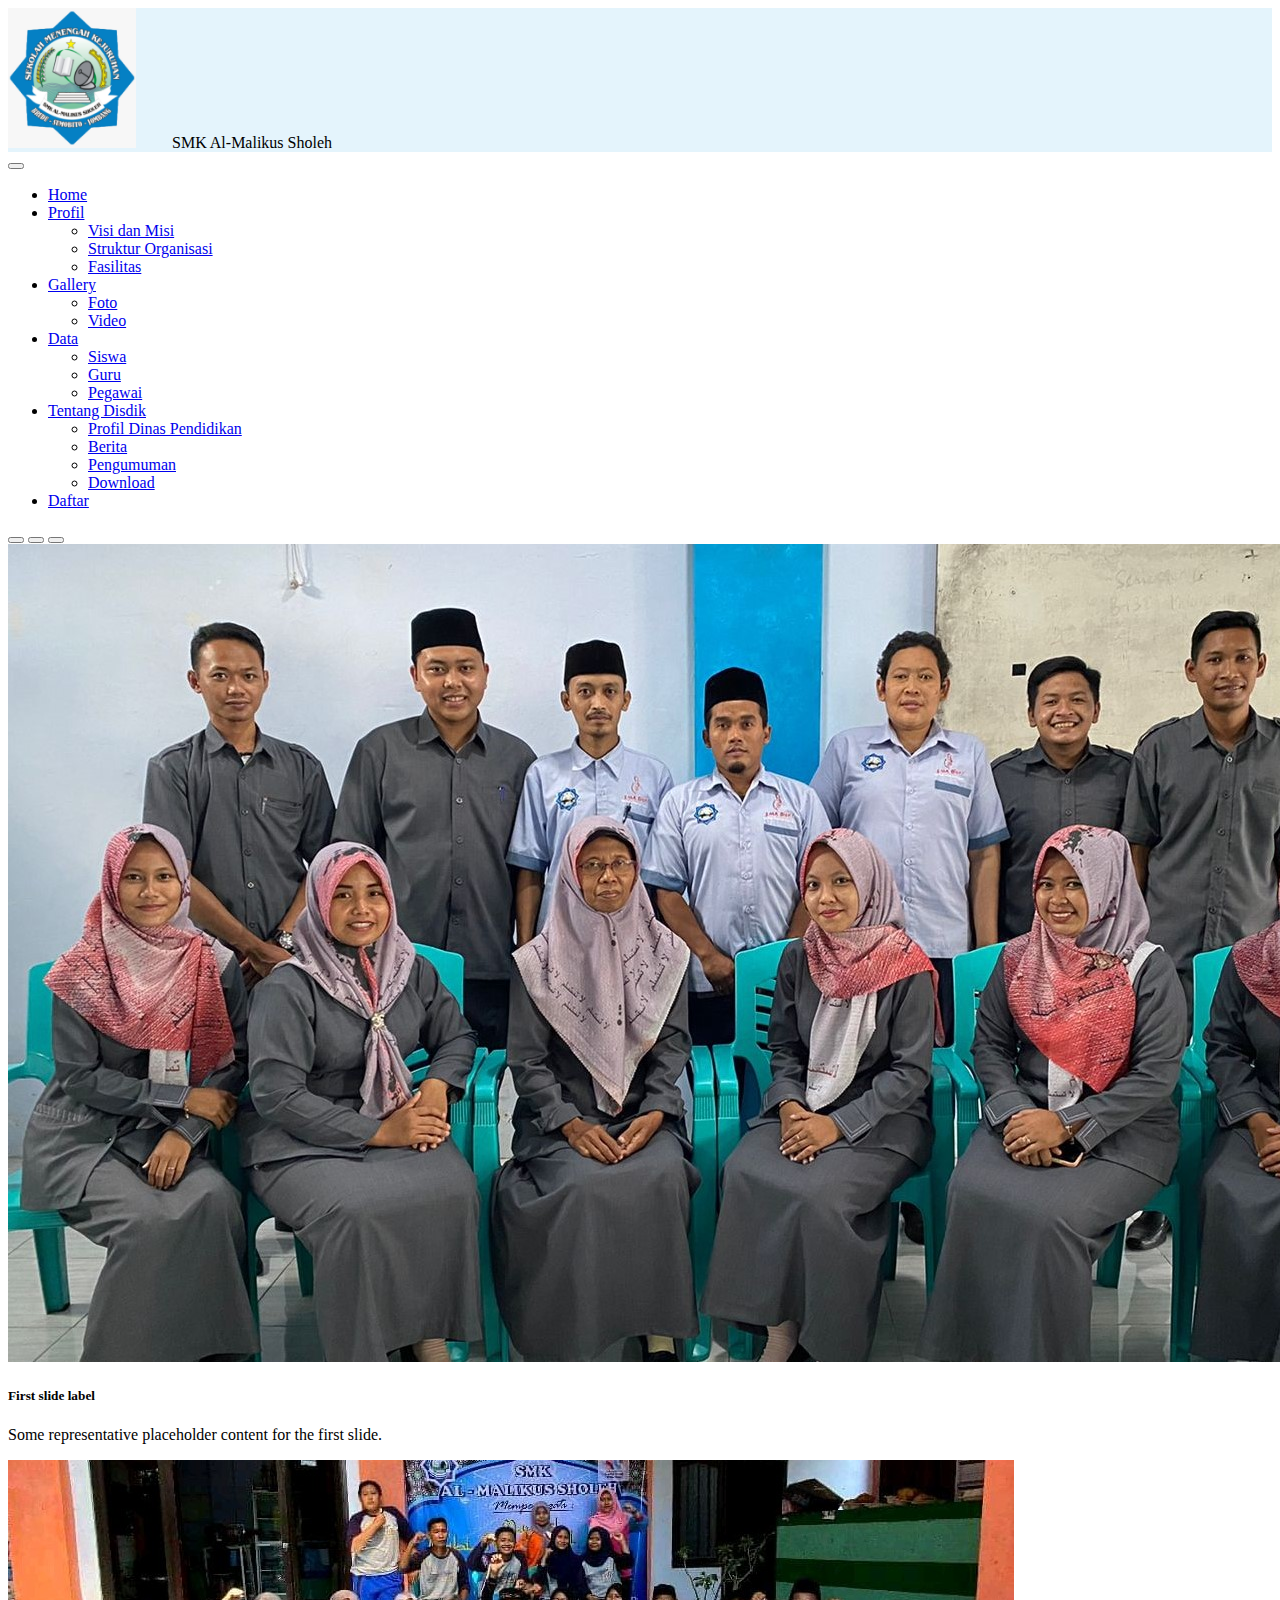
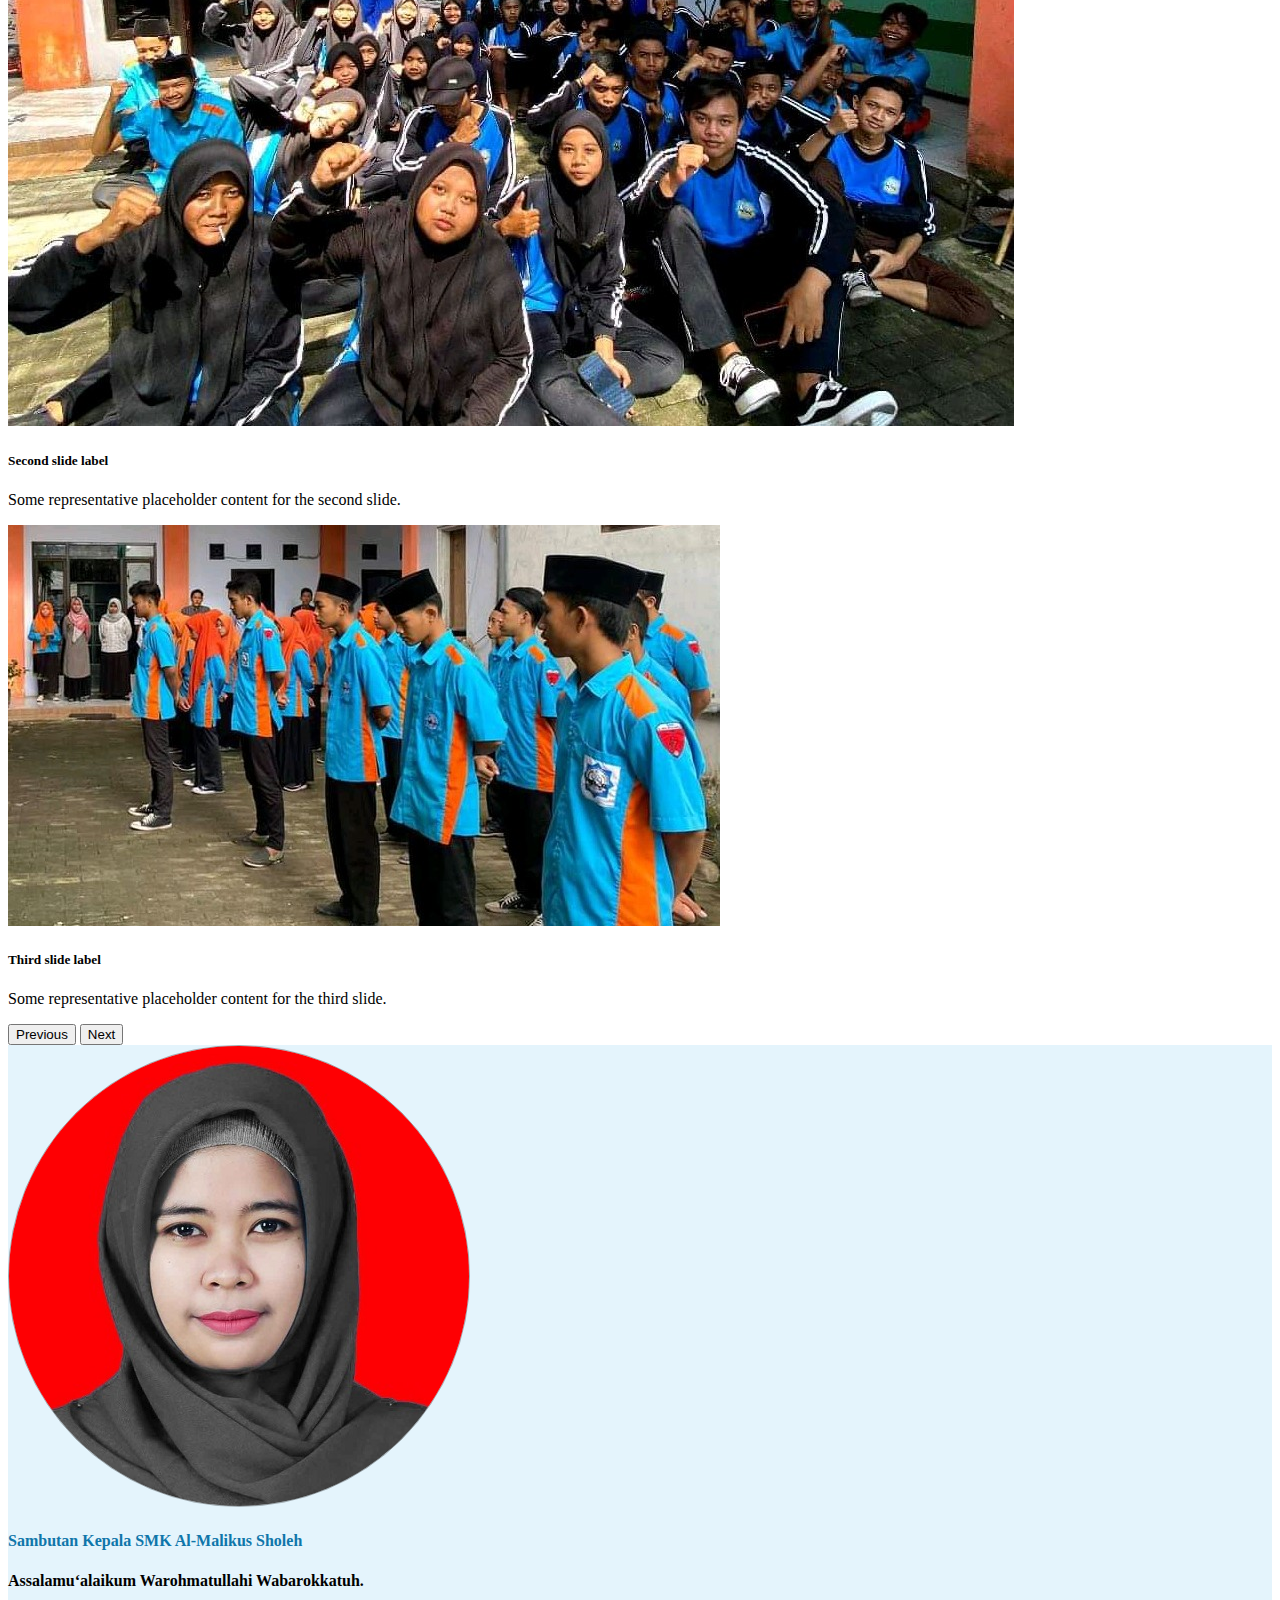
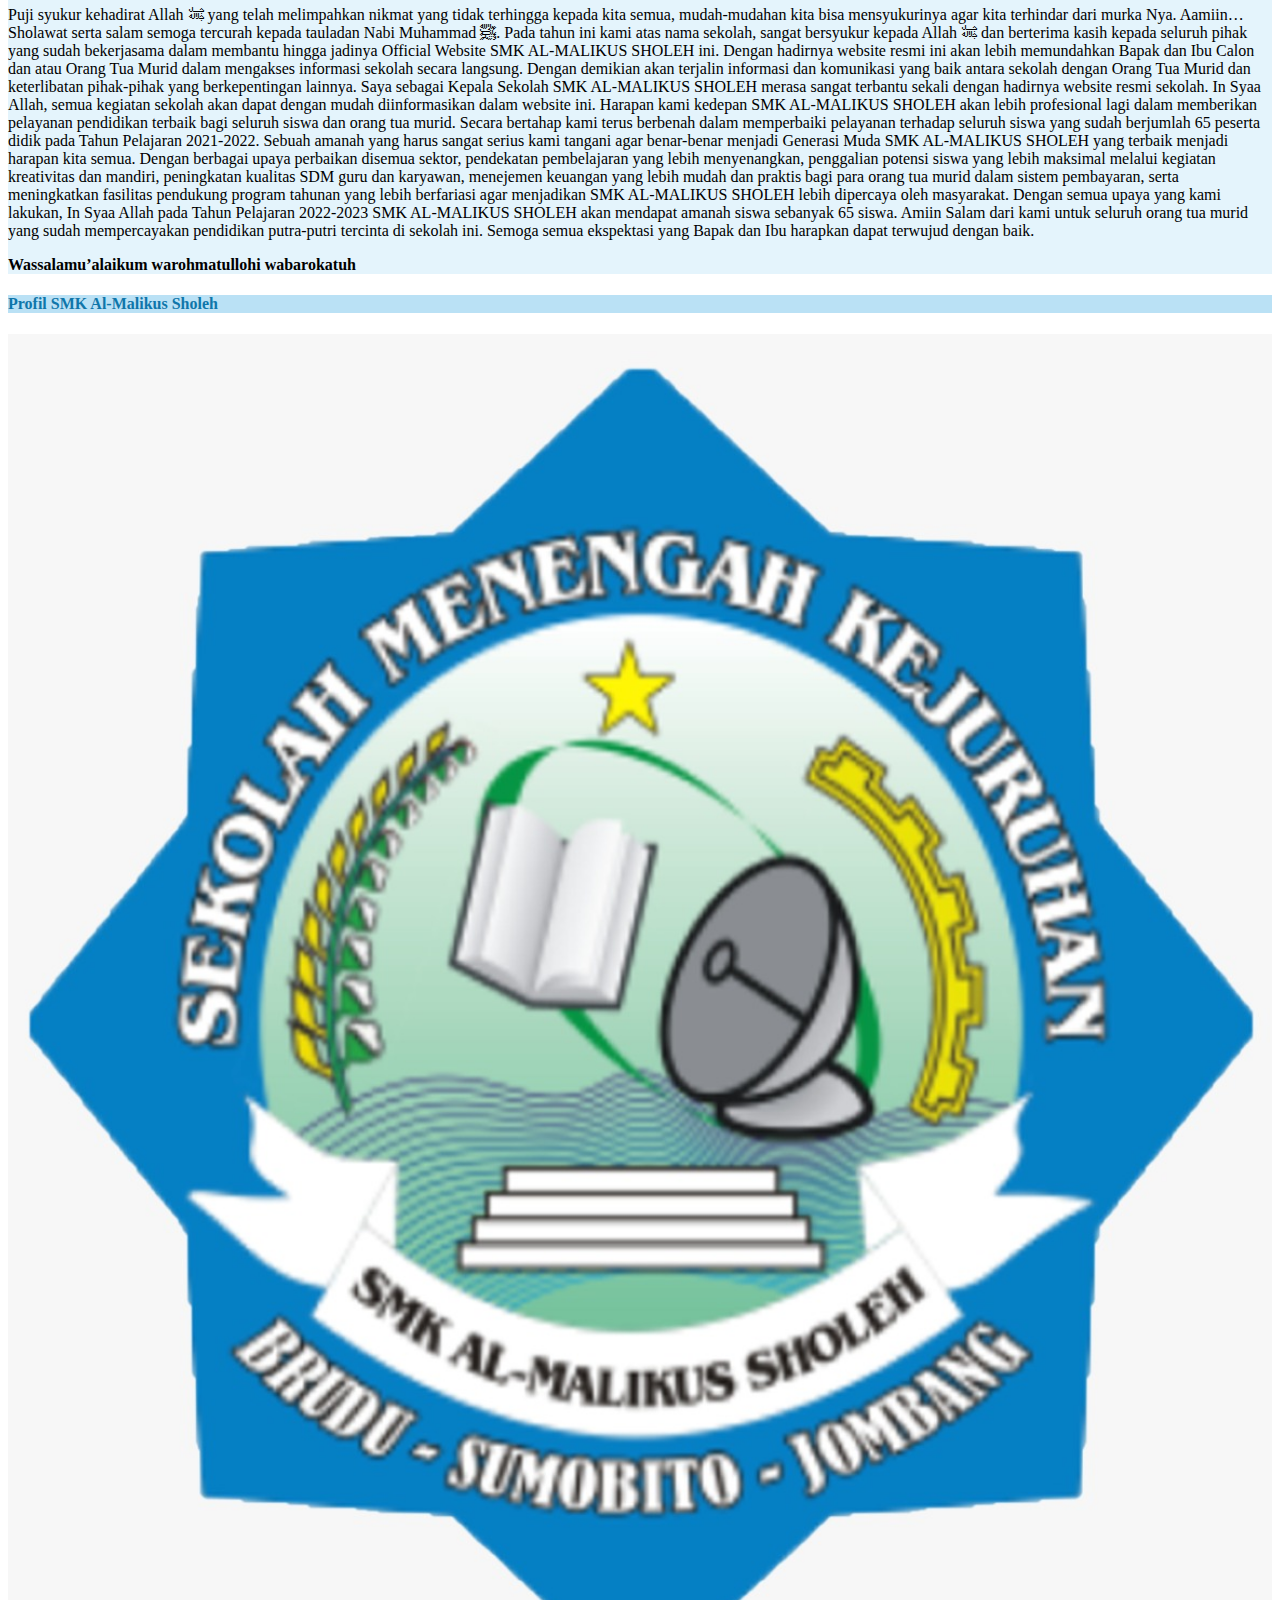
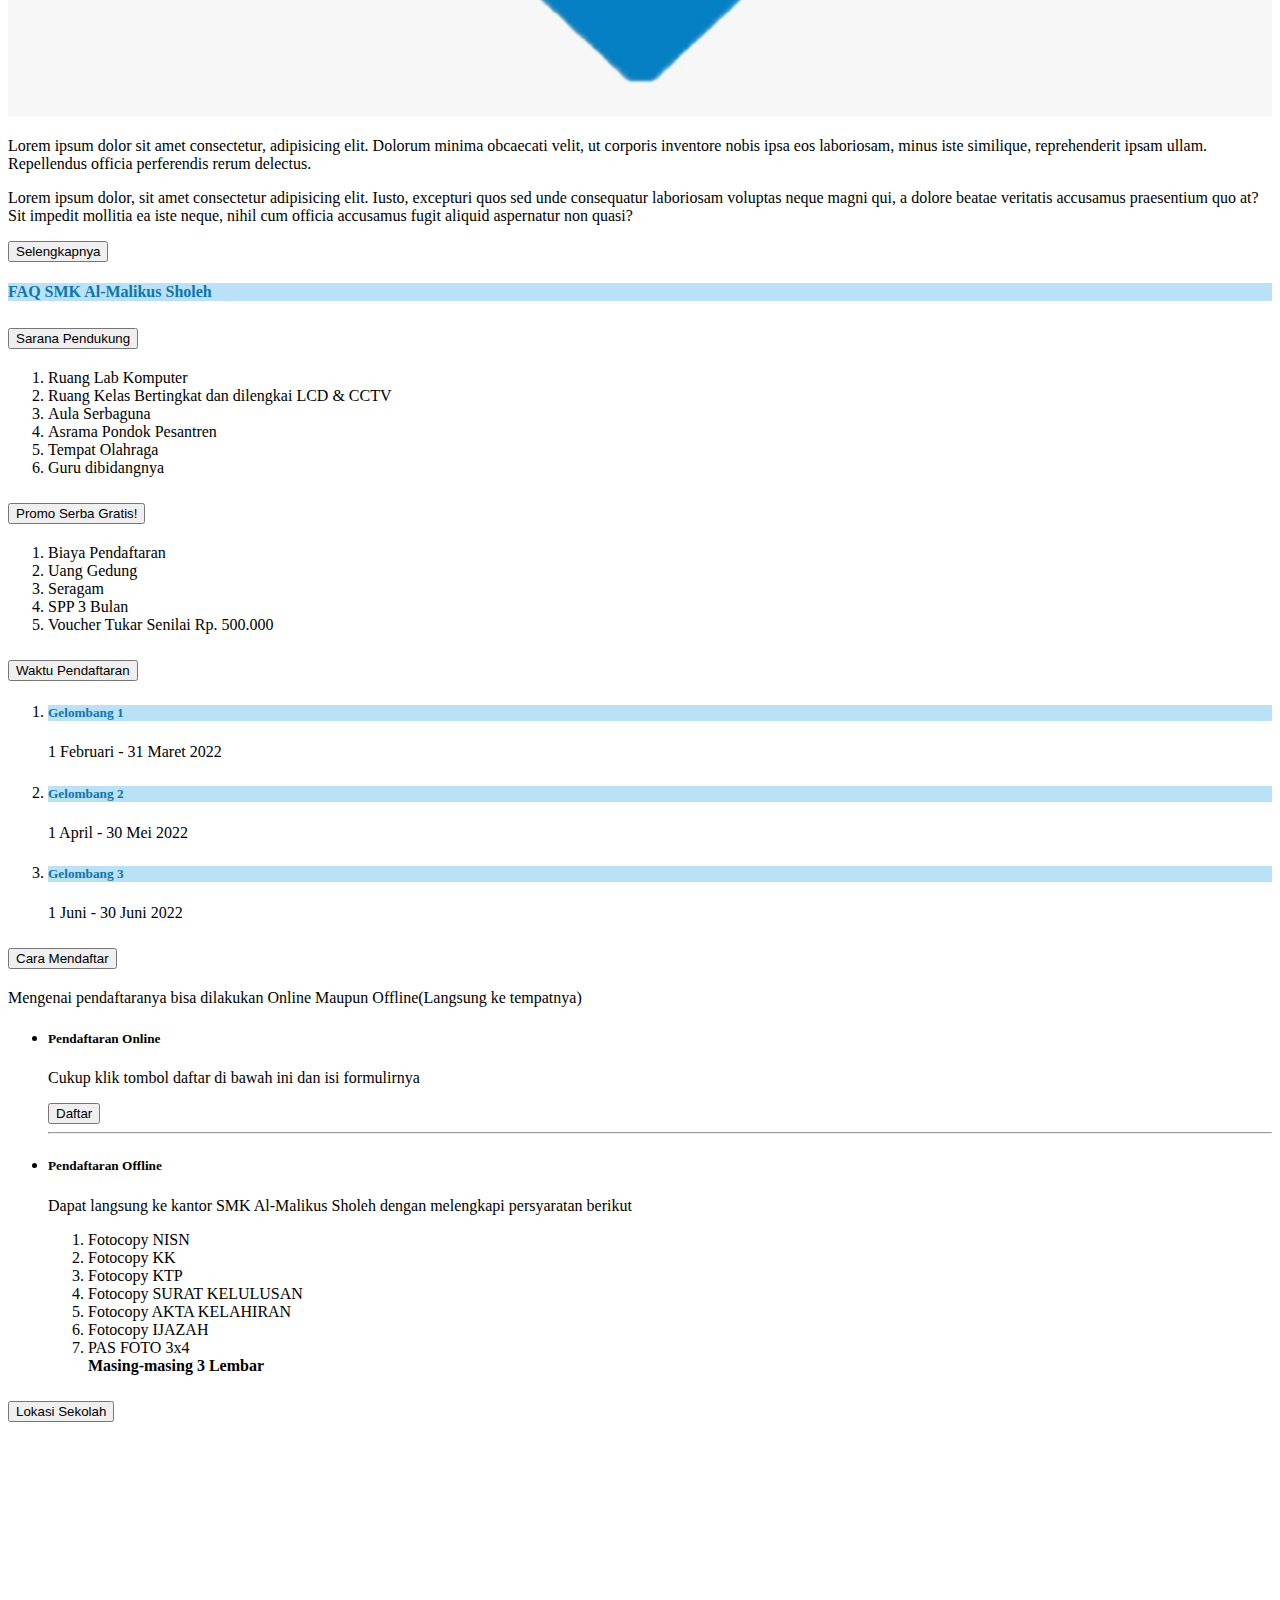
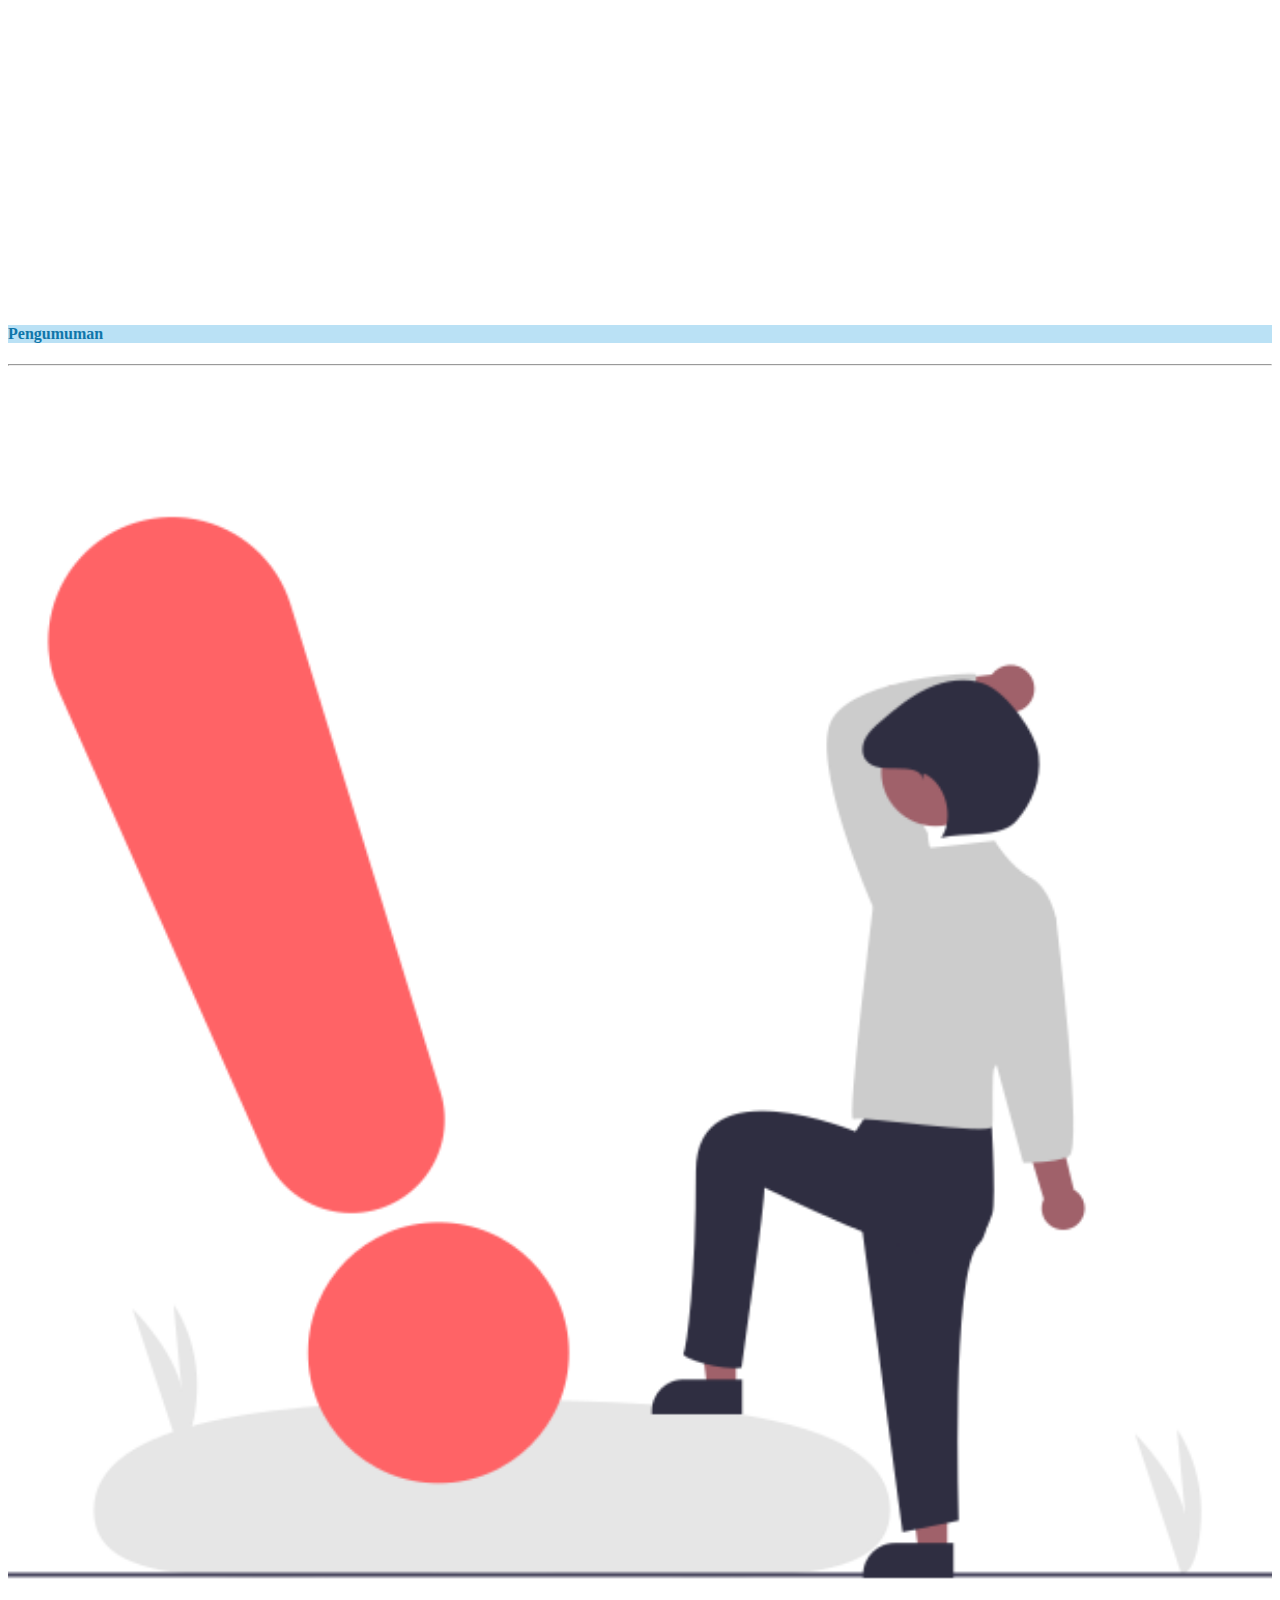
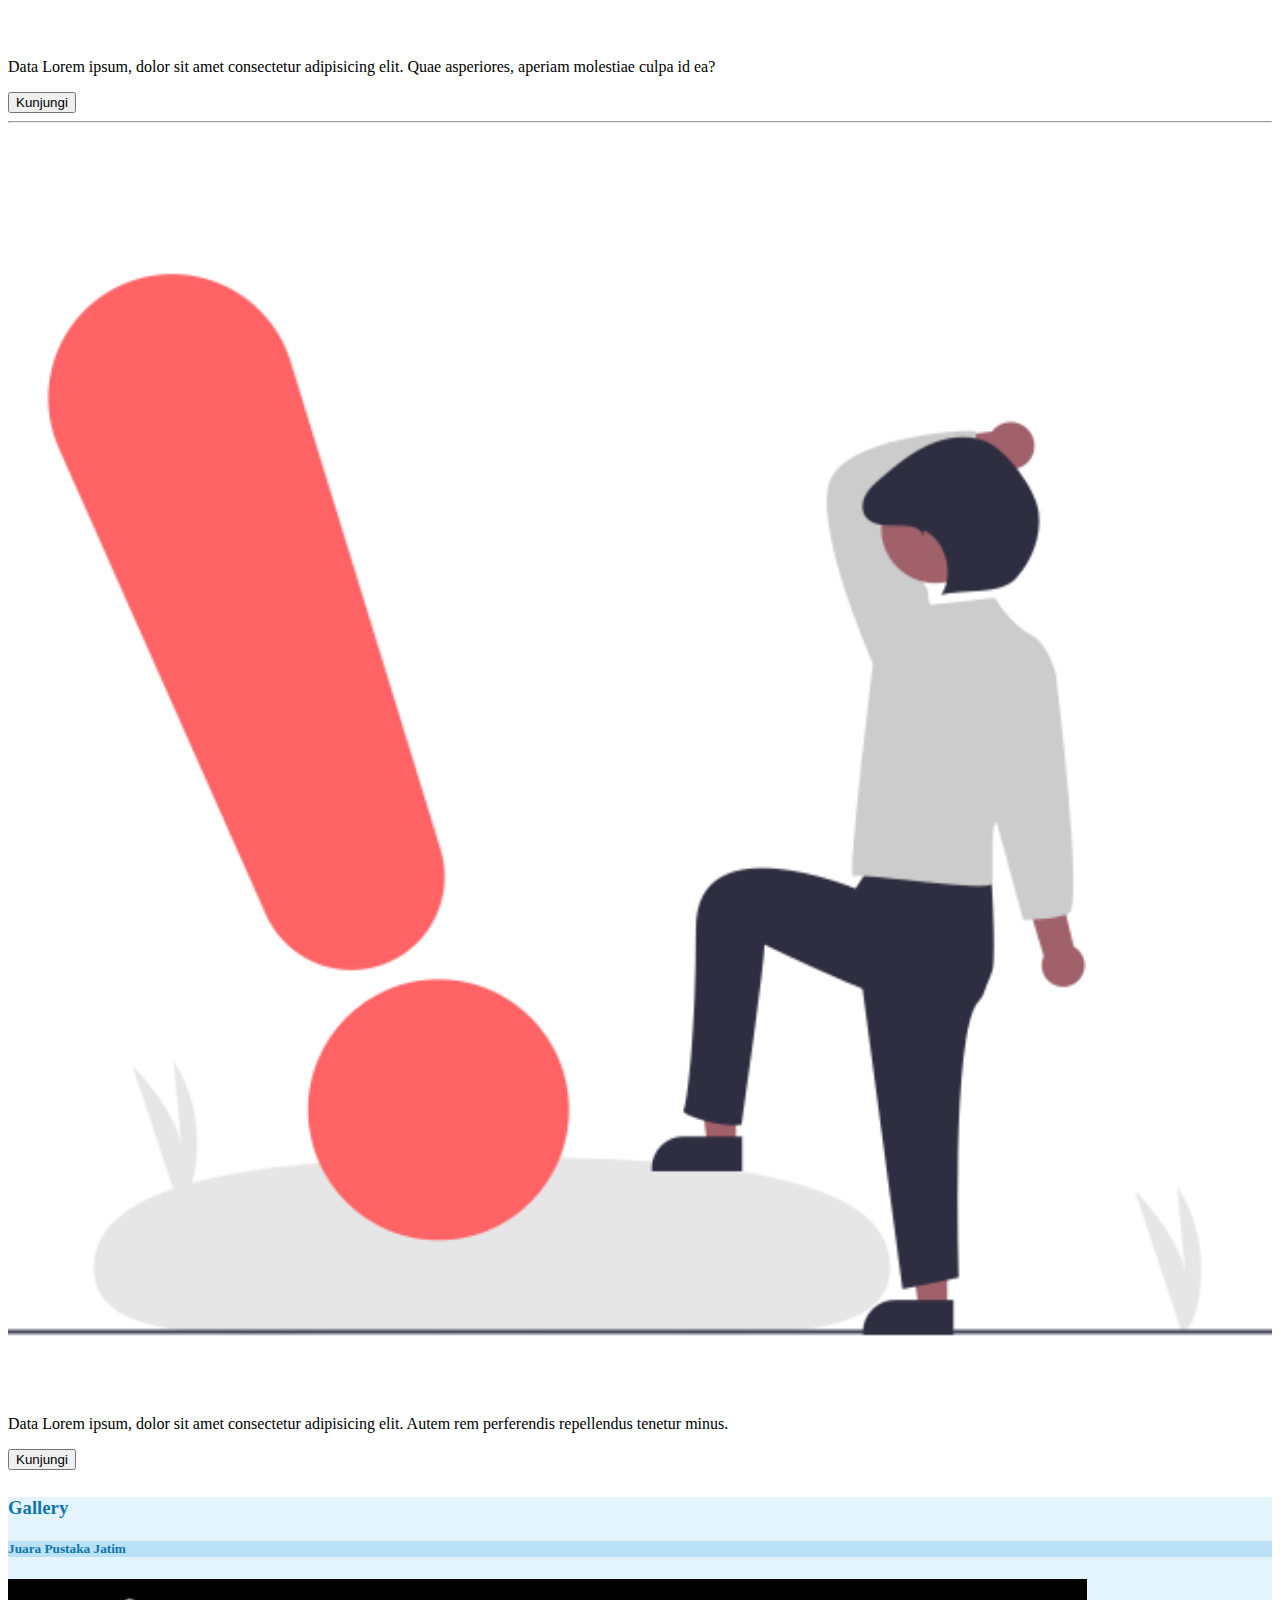
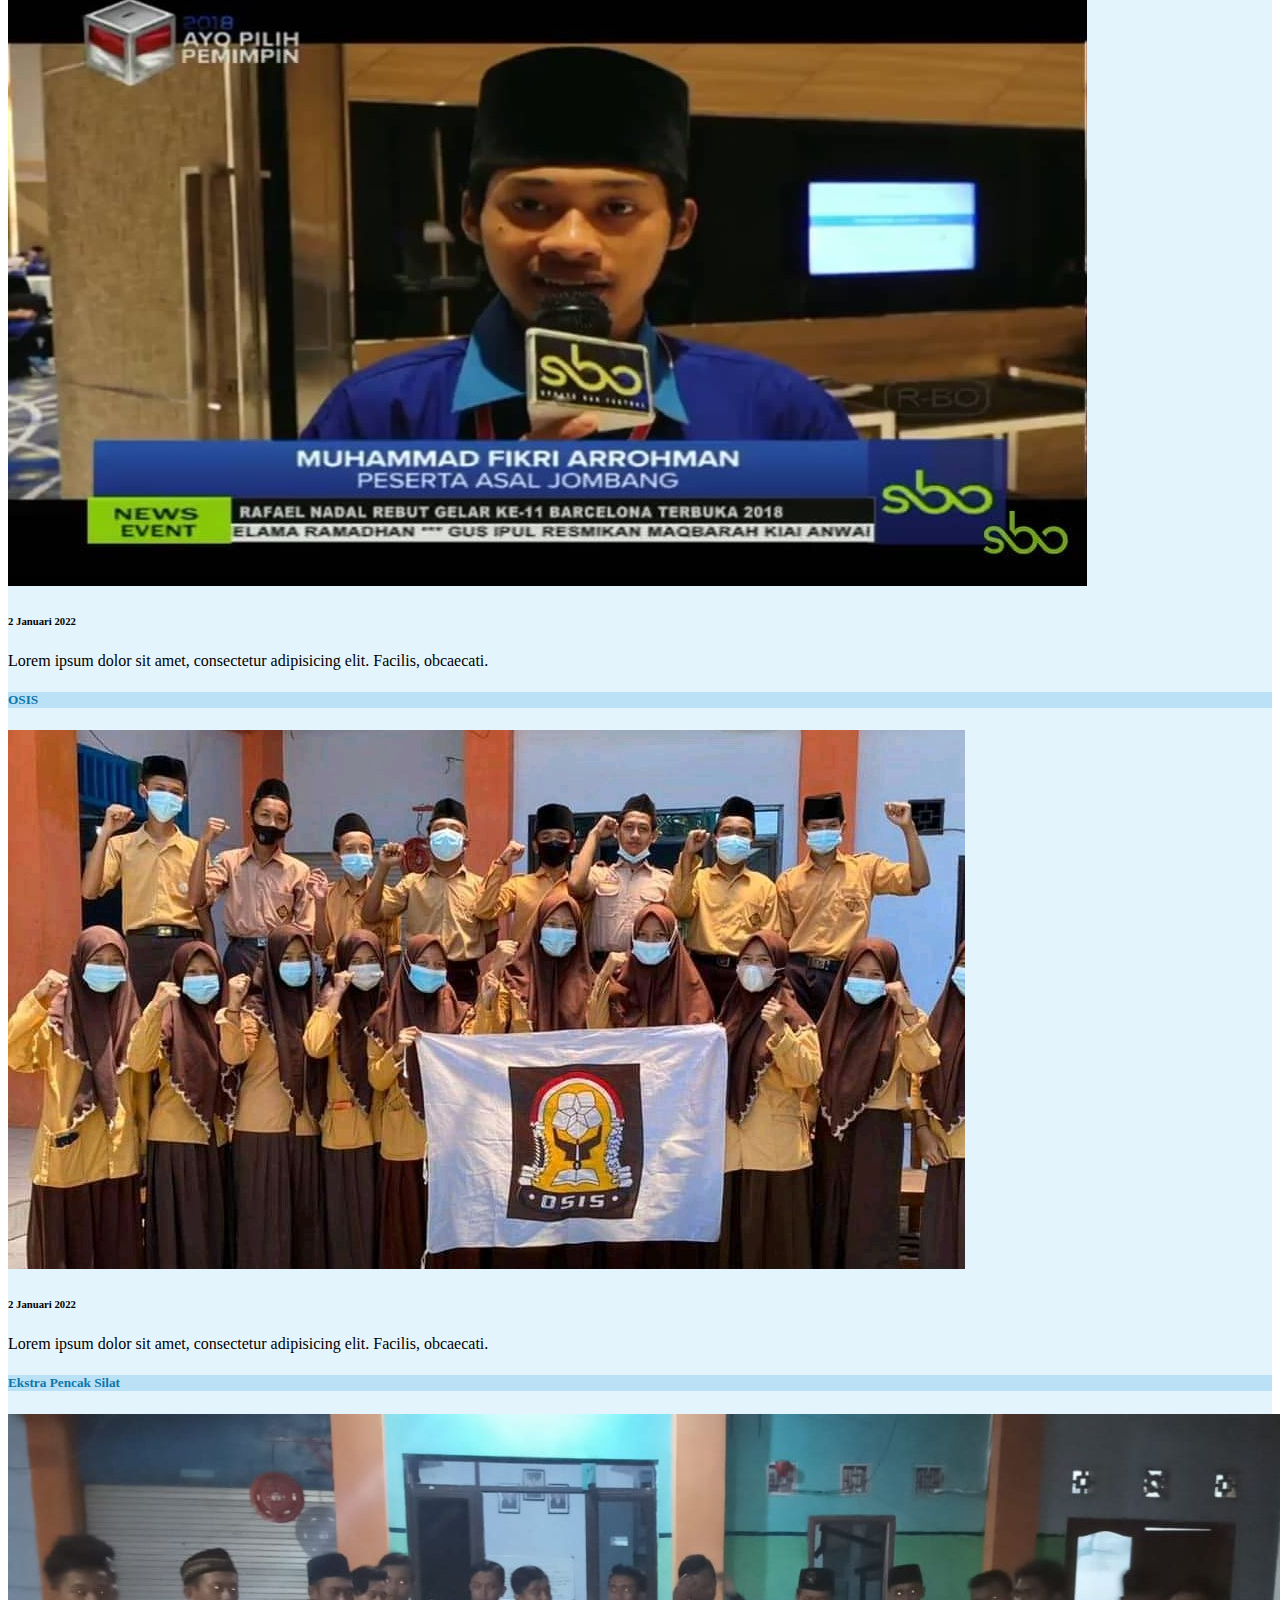
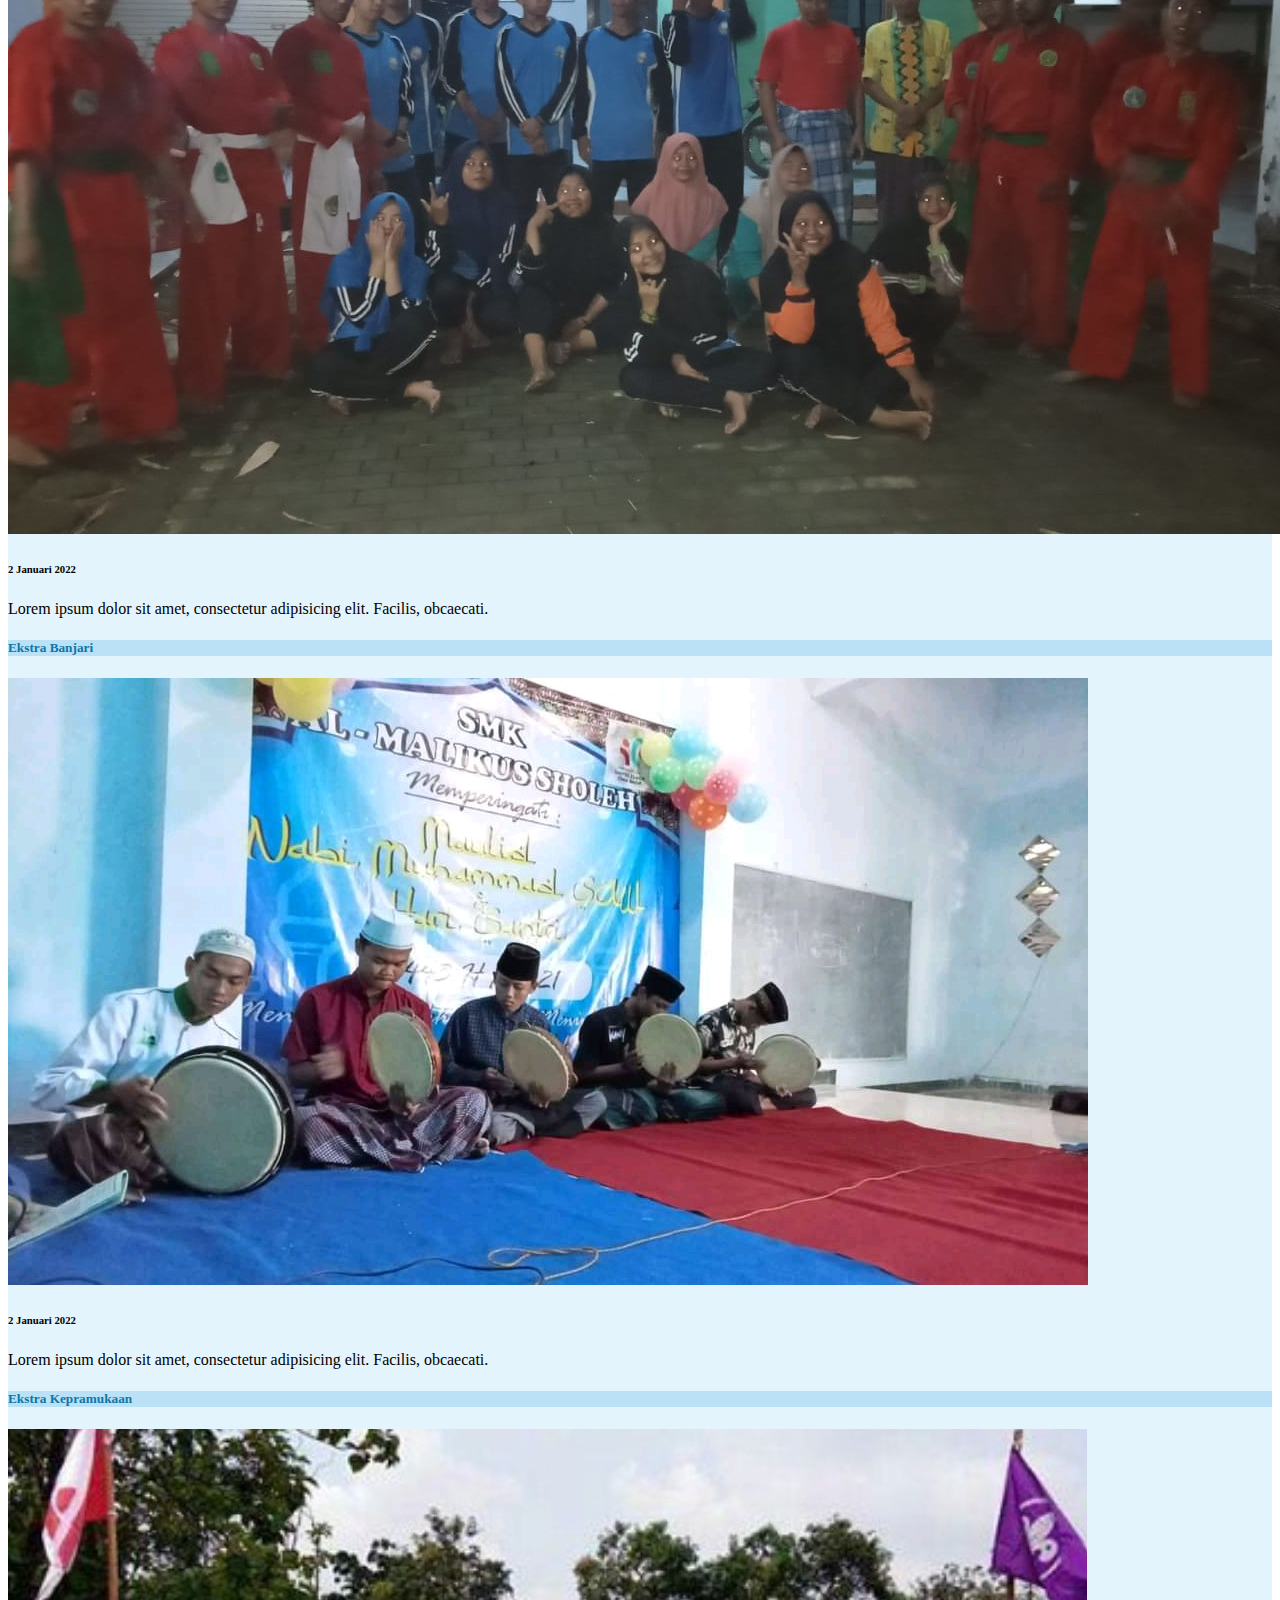
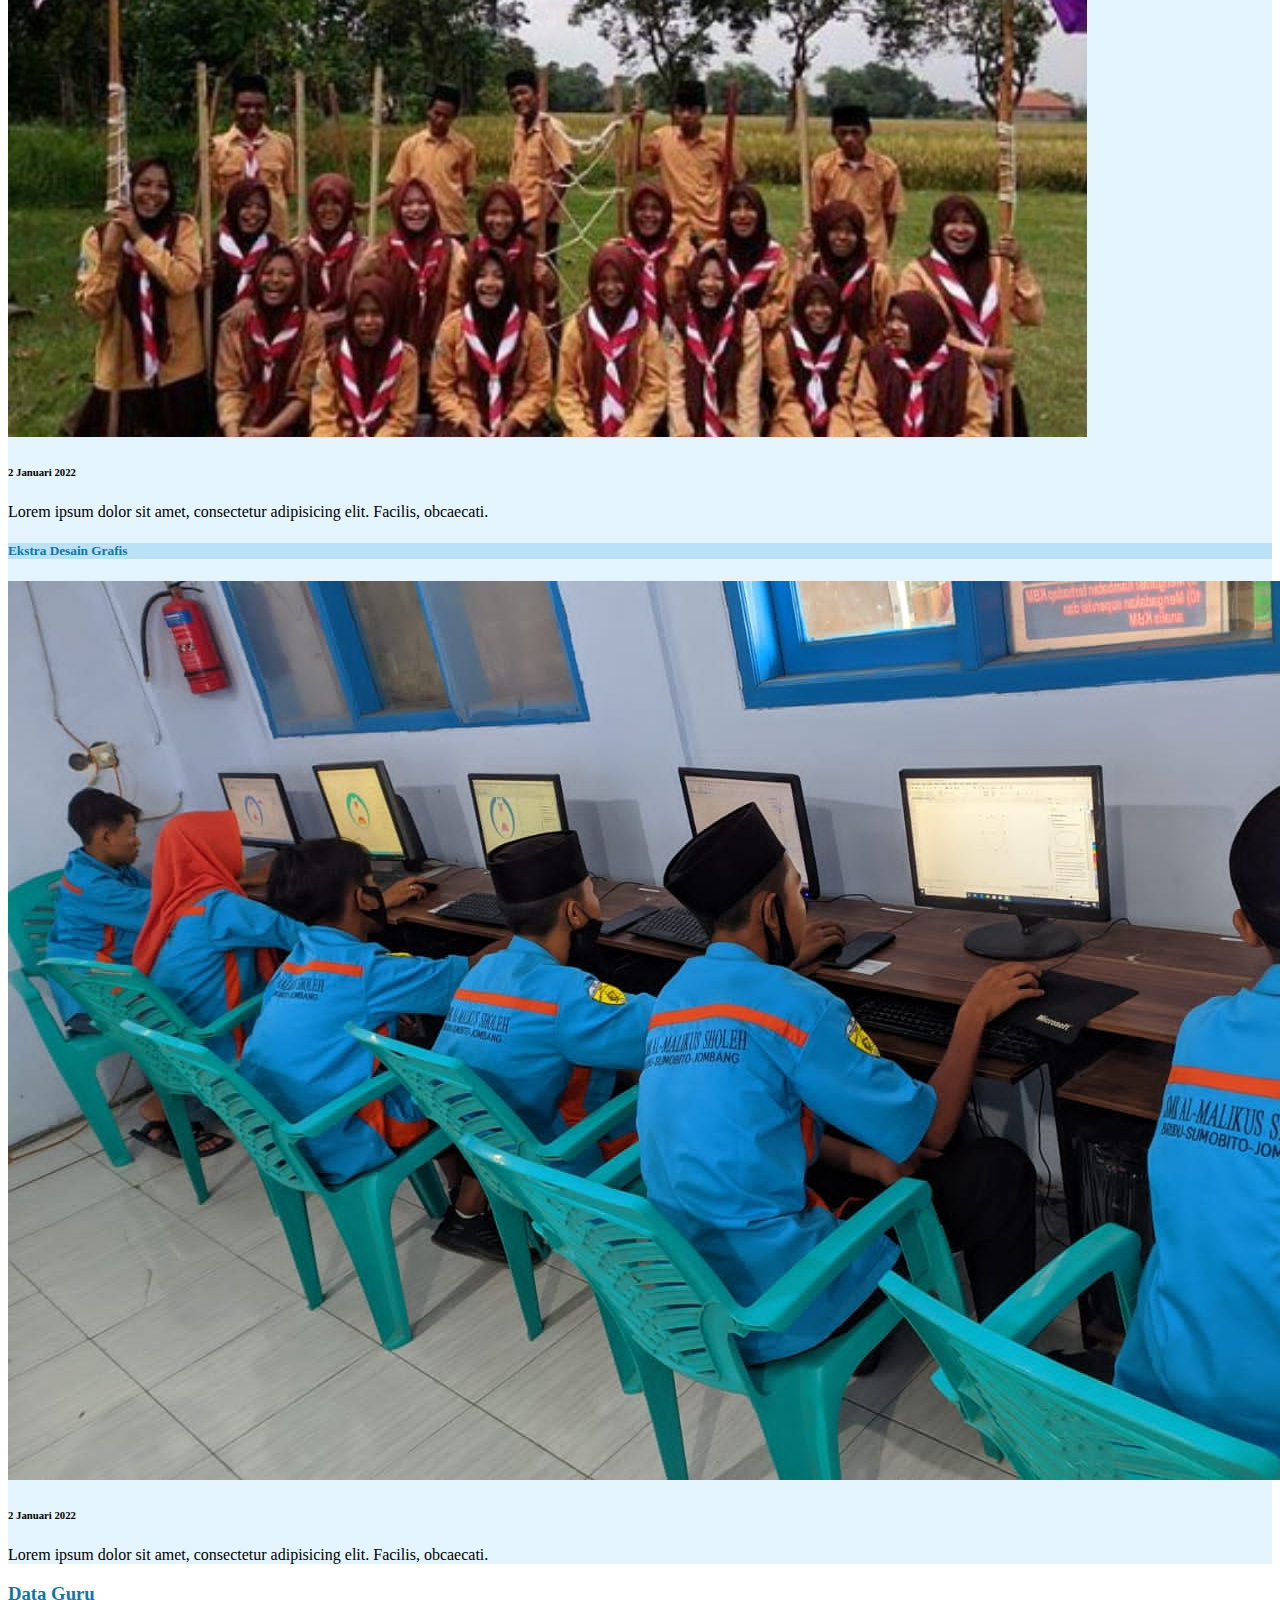
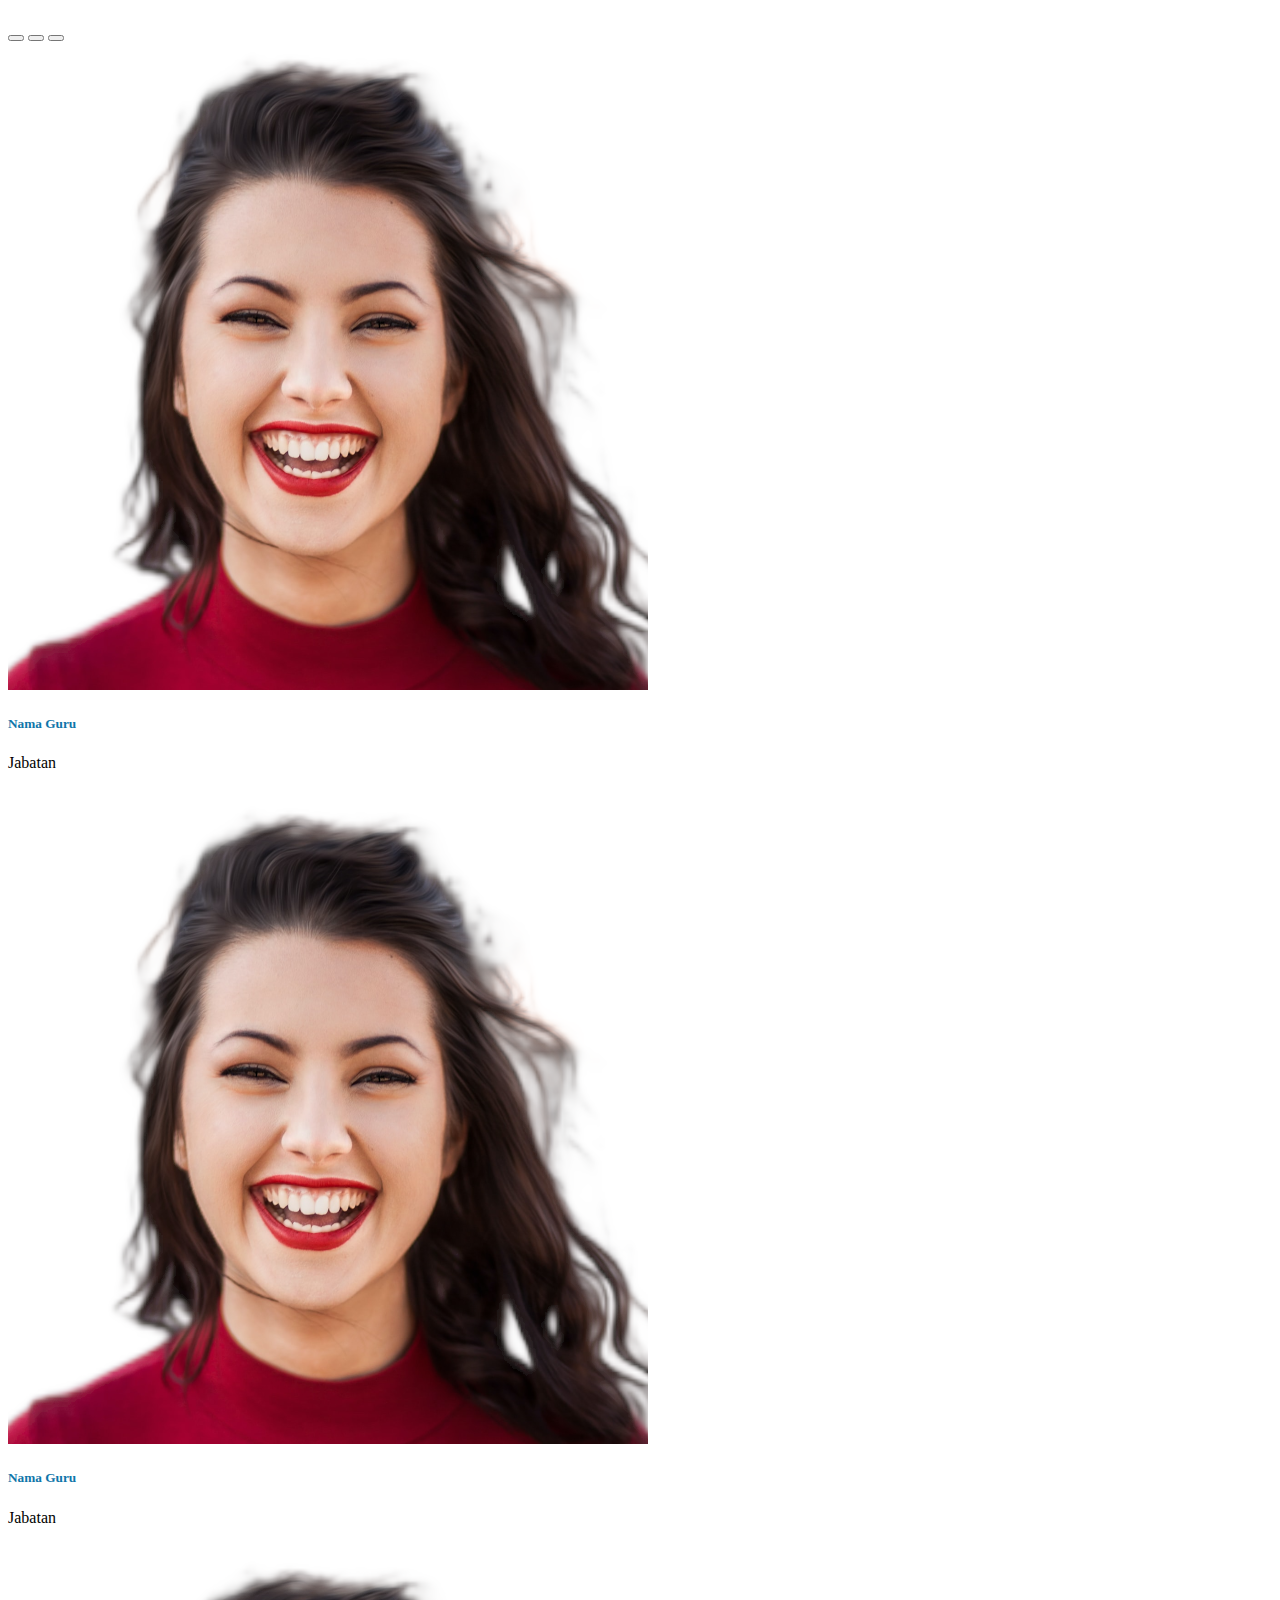
==== index.html @ 807704c4 "Prepare upload semua file web statis" ====
<!DOCTYPE html>
<html lang="en">

<head>
  <!-- Required meta tags -->
  <meta charset="utf-8" />
  <meta name="viewport" content="width=device-width, initial-scale=1" />
  <link rel="stylesheet" href="css/style.css">
  <!-- Bootstrap CSS -->
  <link href="https://cdn.jsdelivr.net/npm/bootstrap@5.1.3/dist/css/bootstrap.min.css" rel="stylesheet" integrity="sha384-1BmE4kWBq78iYhFldvKuhfTAU6auU8tT94WrHftjDbrCEXSU1oBoqyl2QvZ6jIW3" crossorigin="anonymous" />
  <link rel="stylesheet" href="https://cdnjs.cloudflare.com/ajax/libs/font-awesome/4.7.0/css/font-awesome.min.css">
  <title>SMK Al-Malikus Sholeh</title>
</head>

<body>

  <section id="profil">
    <div class="row">
      <span>
        <img src="images/logo.jpeg" alt="" style="width: 8rem;">
            <span class="fw-bold fs-3" style="margin-left:2rem">
              SMK Al-Malikus Sholeh
               
            </span>
            
      </span>    
    </div>
  </section>
  
  <div class="container-fluid">
    <nav class="navbar navbar-expand-lg navbar-light alert-info absolute-top">
      <div class="container">
        <!-- <a class="navbar-brand" href="#"><img src="images/logo.jpeg" alt="logo-smk" style="width: 2.2rem;"></a> -->
        <button class="navbar-toggler" type="button" data-bs-toggle="collapse" data-bs-target="#navbarNav" aria-controls="navbarNav" aria-expanded="false" aria-label="Toggle navigation">
          <span class="navbar-toggler-icon"></span>
        </button>
        <div class="collapse navbar-collapse" id="navbarNav">
          <ul class="navbar-nav ms-auto">
            <!-- <li class="nav-item">
                <a class="nav-link active" aria-current="page" href="#">Home</a>
              </li> -->
            <li class="nav-item">
              <a class="nav-link" href="#">Home</a>
            </li>
           
            <li class="nav-item dropdown">
              <a class="nav-link dropdown-toggle" href="#" id="navbarDropdown" role="button" data-bs-toggle="dropdown" aria-expanded="false">
                Profil
              </a>
              <ul class="dropdown-menu" aria-labelledby="navbarDropdown">
                <li><a class="dropdown-item" href="#">Visi dan Misi</a></li>
                <li><a class="dropdown-item" href="#">Struktur Organisasi</a></li>
                <li><a class="dropdown-item" href="#">Fasilitas</a></li>
                </ul>
            </li>
            <li class="nav-item dropdown">
              <a class="nav-link dropdown-toggle" href="#gallery" id="navbarDropdown" role="button" data-bs-toggle="dropdown" aria-expanded="false">
                Gallery
              </a>
              <ul class="dropdown-menu" aria-labelledby="navbarDropdown">
                <li><a class="dropdown-item" href="#">Foto</a></li>
                <li><a class="dropdown-item" href="#">Video</a></li>
              </ul>
            </li>
            <li class="nav-item dropdown">
              <a class="nav-link dropdown-toggle" href="#" id="navbarDropdown" role="button" data-bs-toggle="dropdown" aria-expanded="false">
                Data
              </a>
              <ul class="dropdown-menu" aria-labelledby="navbarDropdown">
                <li><a class="dropdown-item" href="#">Siswa</a></li>
                <li><a class="dropdown-item" href="#">Guru</a></li>
                <li><a class="dropdown-item" href="#">Pegawai</a></li>
              </ul>
            </li>
            <li class="nav-item dropdown">
              <a class="nav-link dropdown-toggle" href="#" id="navbarDropdown" role="button" data-bs-toggle="dropdown" aria-expanded="false">
                Tentang Disdik
              </a>
              <ul class="dropdown-menu" aria-labelledby="navbarDropdown">
                <li><a class="dropdown-item" href="#">Profil Dinas Pendidikan</a></li>
                <li><a class="dropdown-item" href="#">Berita</a></li>
                <li><a class="dropdown-item" href="#">Pengumuman</a></li>
                <li><a class="dropdown-item" href="#">Download</a></li>
                </ul>
            </li>
            

            <!-- <li class="nav-item">
              <a class="nav-link" href="#contact">Contact</a>
            </li> -->
            <li class="nav-item">
              <a class="nav-link" href="daftar.html">Daftar</a>
            </li>
          </ul>
        </div>
      </div>
    </nav>

    <section id="img-slider">
      <div id="carouselExampleCaptions" class="carousel slide" data-bs-ride="carousel">
        <div class="carousel-indicators">
          <button type="button" data-bs-target="#carouselExampleCaptions" data-bs-slide-to="0" class="active" aria-current="true" aria-label="Slide 1"></button>
          <button type="button" data-bs-target="#carouselExampleCaptions" data-bs-slide-to="1" aria-label="Slide 2"></button>
          <button type="button" data-bs-target="#carouselExampleCaptions" data-bs-slide-to="2" aria-label="Slide 3"></button>
          
        </div>
        <div class="carousel-inner">
          <div class="carousel-item active">
            <img src="images/pose-pkks.jpg" class="d-block w-100" alt="...">
            <div class="carousel-caption d-none d-md-block">
              <h5>First slide label</h5>
              <p>Some representative placeholder content for the first slide.</p>
            </div>
          </div>
          <div class="carousel-item">
            <img src="images/head-2.jpg" class="d-block w-100" alt="...">
            <div class="carousel-caption d-none d-md-block">
              <h5>Second slide label</h5>
              <p>Some representative placeholder content for the second slide.</p>
            </div>
          </div>
          <div class="carousel-item">
            <img src="images/head-3.jpg" class="d-block w-100" alt="...">
            <div class="carousel-caption d-none d-md-block">
              <h5>Third slide label</h5>
              <p>Some representative placeholder content for the third slide.</p>
            </div>
          </div>
          
        </div>
        <button class="carousel-control-prev" type="button" data-bs-target="#carouselExampleCaptions" data-bs-slide="prev">
          <span class="carousel-control-prev-icon" aria-hidden="true"></span>
          <span class="visually-hidden">Previous</span>
        </button>
        <button class="carousel-control-next" type="button" data-bs-target="#carouselExampleCaptions" data-bs-slide="next">
          <span class="carousel-control-next-icon" aria-hidden="true"></span>
          <span class="visually-hidden">Next</span>
        </button>
      </div>
    </section>

    <section id="about">
      <div class="row">
        <div class="col-md-2"></div>
        <div class="col-md-8 pt-3">

          <div class="row p-3">
            <!-- Foto Kepala Sekolah -->
            <div class="col-md-4">
              <img src="images/kepala-sekolah.jpg" class="card-img-top" alt="..." style="border-radius: 50%; border:1px solid rgba(0, 0, 0, 0.3);">
            </div>
            <!-- Sambutan Kepala Sekolah -->
            <div class="col-md-8">
              <h4 class="heading">Sambutan Kepala SMK Al-Malikus Sholeh</h4>
              <p><strong>Assalamu‘alaikum Warohmatullahi Wabarokkatuh.</strong></p>
              <p> Puji syukur kehadirat Allah ﷻ yang telah melimpahkan nikmat yang tidak terhingga kepada kita semua, mudah-mudahan kita bisa mensyukurinya agar kita terhindar dari murka Nya. Aamiin…
              Sholawat serta salam semoga tercurah kepada tauladan Nabi Muhammad ﷺ.
              Pada tahun ini kami atas nama sekolah, sangat bersyukur kepada Allah ﷻ dan berterima kasih kepada seluruh pihak yang sudah bekerjasama dalam membantu hingga jadinya Official Website SMK AL-MALIKUS SHOLEH ini. Dengan hadirnya website resmi ini akan lebih memundahkan Bapak dan Ibu Calon dan atau Orang Tua Murid dalam mengakses informasi sekolah secara langsung. Dengan demikian akan terjalin informasi dan komunikasi yang baik antara sekolah dengan Orang Tua Murid dan keterlibatan pihak-pihak yang berkepentingan lainnya.
              Saya sebagai Kepala Sekolah SMK AL-MALIKUS SHOLEH merasa sangat terbantu sekali dengan hadirnya website resmi sekolah. In Syaa Allah, semua kegiatan sekolah akan dapat dengan mudah diinformasikan dalam website ini. Harapan kami kedepan SMK AL-MALIKUS SHOLEH akan lebih profesional lagi dalam memberikan pelayanan pendidikan terbaik bagi seluruh siswa dan orang tua murid.
              Secara bertahap kami terus berbenah dalam memperbaiki pelayanan terhadap seluruh siswa yang sudah berjumlah 65 peserta didik pada Tahun Pelajaran 2021-2022. Sebuah amanah yang harus sangat serius kami tangani agar benar-benar menjadi Generasi Muda SMK AL-MALIKUS SHOLEH yang terbaik menjadi harapan kita semua.
              Dengan berbagai upaya perbaikan disemua sektor, pendekatan pembelajaran yang lebih menyenangkan, penggalian potensi siswa yang lebih maksimal melalui kegiatan kreativitas dan mandiri, peningkatan kualitas SDM guru dan karyawan, menejemen keuangan yang lebih mudah dan praktis bagi para orang tua murid dalam sistem pembayaran, serta meningkatkan fasilitas pendukung program tahunan yang lebih berfariasi agar menjadikan SMK AL-MALIKUS SHOLEH lebih dipercaya oleh masyarakat.
              Dengan semua upaya yang kami lakukan, In Syaa Allah pada Tahun Pelajaran 2022-2023 SMK AL-MALIKUS SHOLEH akan mendapat amanah siswa sebanyak 65 siswa. Amiin
              Salam dari kami untuk seluruh orang tua murid yang sudah mempercayakan pendidikan putra-putri tercinta di sekolah ini. Semoga semua ekspektasi yang Bapak dan Ibu harapkan dapat terwujud dengan baik.
              </p>
              <p><strong>Wassalamu’alaikum warohmatullohi wabarokatuh</strong></p>

            </div>
          </div>
          <div class="col-md-2"></div>
        
        </div>    
      </div>
    </section>

    <section id="content">
      <div class="row">
        <div class="col-md-2"></div>
        <div class="col-md-8">
          <div class="row my-2">
            <!-- Profil -->
            <div class="col-md-9 mt-2">
              <div class="card">
                <div class="card-header">
                  <h4 class="heading">Profil SMK Al-Malikus Sholeh</h4>
                </div>
                <div class="card-body">
                  <div class="row">
                    <div class="col-md-7">
                      <img src="images/logo.jpeg" alt="logo-smk" style="width: 100%;">

                    </div>
                    <div class="col-md-5">
                      <p>Lorem ipsum dolor sit amet consectetur, adipisicing elit. Dolorum minima obcaecati velit, ut corporis inventore nobis ipsa eos laboriosam, minus iste similique, reprehenderit ipsam ullam. Repellendus officia perferendis rerum delectus.</p>
                      <p>Lorem ipsum dolor, sit amet consectetur adipisicing elit. Iusto, excepturi quos sed unde consequatur laboriosam voluptas neque magni qui, a dolore beatae veritatis accusamus praesentium quo at? Sit impedit mollitia ea iste neque, nihil cum officia accusamus fugit aliquid aspernatur non quasi?</p>
                      <button class="btn btn-primary">Selengkapnya</button>
                    </div>
                  </div>
                 
                  <!-- <iframe width="560" height="315" src="https://www.youtube.com/embed/RX8FNnahs90" title="YouTube video player" frameborder="0" allow="accelerometer; autoplay; clipboard-write; encrypted-media; gyroscope; picture-in-picture" allowfullscreen></iframe> -->
                </div>

                <div class="card-header">
                  <h4 class="heading">FAQ SMK Al-Malikus Sholeh</h4>
                </div>

                <div class="card-body">
                  <div class="accordion accordion-flush" id="accordionFlushExample">
                    <div class="accordion-item">
                      <h2 class="accordion-header" id="flush-headingOne">
                        <button class="accordion-button collapsed" type="button" data-bs-toggle="collapse" data-bs-target="#flush-collapseOne" aria-expanded="false" aria-controls="flush-collapseOne">
                          Sarana Pendukung
                        </button>
                      </h2>
                      <div id="flush-collapseOne" class="accordion-collapse collapse" aria-labelledby="flush-headingOne" data-bs-parent="#accordionFlushExample">
                        <div class="accordion-body">
                          <ol>
                            <li>Ruang Lab Komputer</li>
                            <li>Ruang Kelas Bertingkat dan dilengkai LCD & CCTV</li>
                            <li>Aula Serbaguna</li>
                            <li>Asrama Pondok Pesantren</li>
                            <li>Tempat Olahraga</li>
                            <li>Guru dibidangnya</li>
                          </ol>
                        </div>
                      </div>
                    </div>

                    <div class="accordion-item">
                      <h2 class="accordion-header" id="flush-headingTwo">
                        <button class="accordion-button collapsed alert-danger" type="button" data-bs-toggle="collapse" data-bs-target="#flush-collapseTwo" aria-expanded="false" aria-controls="flush-collapseTwo">
                          Promo Serba Gratis!
                        </button>
                      </h2>
                      <div id="flush-collapseTwo" class="accordion-collapse collapse" aria-labelledby="flush-headingTwo" data-bs-parent="#accordionFlushExample">
                        <div class="accordion-body"><ol>
                          <li>Biaya Pendaftaran</li>
                          <li>Uang Gedung</li>
                          <li>Seragam</li>
                          <li>SPP 3 Bulan</li>
                          <li>Voucher Tukar Senilai Rp. 500.000</li>
                        </ol></div>
                      </div>
                    </div>
                    
                    <div class="accordion-item">
                      <h2 class="accordion-header" id="flush-headingThree">
                        <button class="accordion-button collapsed" type="button" data-bs-toggle="collapse" data-bs-target="#flush-collapseThree" aria-expanded="false" aria-controls="flush-collapseThree">
                          Waktu Pendaftaran
                        </button>
                      </h2>
                      <div id="flush-collapseThree" class="accordion-collapse collapse" aria-labelledby="flush-headingThree" data-bs-parent="#accordionFlushExample">
                        <div class="accordion-body">
                          <ol>
                            <li>
                              <div class="card">
                                <div class="card-header">
                                  <h5 class="heading">
                                    Gelombang 1
                                  </h5>
                                </div>
                                <div class="card-body">
                                  <p>1 Februari - 31 Maret 2022</p>
                                </div>
                              </div>
                            </li>
                            <li>
                              <div class="card">
                                <div class="card-header">
                                  <h5 class="heading">
                                    Gelombang 2
                                  </h5>
                                </div>
                                <div class="card-body">
                                  <p>1 April - 30 Mei 2022</p>
                                </div>
                              </div>
                            </li>
                            <li>
                              <div class="card">
                                <div class="card-header">
                                  <h5 class="heading">
                                    Gelombang 3
                                  </h5>
                                </div>
                                <div class="card-body">
                                  <p>1 Juni - 30 Juni 2022</p>
                                </div>
                              </div>
                            </li>     
                          </ol>
                        </div>
                      </div>
                    </div>

                    <div class="accordion-item">
                      <h2 class="accordion-header" id="flush-headingFour">
                        <button class="accordion-button collapsed alert-danger" type="button" data-bs-toggle="collapse" data-bs-target="#flush-collapseFour" aria-expanded="false" aria-controls="flush-collapseFour">
                          Cara Mendaftar
                        </button>
                      </h2>
                      <div id="flush-collapseFour" class="accordion-collapse collapse" aria-labelledby="flush-headingFour" data-bs-parent="#accordionFlushExample">
                        <div class="accordion-body">
                          Mengenai pendaftaranya bisa dilakukan Online Maupun Offline(Langsung ke tempatnya)

                          <ul>
                            <li>
                              <h5>Pendaftaran Online</h5>
                              <p>Cukup klik tombol daftar di bawah ini dan isi formulirnya</p>
                              <a href="daftar.html">
                                <button class="btn alert-info">Daftar</button>
                              </a>
                            </li>
                            <hr>
                            <li>
                              <h5>Pendaftaran Offline</h5>
                              <p>Dapat langsung ke kantor SMK Al-Malikus Sholeh dengan melengkapi persyaratan berikut</p>
                              <ol>
                                <li>Fotocopy NISN </li>
                                <li>Fotocopy KK </li>
                                <li>Fotocopy KTP </li>
                                <li>Fotocopy SURAT KELULUSAN </li>
                                <li>Fotocopy AKTA KELAHIRAN </li>
                                <li>Fotocopy IJAZAH </li>
                                <li>PAS FOTO 3x4</li>
                                <strong class="alert-danger">Masing-masing 3 Lembar</strong>
                                
                              </ol>
                            </li>
                          </ul>

                        </div>
                      </div>
                      <!-- Akhir accordion item -->
                    </div>
                    <div class="accordion-item">
                      <h2 class="accordion-header" id="flush-headingFive">
                        <button class="accordion-button collapsed" type="button" data-bs-toggle="collapse" data-bs-target="#flush-collapseFive" aria-expanded="false" aria-controls="flush-collapseFive">
                          Lokasi Sekolah
                        </button>
                      </h2>
                      <div id="flush-collapseFive" class="accordion-collapse collapse" aria-labelledby="flush-headingFive" data-bs-parent="#accordionFlushExample">
                        <div class="accordion-body">
                          <iframe src="https://www.google.com/maps/embed?pb=!1m18!1m12!1m3!1d3955.2857107464197!2d112.31566461477651!3d-7.543788594559347!2m3!1f0!2f0!3f0!3m2!1i1024!2i768!4f13.1!3m3!1m2!1s0x2e786b45ba4004ad%3A0x15b75803fac5ee2b!2sSMK%20AL-MALIKUS%20SHOLEH!5e0!3m2!1sid!2sid!4v1642433279665!5m2!1sid!2sid" width="600" height="450" style="border:0;" allowfullscreen="" loading="lazy"></iframe>
                        </div>
                      </div>
                      <!-- Akhir accordion item -->
                    </div>
                    <!-- Akhir accordion induk -->
                  </div>

                </div>
                <!-- Penmbungkus Card -->
              </div>
              <!-- Pembungkus COl Card -->
            </div>
            <!-- Pengumuman -->
            <div class="col-md-3">
              <div class="card">
                <div class="card-header">
                  <h4 class="heading">Pengumuman</h4>
                </div>
                <div class="card-body">
                  <div class="row">
                    <div class="col-md-12">
                      <div class="row mb-2">
                        <hr>
                        <div class="col-md-4">
                          <img src="images/notify-red.png" alt="alert" style="width: 100%;">
                        </div>

                        <div class="col-md-8">
                          <p>Data Lorem ipsum, dolor sit amet consectetur adipisicing elit. Quae asperiores, aperiam molestiae culpa id ea?</p>
                          <a href="pengumuman.html">
                          <button class="btn alert-danger">Kunjungi</button>
                          </a>
                        </div>
                        
                      </div>
                      <div class="row mb-2">
                        <hr>
                        <div class="col-md-4">
                          <img src="images/notify-red.png" alt="alert" style="width: 100%;">
                        </div>

                        <div class="col-md-8">
                          <p>Data Lorem ipsum, dolor sit amet consectetur adipisicing elit. Autem rem perferendis repellendus tenetur minus.</p>
                          <a href="pengumuman.html">
                            <button class="btn alert-danger">Kunjungi</button>
                            </a>
                        </div>
                        
                      </div>
                      
                      
                    </div>
                  </div>
                </div>
              </div>
            </div>
          </div>
        </div>
        <div class="col-md-2"></div>
      </div>
    </section>


    <section id="gallery">
      <div class="row">
        <div class="col-md-2"></div>
        <div class="col-md-8">
          <h3 class="heading text-center p-3">Gallery</h3>
          <div class="row">
            <div class="col-md-4 mb-3">
              <div class="card">
                <div class="card-header">
                  <h5 class="heading text-center">Juara Pustaka Jatim</h5>
                </div>
    
                <img src="images/gallery.jpg" alt="">
    
                <div class="card-title p-2">
                  <h6 class="text-center">2 Januari 2022</h6>
                  <p class="text-muted">Lorem ipsum dolor sit amet, consectetur adipisicing elit. Facilis, obcaecati.</p>
                  
    
                </div>
              </div>
            </div>
            <div class="col-md-4 mb-3">
              <div class="card">
                <div class="card-header">
                  <h5 class="heading text-center">OSIS</h5>
                </div>
    
                <img src="images/gallery-1.jpg" alt="">
    
                <div class="card-title p-2">
                  <h6 class="text-center">2 Januari 2022</h6>
                  <p class="text-muted">Lorem ipsum dolor sit amet, consectetur adipisicing elit. Facilis, obcaecati.</p>
                  
    
                </div>
              </div>
            </div>
    
            <div class="col-md-4 mb-3">
              <div class="card">
                <div class="card-header">
                  <h5 class="heading text-center">Ekstra Pencak Silat</h5>
                </div>
    
                <img src="images/gallery-2.jpg" alt="">
    
                <div class="card-title p-2">
                  <h6 class="text-center">2 Januari 2022</h6>
                  <p class="text-muted">Lorem ipsum dolor sit amet, consectetur adipisicing elit. Facilis, obcaecati.</p>
                  
    
                </div>
              </div>
            </div>
            <div class="col-md-4 mb-3">
              <div class="card">
                <div class="card-header">
                  <h5 class="heading text-center">Ekstra Banjari</h5>
                </div>
    
                <img src="images/gallery-3.jpg" alt="">
    
                <div class="card-title p-2">
                  <h6 class="text-center">2 Januari 2022</h6>
                  <p class="text-muted">Lorem ipsum dolor sit amet, consectetur adipisicing elit. Facilis, obcaecati.</p>
                  
    
                </div>
              </div>
            </div>
            <div class="col-md-4 mb-3">
              <div class="card">
                <div class="card-header">
                  <h5 class="heading text-center">Ekstra Kepramukaan</h5>
                </div>
    
                <img src="images/gallery-4.jpg" alt="">
    
                <div class="card-title p-2">
                  <h6 class="text-center">2 Januari 2022</h6>
                  <p class="text-muted">Lorem ipsum dolor sit amet, consectetur adipisicing elit. Facilis, obcaecati.</p>
                  
    
                </div>
              </div>
            </div>
            <div class="col-md-4 mb-3">
              <div class="card">
                <div class="card-header">
                  <h5 class="heading text-center">Ekstra Desain Grafis</h5>
                </div>
    
                <img src="images/gallery-5.jpg" alt="">
    
                <div class="card-title p-2">
                  <h6 class="text-center">2 Januari 2022</h6>
                  <p class="text-muted">Lorem ipsum dolor sit amet, consectetur adipisicing elit. Facilis, obcaecati.</p>
                  
    
                </div>
              </div>
            </div>
            <!-- Akhir Col -->
        </div>
        <div class="col-md-2"></div>
      </div>

      </div>
    </section>

    <!-- <section id="data-siswa">
      <div class="card">
        <h3 class="heading text-center pt-3 parallax bg-light">Data Siswa</h3>
        <hr class="fw-bold">
        <div class="row mx-auto p-3">
          <div class="col-md-3 text-center">
            <i class="fa fa-users fa-3x" style="color:rgb(0, 0, 0);"></i>
            <h5 class="title">Total Siswa Semua Kelas</h5>
            <h5 class="text-muted">42</h5>
            <hr>
          </div>
          <div class="col-md-3 text-center">
            <i class="fa fa-users fa-3x" style="color:rgb(127, 195, 235)"></i>
            <h5 class="title">Jumlah Semua Siswa Kelas X</h5>
            <h5 class="text-muted">9</h5>
            <hr>
          </div>
          <div class="col-md-3 text-center">
            <i class="fa fa-users fa-3x" style="color:rgb(127, 129, 235)"></i>
            <h5 class="title">Jumlah Semua Siswa Kelas XI</h5>
            <h5 class="text-muted">20</h5>
            <hr>
          </div>
          <div class="col-md-3 text-center">
            <i class="fa fa-users fa-3x" style="color:rgb(235, 127, 150)"></i>
            <h5 class="title">Jumlah Semua Siswa Kelas XII</h5>
            <h5 class="text-muted">25</h5>
            <hr>
          </div>
          
        </div>
      </div>
    </section> -->

    <section id="data-guru bg-light">
      <h3 class="heading text-center p-3 ">Data Guru</h3>
      <div id="carouselExampleIndicators" class="carousel slide" data-bs-ride="carousel">
        <div class="carousel-indicators">
          <button type="button" data-bs-target="#carouselExampleIndicators" data-bs-slide-to="0" class="active" aria-current="true" aria-label="Slide 1"></button>
          <button type="button" data-bs-target="#carouselExampleIndicators" data-bs-slide-to="1" aria-label="Slide 2"></button>
          <button type="button" data-bs-target="#carouselExampleIndicators" data-bs-slide-to="2" aria-label="Slide 3"></button>
        </div>
        <div class="carousel-inner">
          <div class="carousel-item active">
            <div class="row">
              <div class="col-md-3">
                <div class="card">
                  <img src="images/kepsek.png" class="d-block w-100" alt="...">
                  <h5 class="heading text-center">Nama Guru</h5>
                  <p class="text-muted text-center">Jabatan</p>
                </div>
              </div>            
              <div class="col-md-3">
                <div class="card">
                  <img src="images/kepsek.png" class="d-block w-100" alt="...">
                  <h5 class="heading text-center">Nama Guru</h5>
                  <p class="text-muted text-center">Jabatan</p>
                </div>
              </div>            
              <div class="col-md-3">
                <div class="card">
                  <img src="images/kepsek.png" class="d-block w-100" alt="...">
                  <h5 class="heading text-center">Nama Guru</h5>
                  <p class="text-muted text-center">Jabatan</p>
                </div>
              </div>            
              <div class="col-md-3">
                <div class="card">
                  <img src="images/kepsek.png" class="d-block w-100" alt="...">
                  <h5 class="heading text-center">Nama Guru</h5>
                  <p class="text-muted text-center">Jabatan</p>
                </div>
              </div>            
                           
            </div>
            
          </div>
          <div class="carousel-item">
            <div class="row">
              <div class="col-md-3">
                <div class="card">
                  <img src="images/kepsek.png" class="d-block w-100" alt="...">
                  <h5 class="heading text-center">Nama Guru</h5>
                  <p class="text-muted text-center">Jabatan</p>
                </div>
              </div>            
              <div class="col-md-3">
                <div class="card">
                  <img src="images/kepsek.png" class="d-block w-100" alt="...">
                  <h5 class="heading text-center">Nama Guru</h5>
                  <p class="text-muted text-center">Jabatan</p>
                </div>
              </div>            
              <div class="col-md-3">
                <div class="card">
                  <img src="images/kepsek.png" class="d-block w-100" alt="...">
                  <h5 class="heading text-center">Nama Guru</h5>
                  <p class="text-muted text-center">Jabatan</p>
                </div>
              </div>            
              <div class="col-md-3">
                <div class="card">
                  <img src="images/kepsek.png" class="d-block w-100" alt="...">
                  <h5 class="heading text-center">Nama Guru</h5>
                  <p class="text-muted text-center">Jabatan</p>
                </div>
              </div>            
                           
            </div>
          </div>
          <div class="carousel-item">
            <div class="row">
              <div class="col-md-3">
                <div class="card">
                  <img src="images/kepsek.png" class="d-block w-100" alt="...">
                  <h5 class="heading text-center">Nama Guru</h5>
                  <p class="text-muted text-center">Jabatan</p>
                </div>
              </div>            
              <div class="col-md-3">
                <div class="card">
                  <img src="images/kepsek.png" class="d-block w-100" alt="...">
                  <h5 class="heading text-center">Nama Guru</h5>
                  <p class="text-muted text-center">Jabatan</p>
                </div>
              </div>            
              <div class="col-md-3">
                <div class="card">
                  <img src="images/kepsek.png" class="d-block w-100" alt="...">
                  <h5 class="heading text-center">Nama Guru</h5>
                  <p class="text-muted text-center">Jabatan</p>
                </div>
              </div>            
              <div class="col-md-3">
                <div class="card">
                  <img src="images/kepsek.png" class="d-block w-100" alt="...">
                  <h5 class="heading text-center">Nama Guru</h5>
                  <p class="text-muted text-center">Jabatan</p>
                </div>
              </div>            
                           
            </div>
          </div>
        </div>
        <button class="carousel-control-prev" type="button" data-bs-target="#carouselExampleIndicators" data-bs-slide="prev">
          <span class="carousel-control-prev-icon" aria-hidden="true"></span>
          <span class="visually-hidden">Previous</span>
        </button>
        <button class="carousel-control-next" type="button" data-bs-target="#carouselExampleIndicators" data-bs-slide="next">
          <span class="carousel-control-next-icon" aria-hidden="true"></span>
          <span class="visually-hidden">Next</span>
        </button>
      </div>
    </section>

    <!-- <section id="contact">
      <h3 class="heading text-center p-3">Contact</h3>
      <div class="row">

          <div class="col-md-6 mx-auto p-2">
            <iframe src="https://docs.google.com/forms/d/e/1FAIpQLSdFoHY418QeMPtPVT3mJiWdlRrsEsoz8GcIQYMlHPDss4P-Tw/viewform?embedded=true" style="width:100%; height:70vh;" frameborder="0" marginheight="0" marginwidth="0">Memuat…</iframe>
          </div>
        
      </div>
    </section> -->
    <div class="footer text-center">
      <p class="p-3 pb-0 fs-4">
        <a href="https://facebook.com/SMKALMALIKUSSHOLEH"><i class="fa fa-facebook-square text-black"></i></a> |
        <a href="https://instagram.com/smk.almalikussholeh"><i class="fa fa-instagram text-black"></i></a> |
        <a href="mailto:anggalevine9@gmail.com"><i class="fa fa-envelope text-black"></i></a>
      </p>
      <h3 class="heading fs-4 pb-3">
        &copy 2022 | SMK Al-Malikus Sholeh
      </h3>

    </div>
  </div>
</body>
<!-- Option 1: Bootstrap Bundle with Popper -->
<script src="https://cdn.jsdelivr.net/npm/bootstrap@5.1.3/dist/js/bootstrap.bundle.min.js" integrity="sha384-ka7Sk0Gln4gmtz2MlQnikT1wXgYsOg+OMhuP+IlRH9sENBO0LRn5q+8nbTov4+1p" crossorigin="anonymous"></script>

</html>
---- css/style.css ----
nav.navbar{
    background-color: #fff;
    /* background-color:rgba(255, 255, 255, 0.7); */
}
section#about,
section#gallery,
section#contact,
section#data-siswa,
section#data-guru,
section#profil{
    background-color:rgb(228, 244, 252);
}
section#about > h3,
section#gallery > h3,
section#contact > h3,
.footer
{
    color:rgb(82, 82, 82);
    background-color:rgb(154, 218, 250);
}

.card .card-header{
    background-color: rgb(186, 225, 245);
}

.fa{
    opacity: 0.5;
}

.fa:hover{
   
    opacity: 1;
}

h3.heading, h4.heading, h5.heading{
    color:rgb(15, 118, 170);
}

body.form-daftar{
    background-image: linear-gradient(#CDDEFF, #EEF2FF);
}

.col-md-3{
    padding-top: 0.5rem;
    padding-bottom: 0.5rem;
}
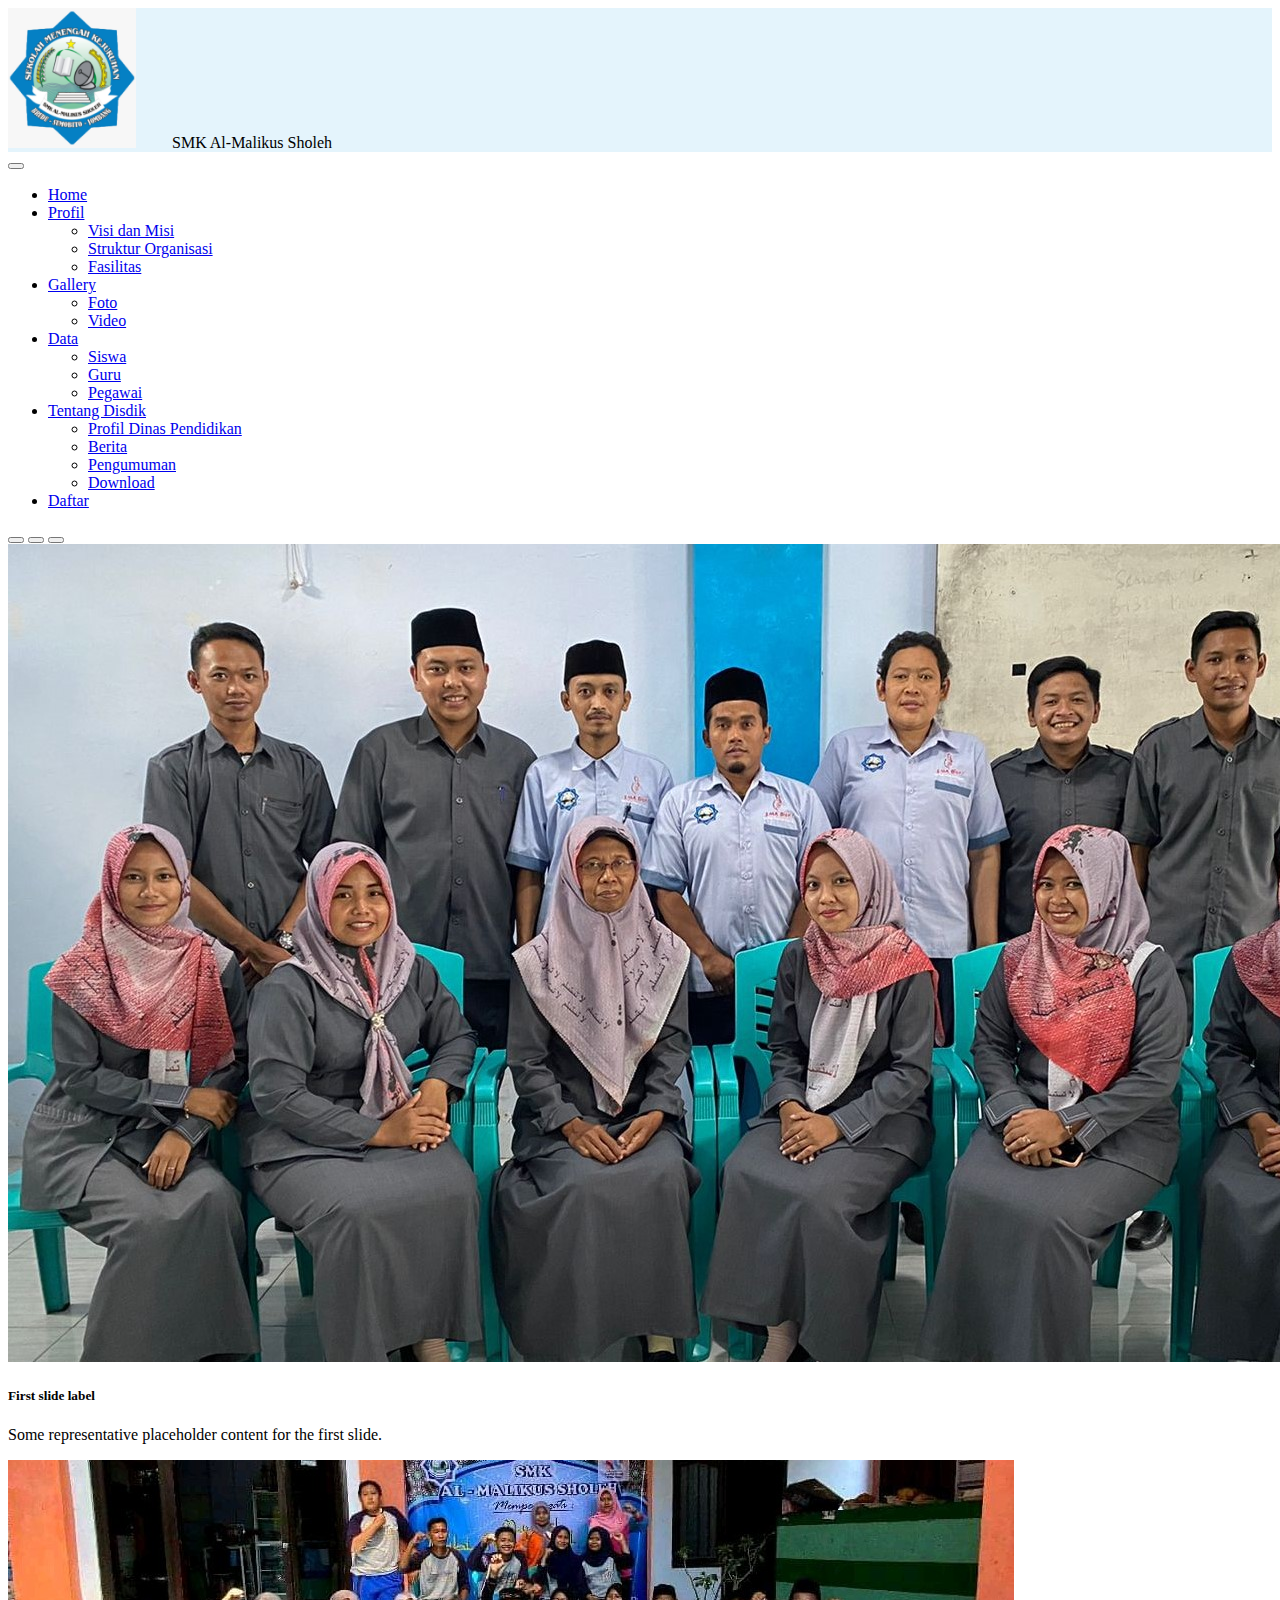
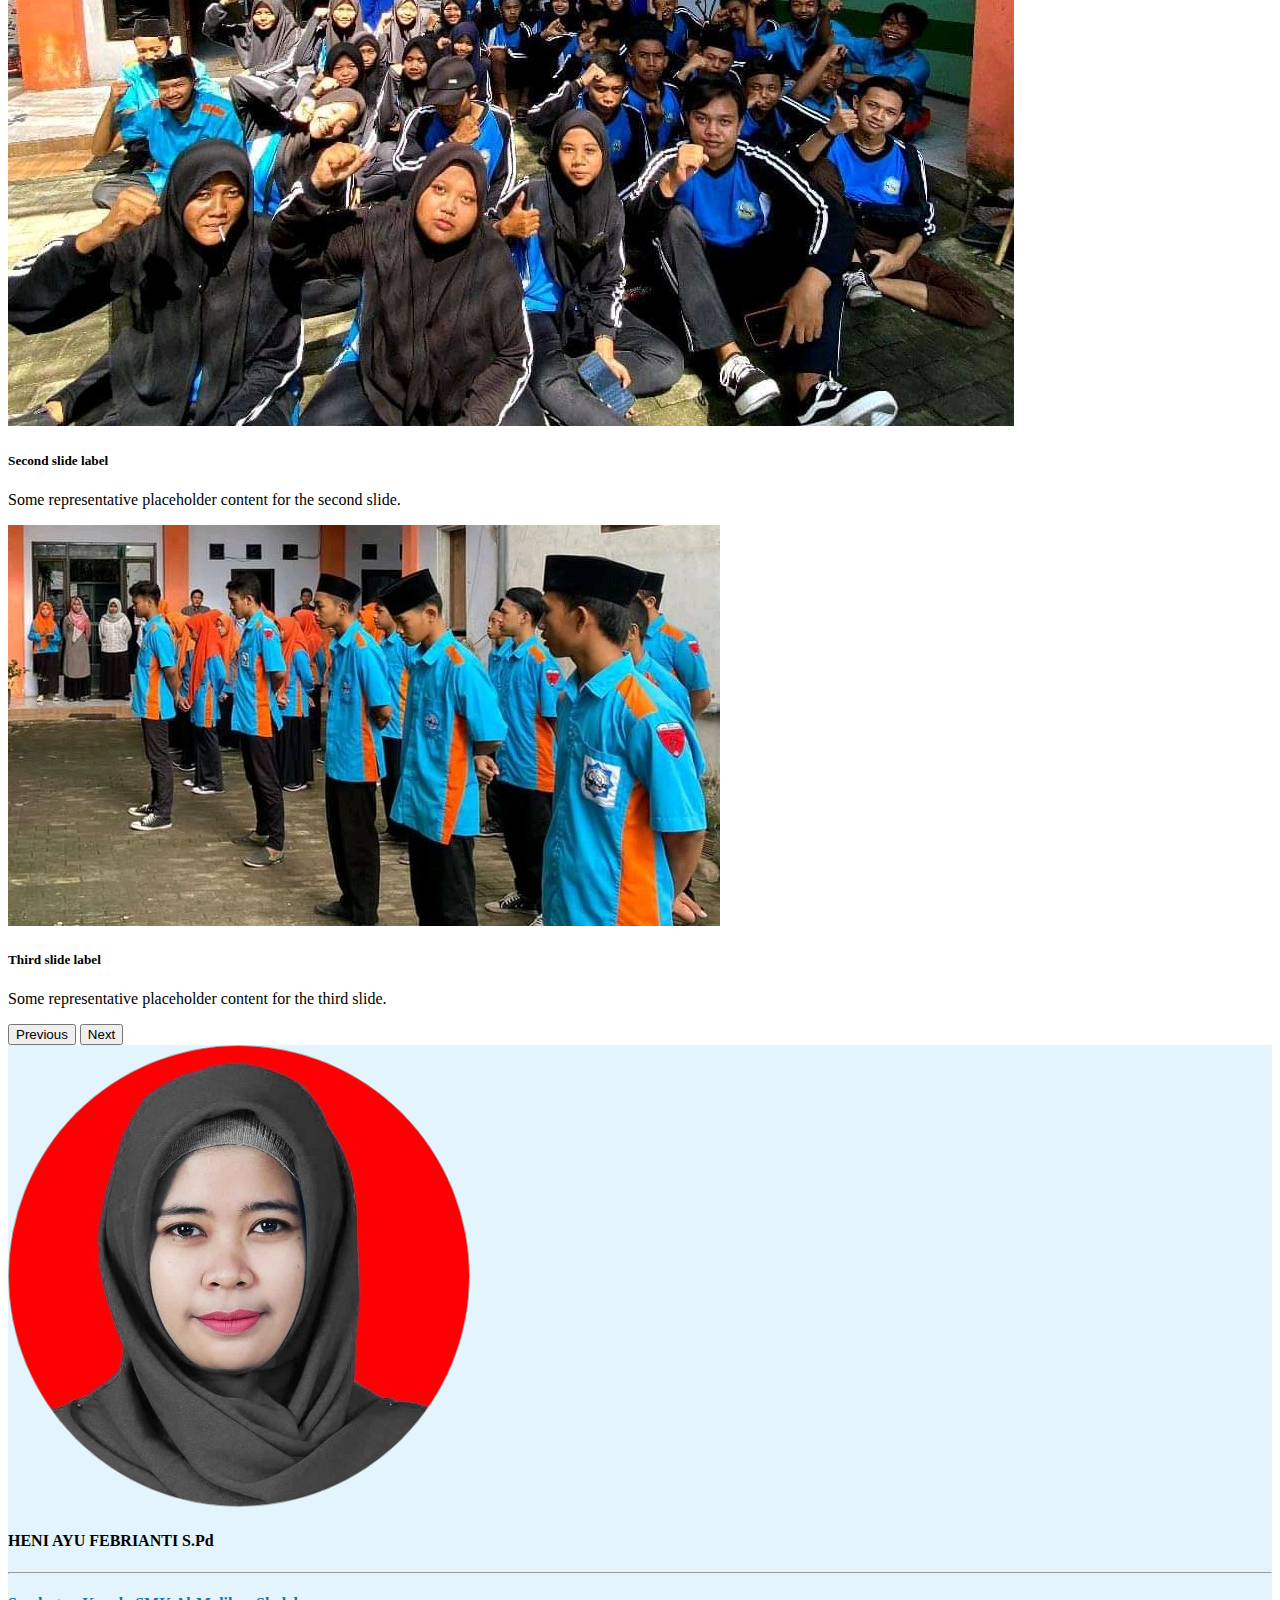
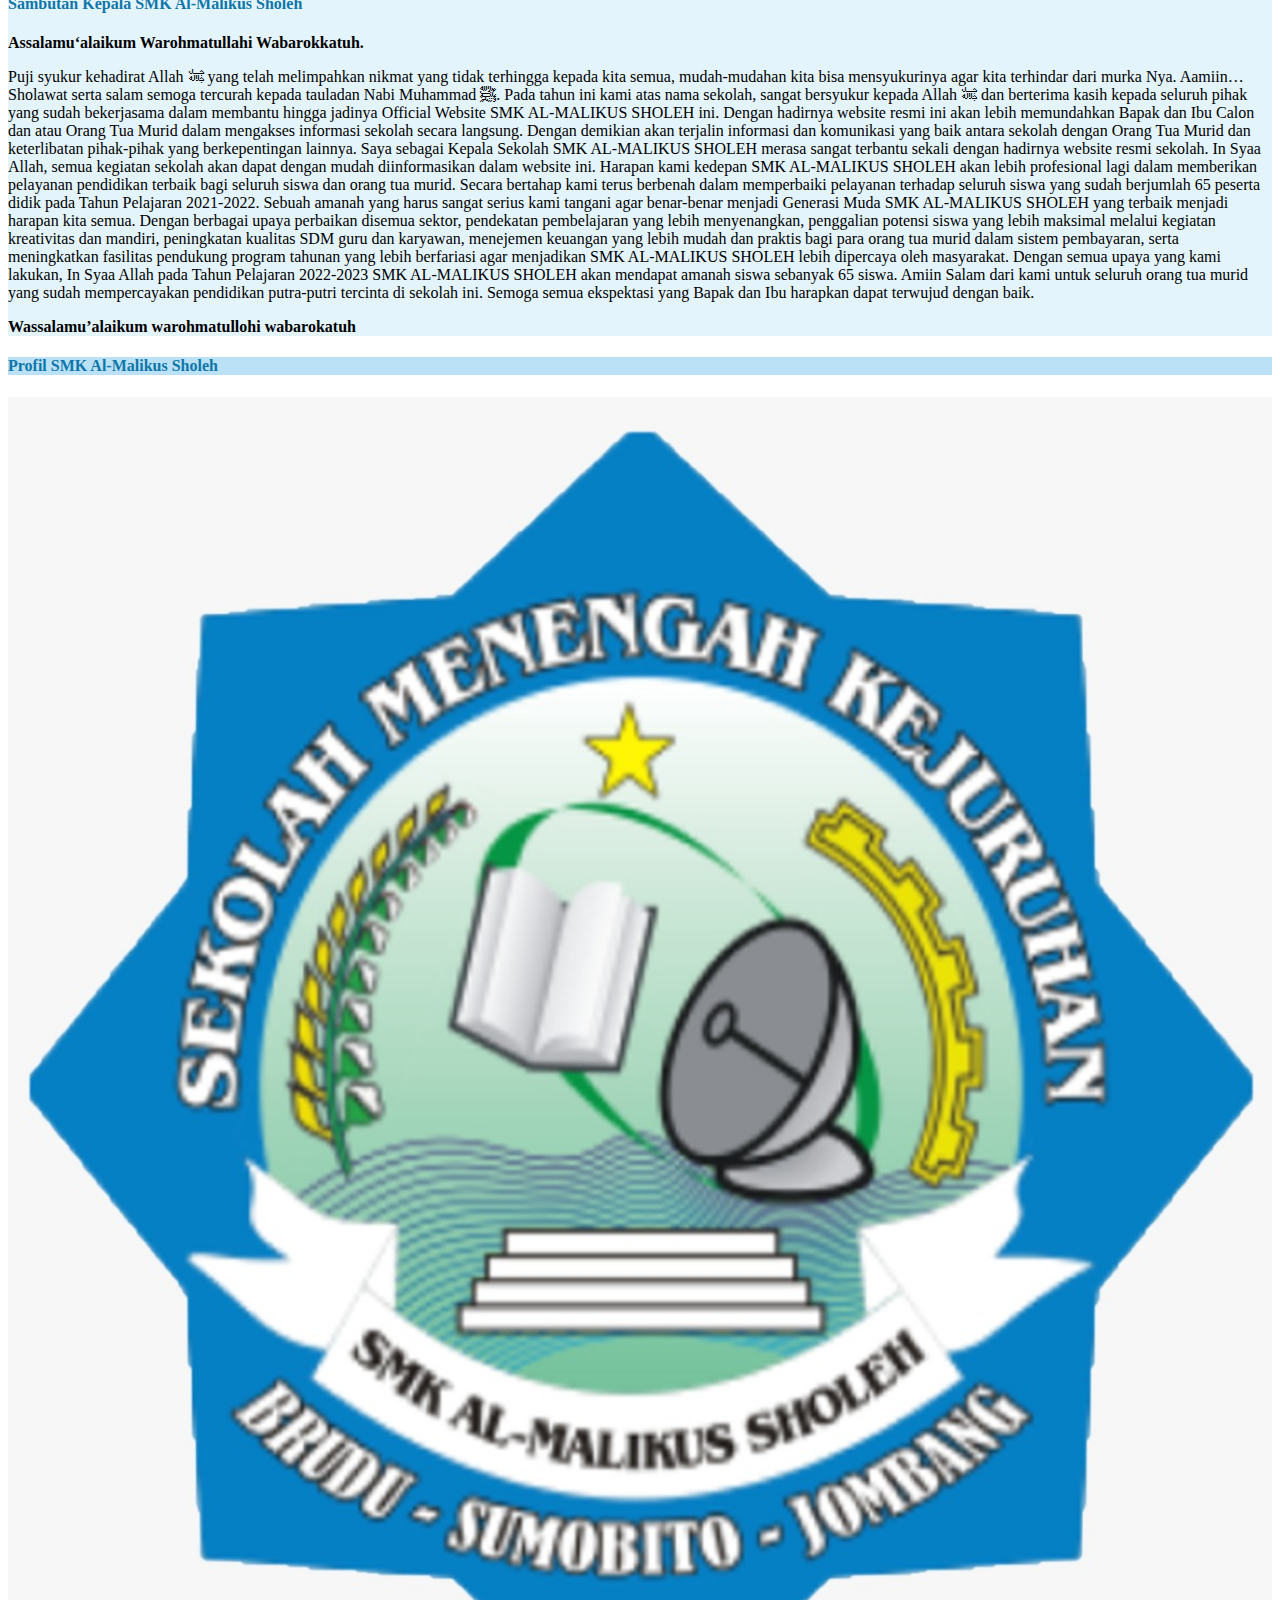
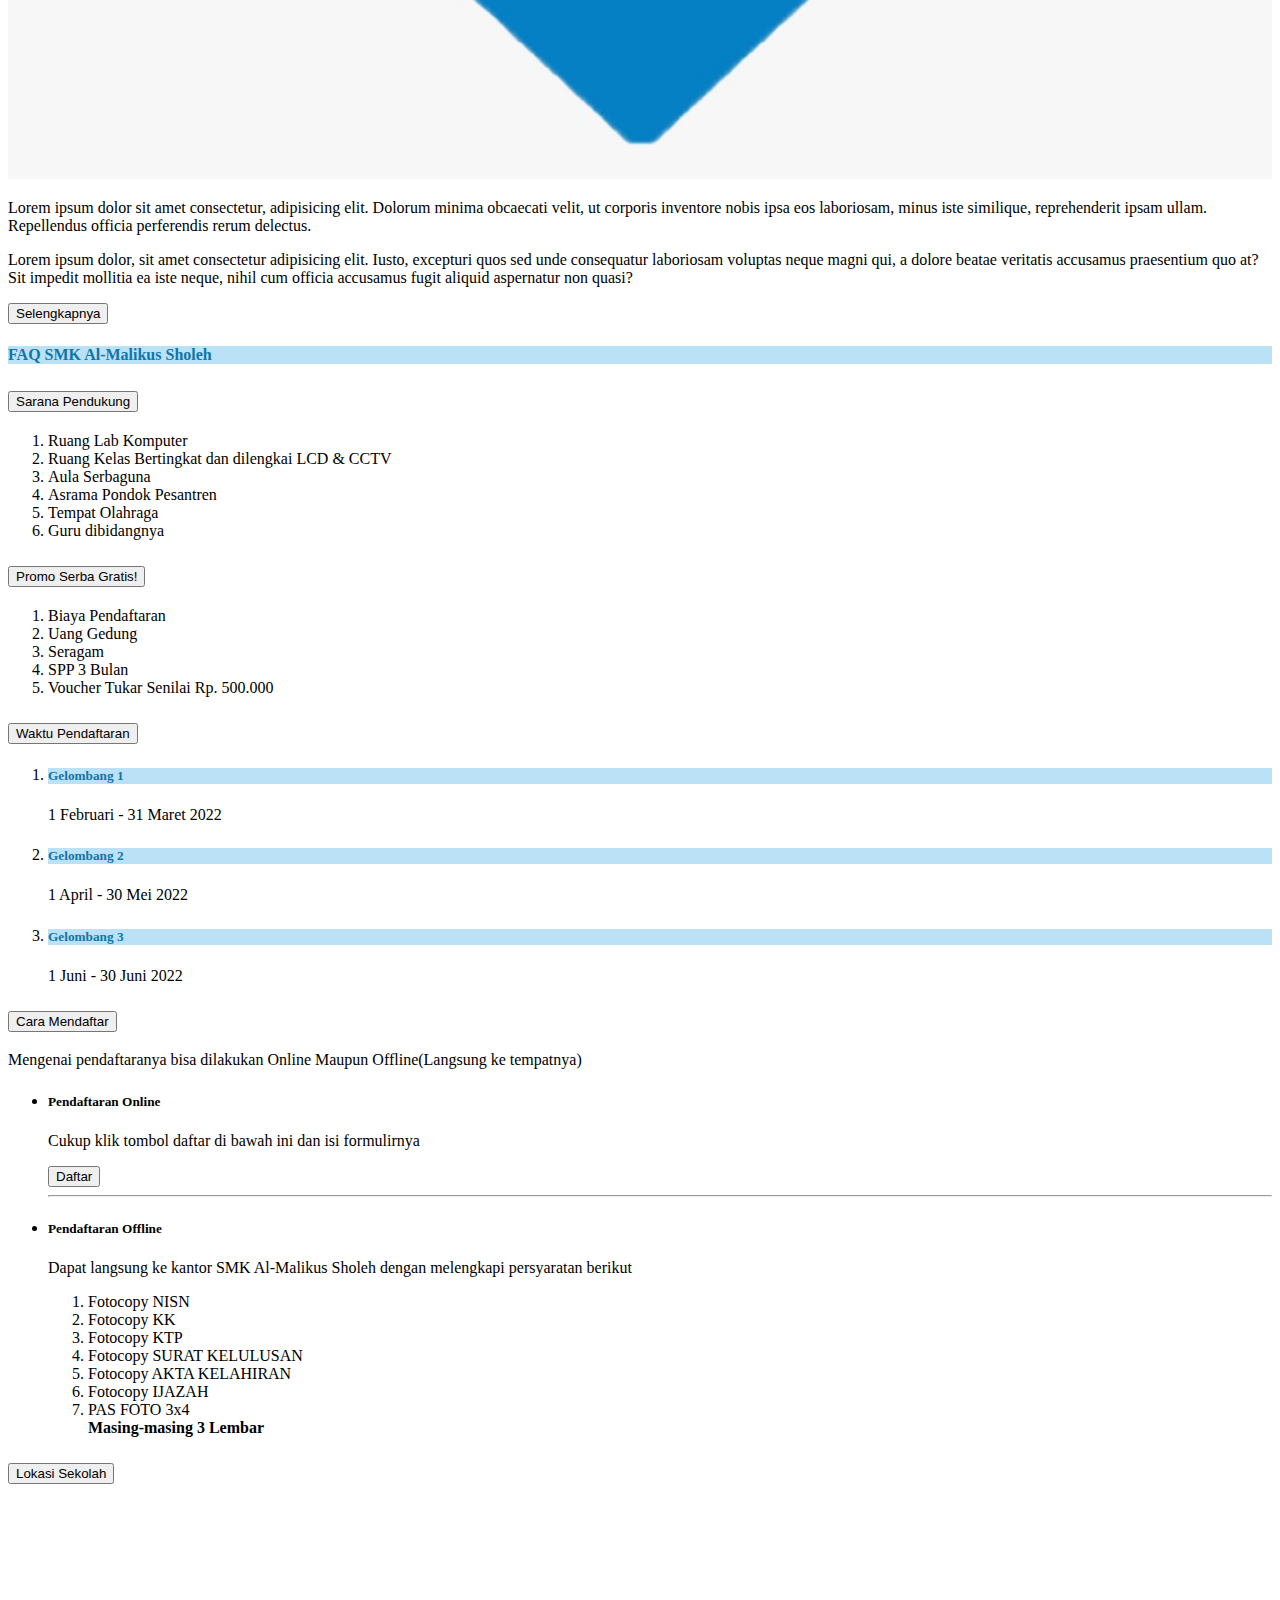
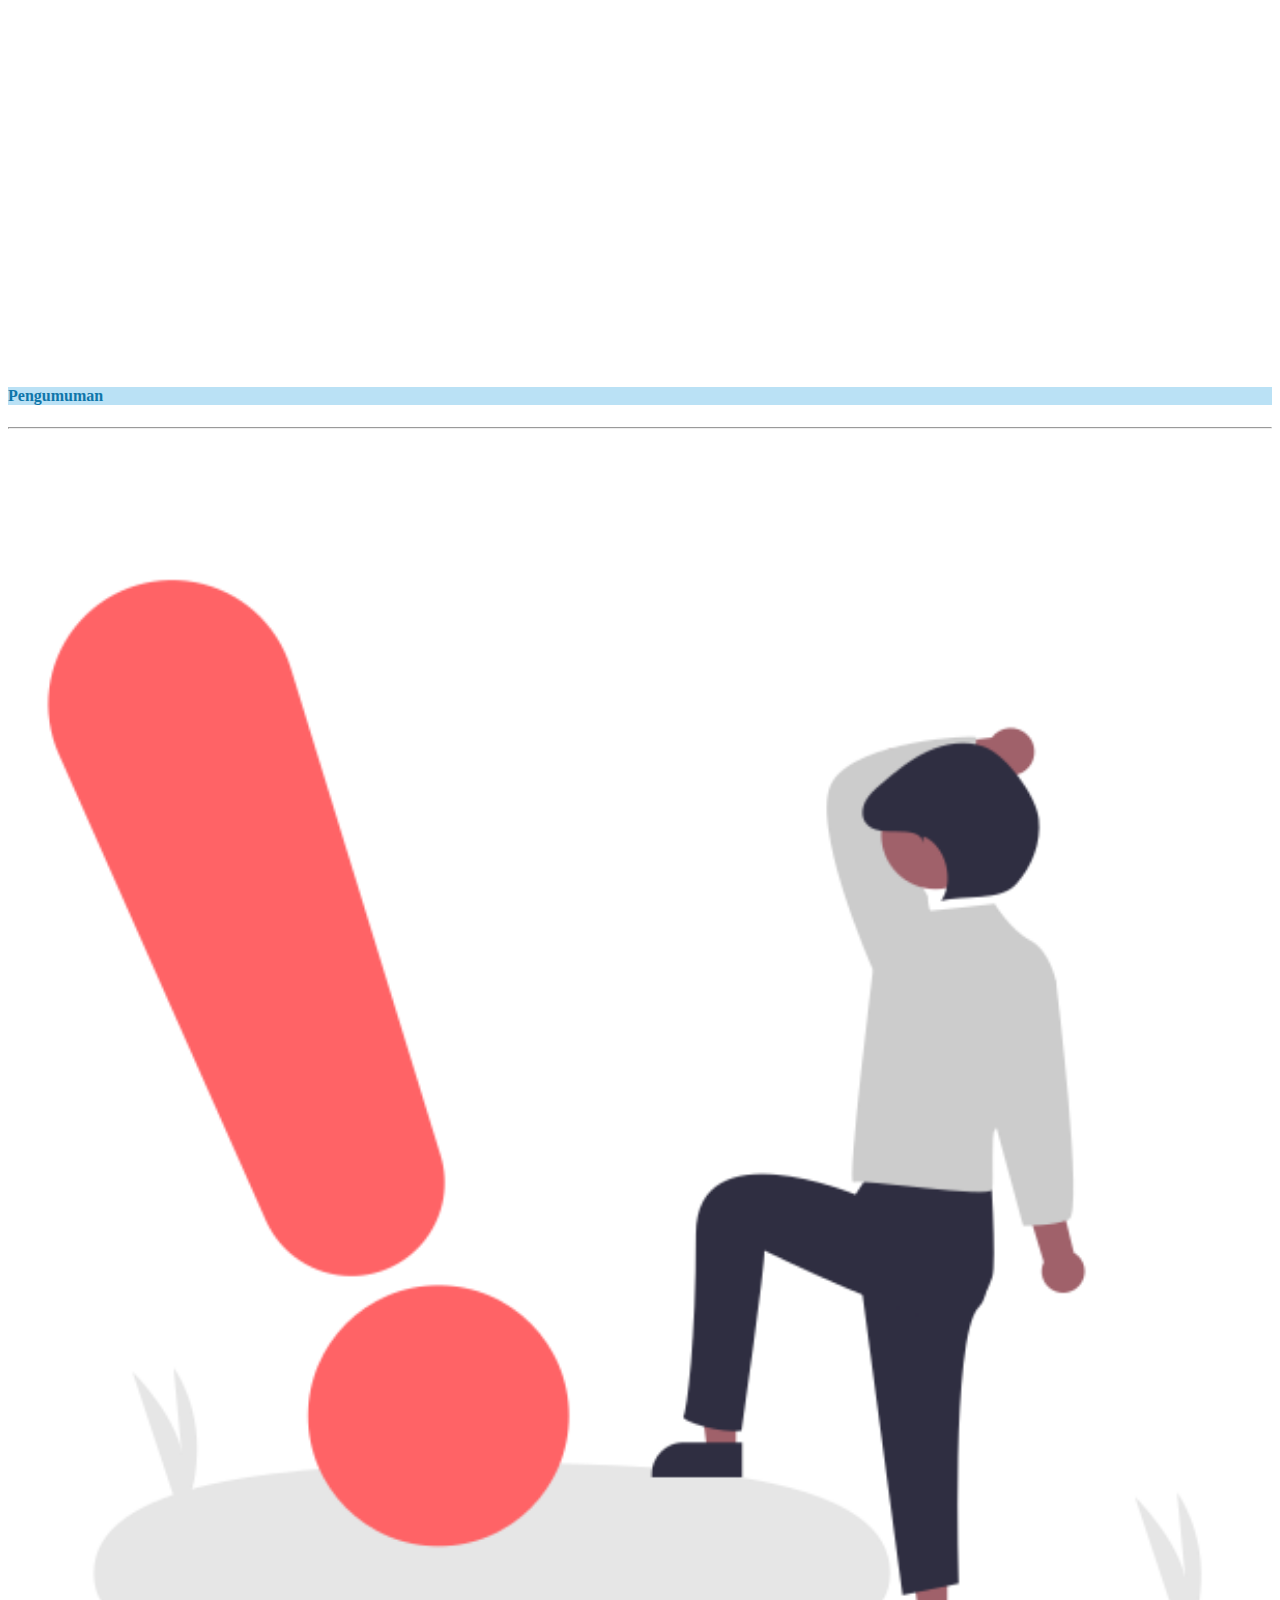
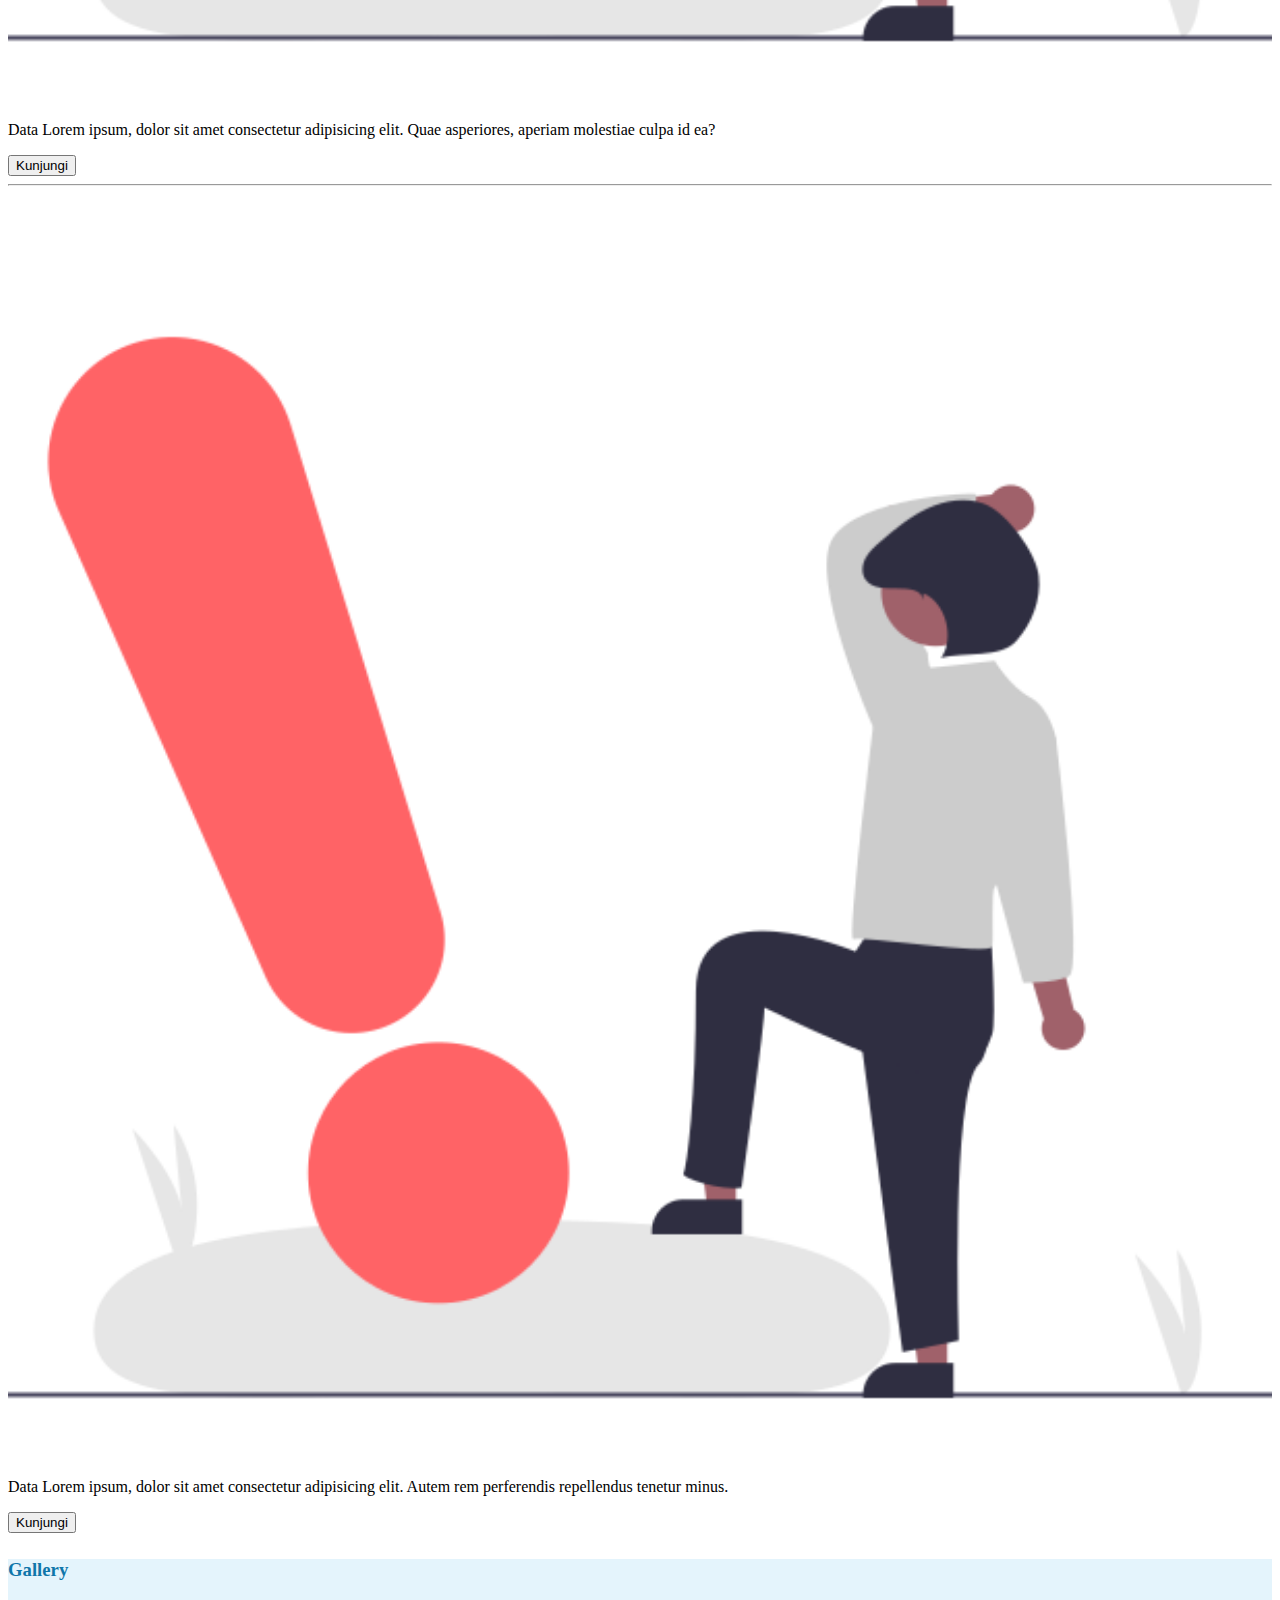
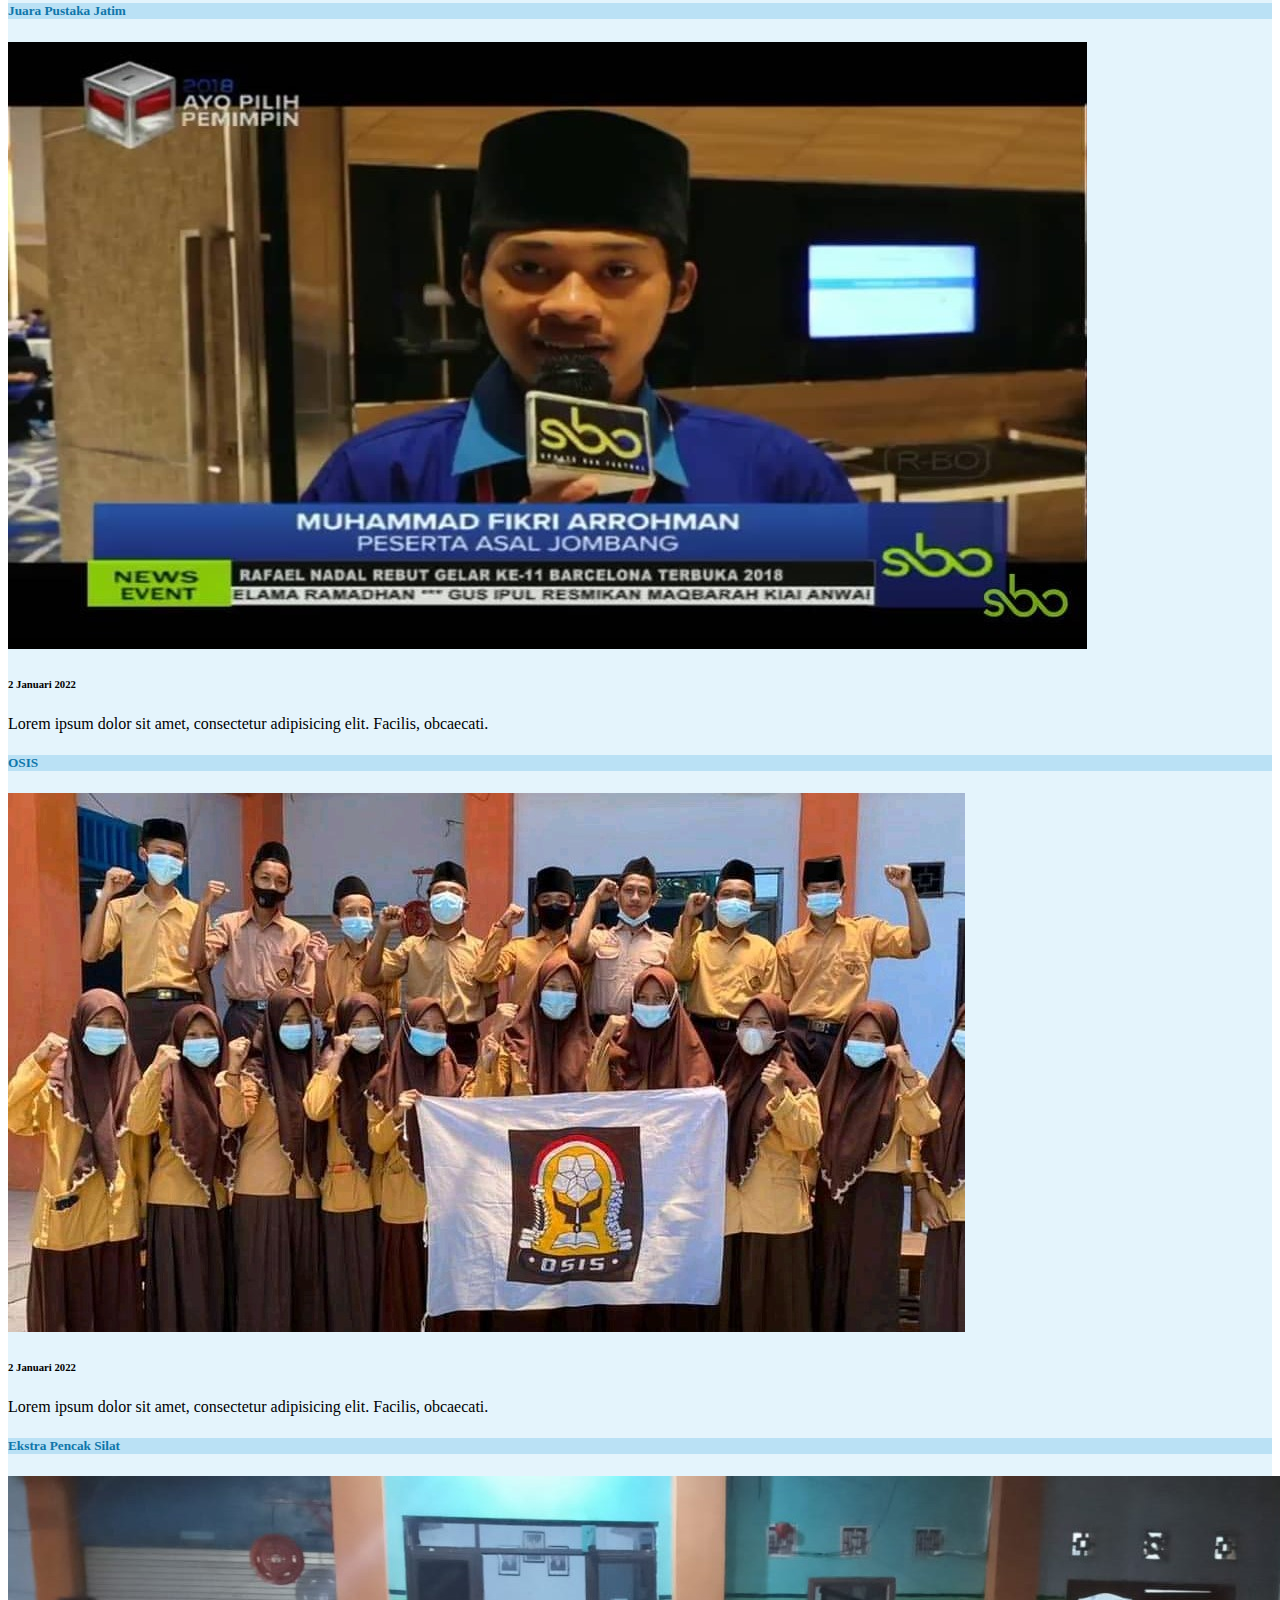
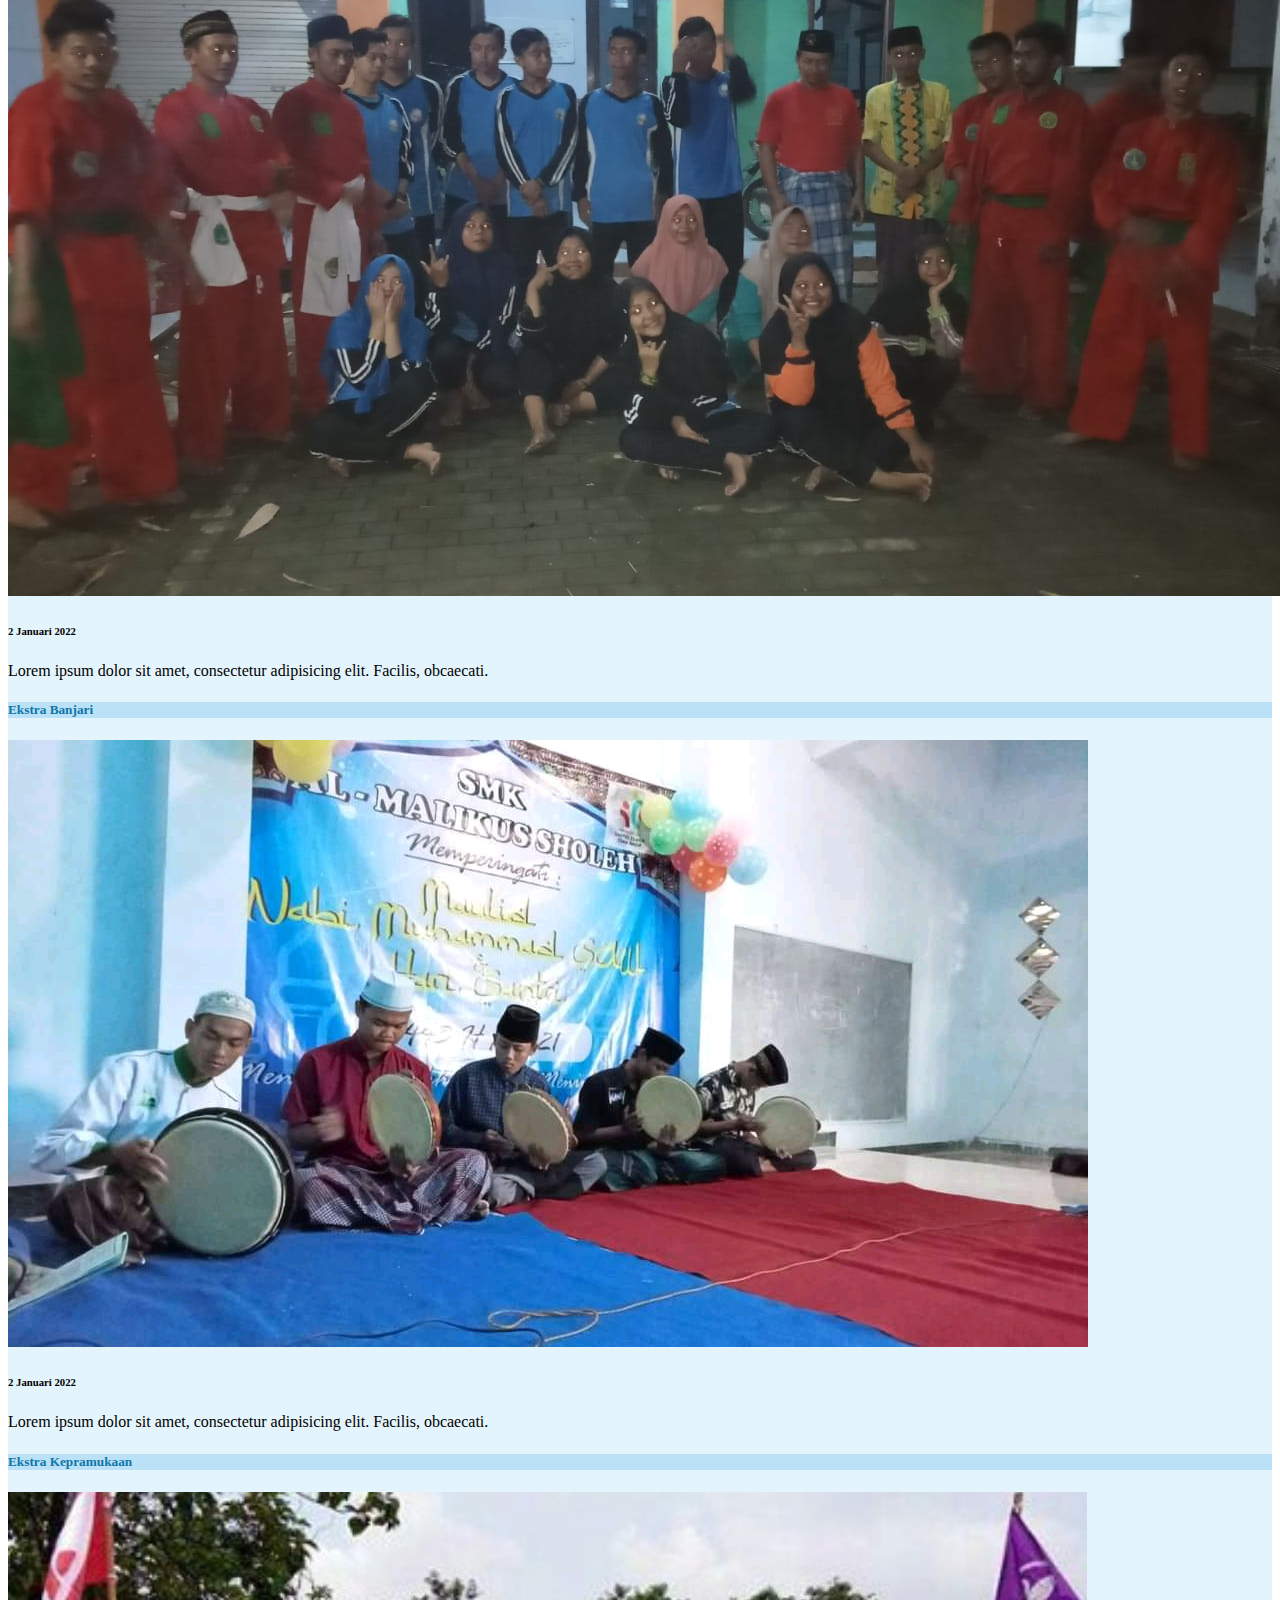
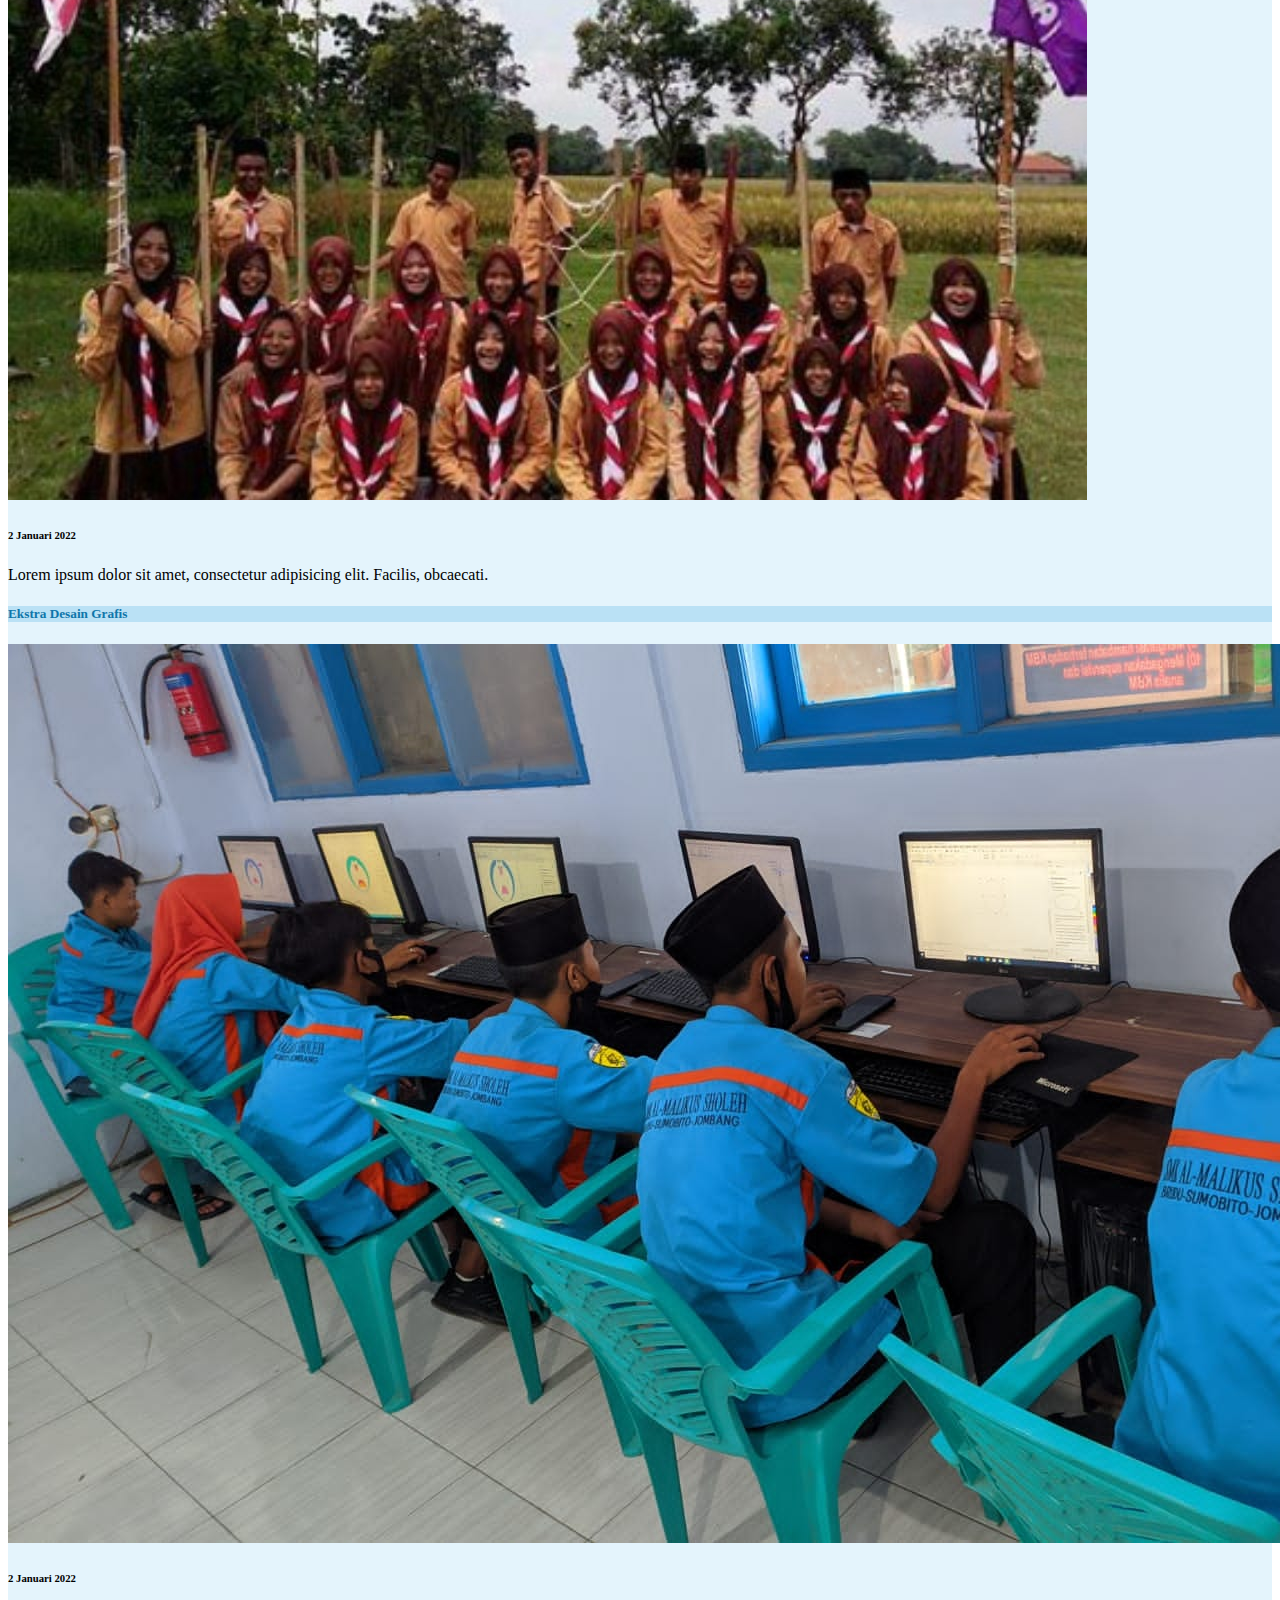
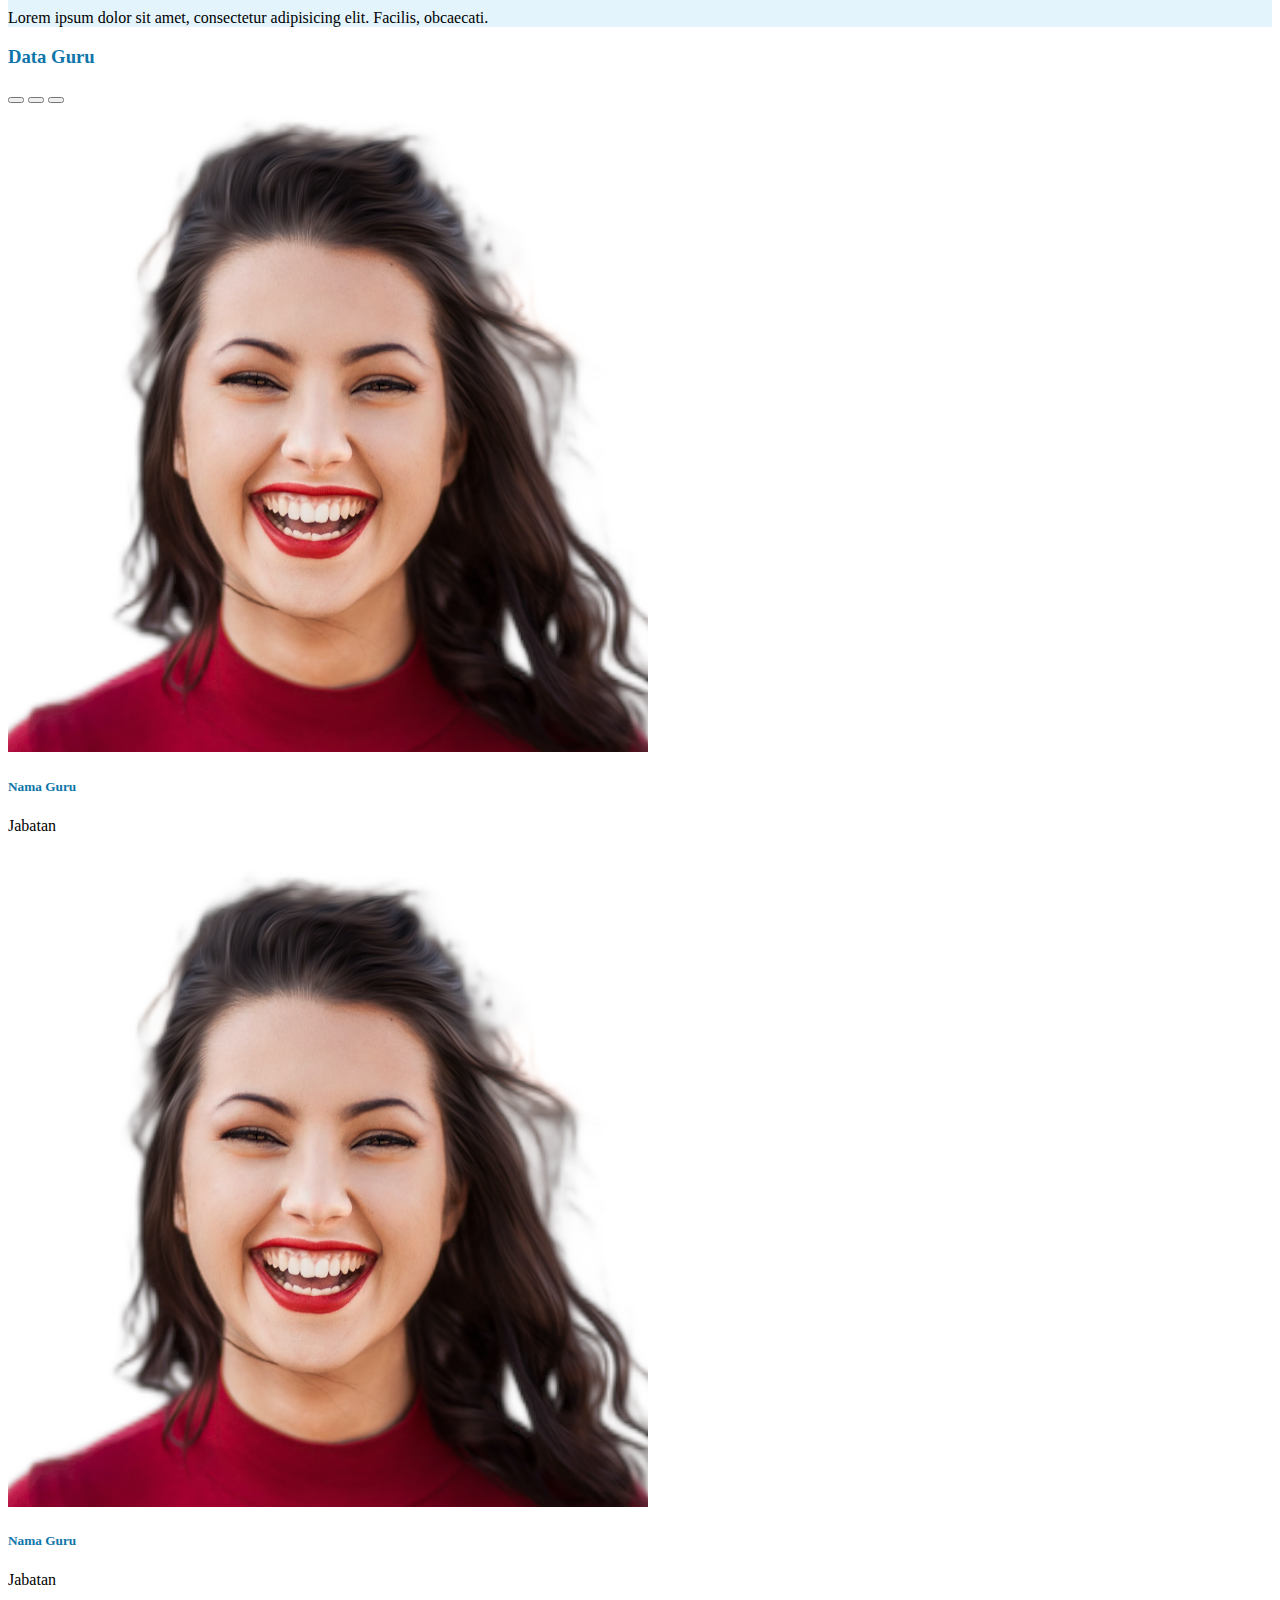
==== commit febee1a9: "menambah nama kepala sekolah dan mengatur jarak sambutan" ====
--- a/index.html
+++ b/index.html
@@ -148,10 +148,12 @@
             <!-- Foto Kepala Sekolah -->
             <div class="col-md-4">
               <img src="images/kepala-sekolah.jpg" class="card-img-top" alt="..." style="border-radius: 50%; border:1px solid rgba(0, 0, 0, 0.3);">
+              <h4 class="text-center my-3">HENI AYU FEBRIANTI S.Pd</h4>
+              <hr>
             </div>
             <!-- Sambutan Kepala Sekolah -->
             <div class="col-md-8">
-              <h4 class="heading">Sambutan Kepala SMK Al-Malikus Sholeh</h4>
+              <h4 class="heading mb-4">Sambutan Kepala SMK Al-Malikus Sholeh</h4>
               <p><strong>Assalamu‘alaikum Warohmatullahi Wabarokkatuh.</strong></p>
               <p> Puji syukur kehadirat Allah ﷻ yang telah melimpahkan nikmat yang tidak terhingga kepada kita semua, mudah-mudahan kita bisa mensyukurinya agar kita terhindar dari murka Nya. Aamiin…
               Sholawat serta salam semoga tercurah kepada tauladan Nabi Muhammad ﷺ.
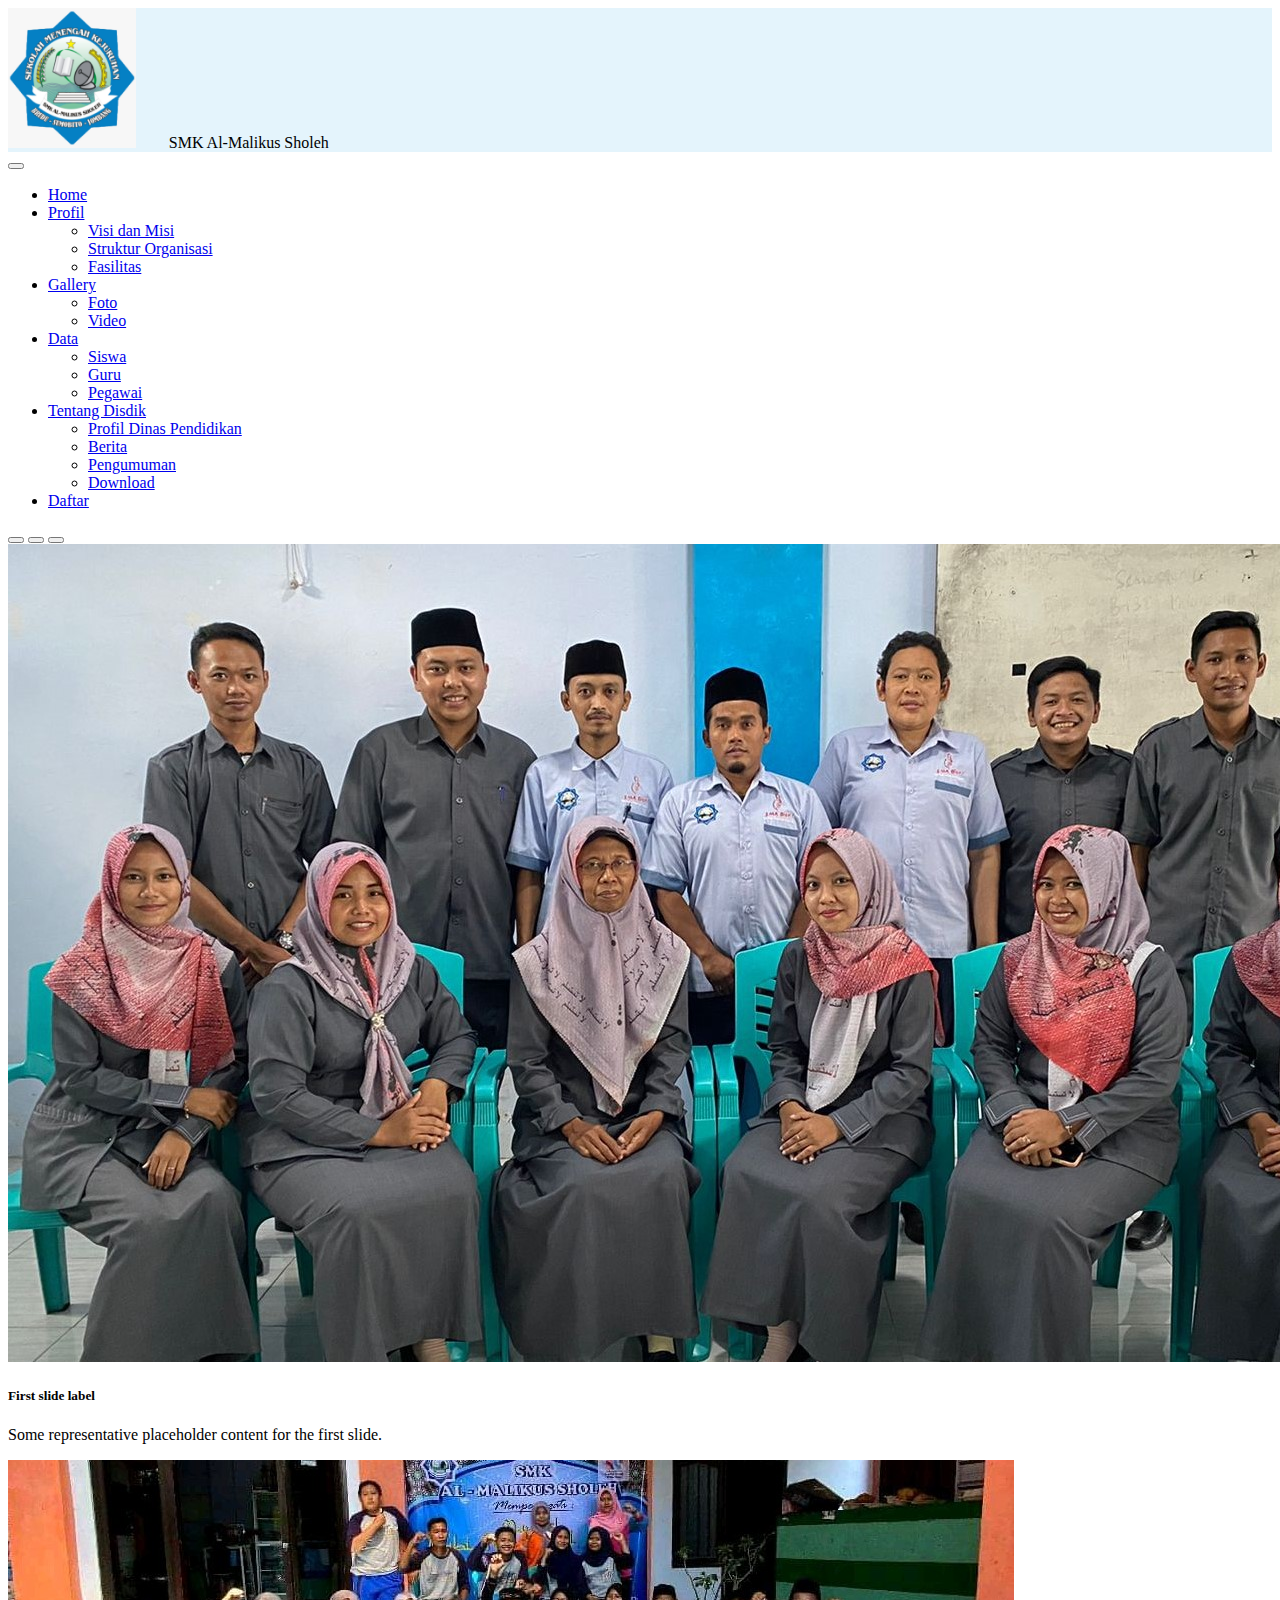
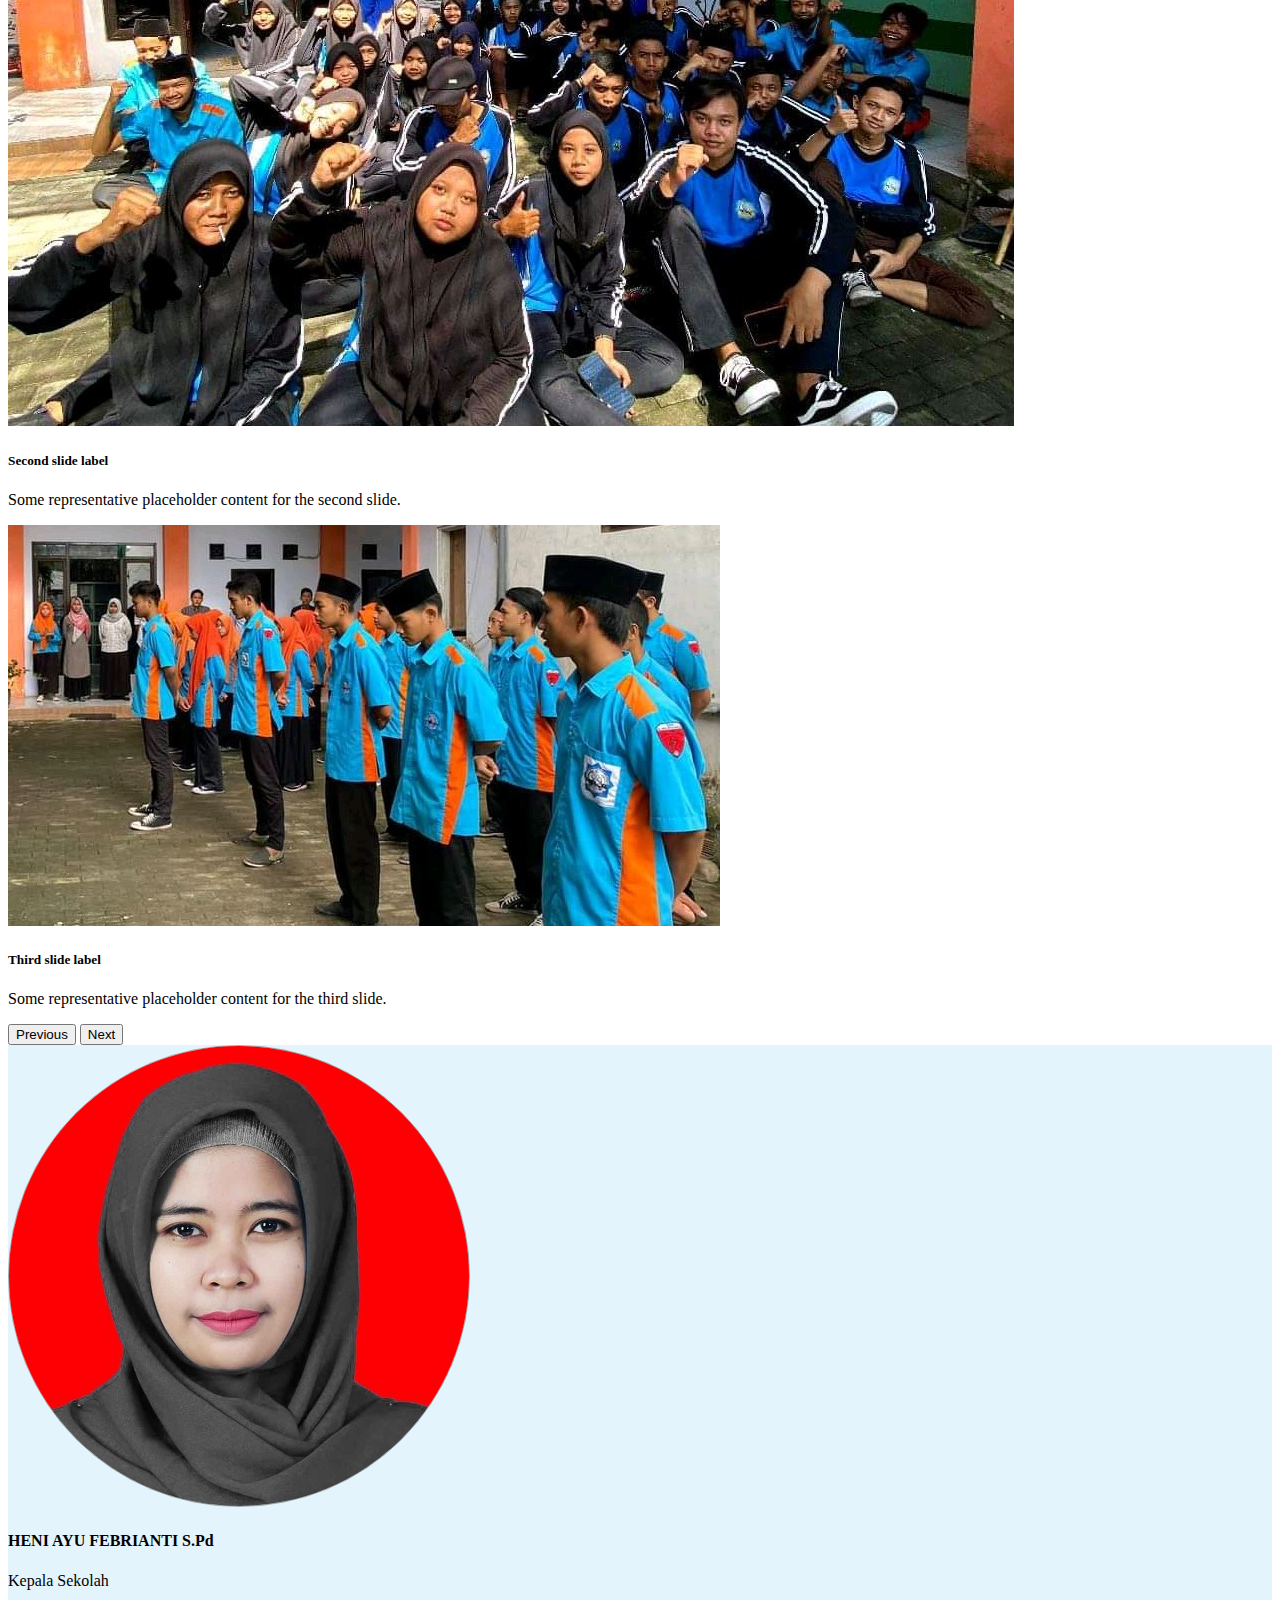
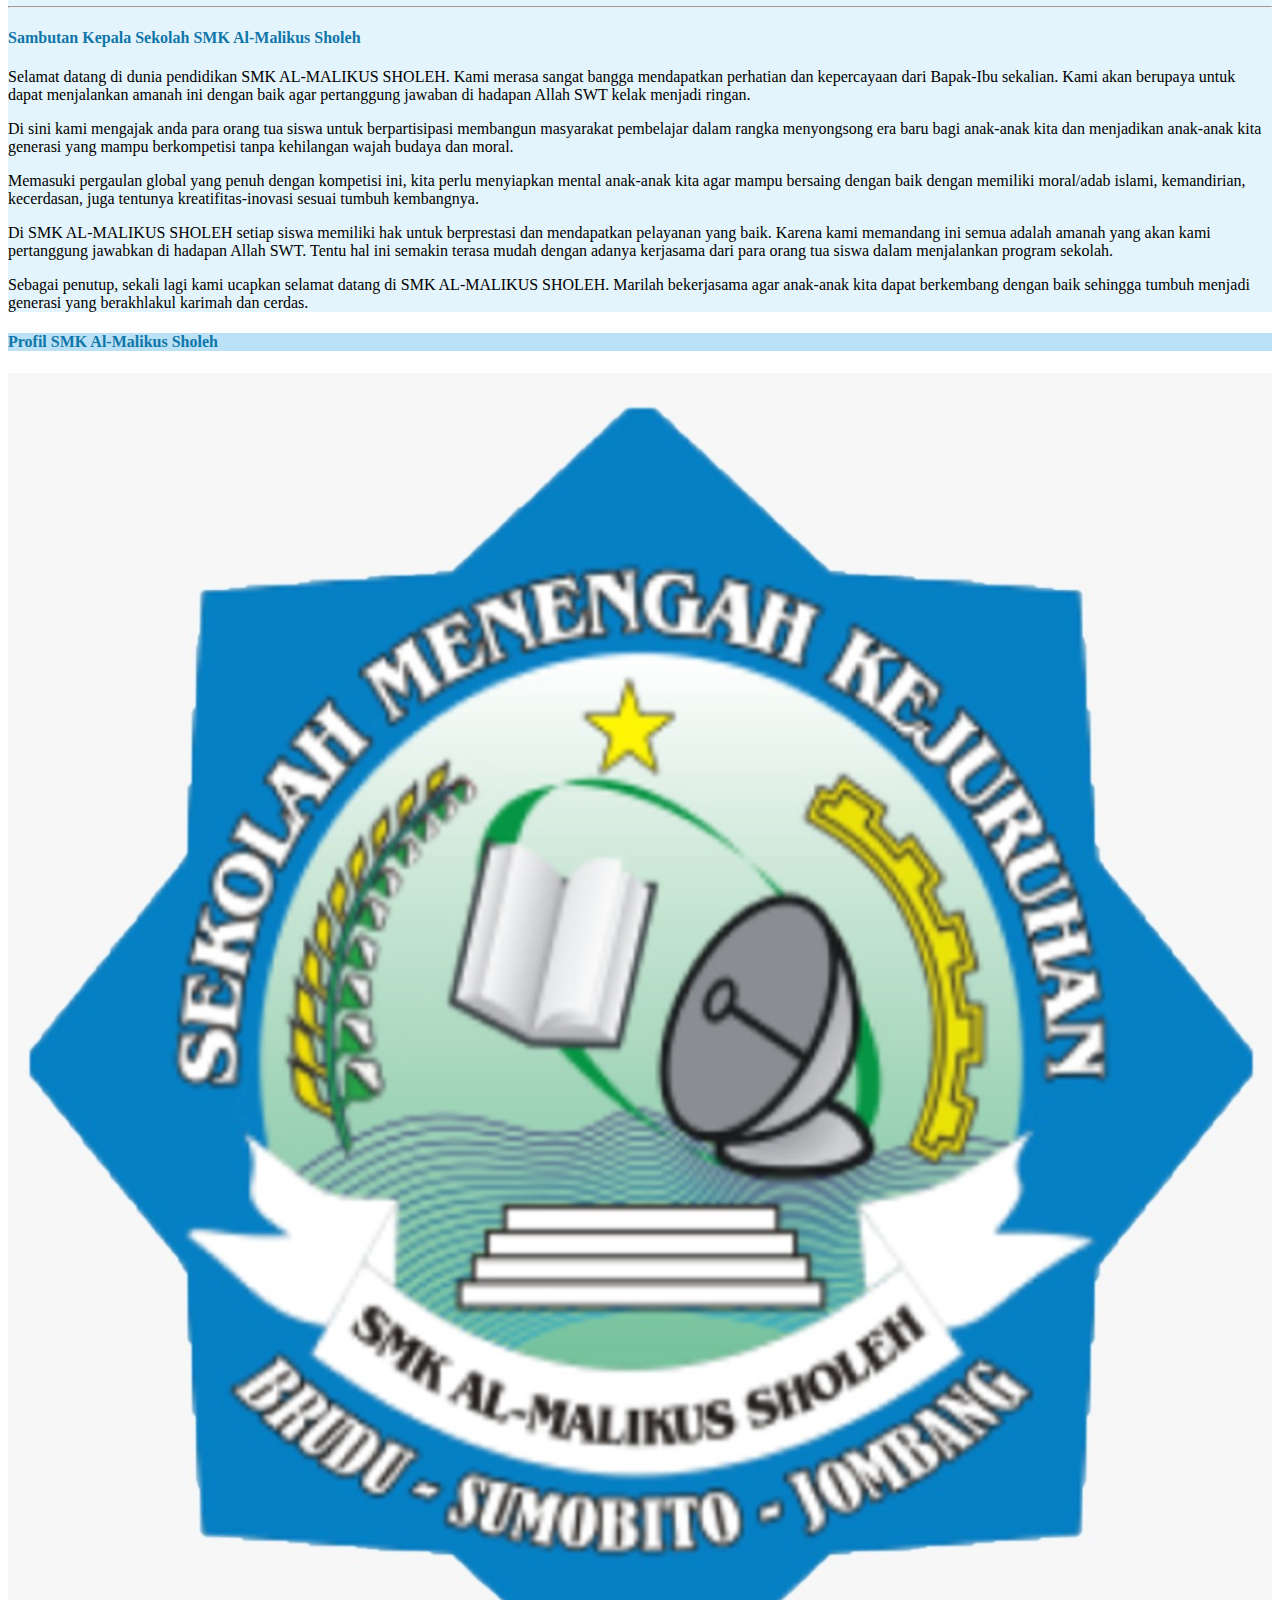
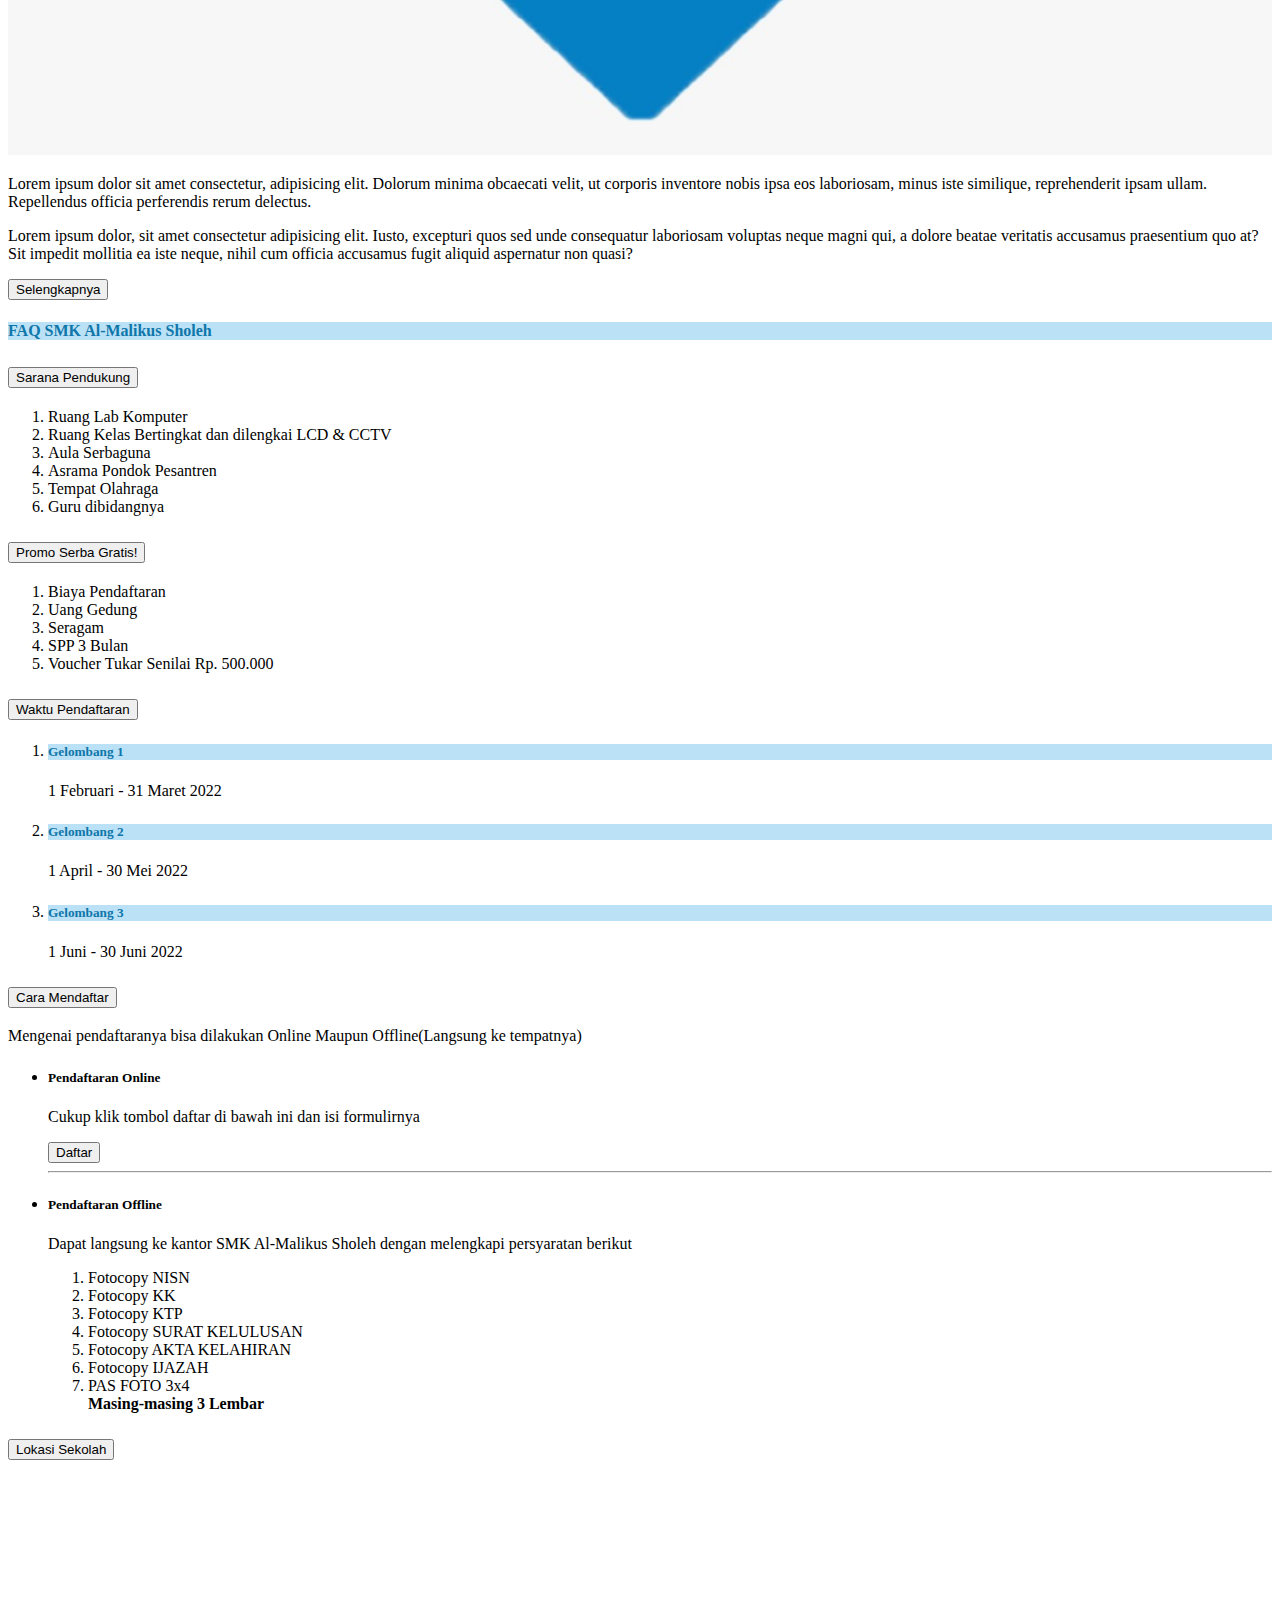
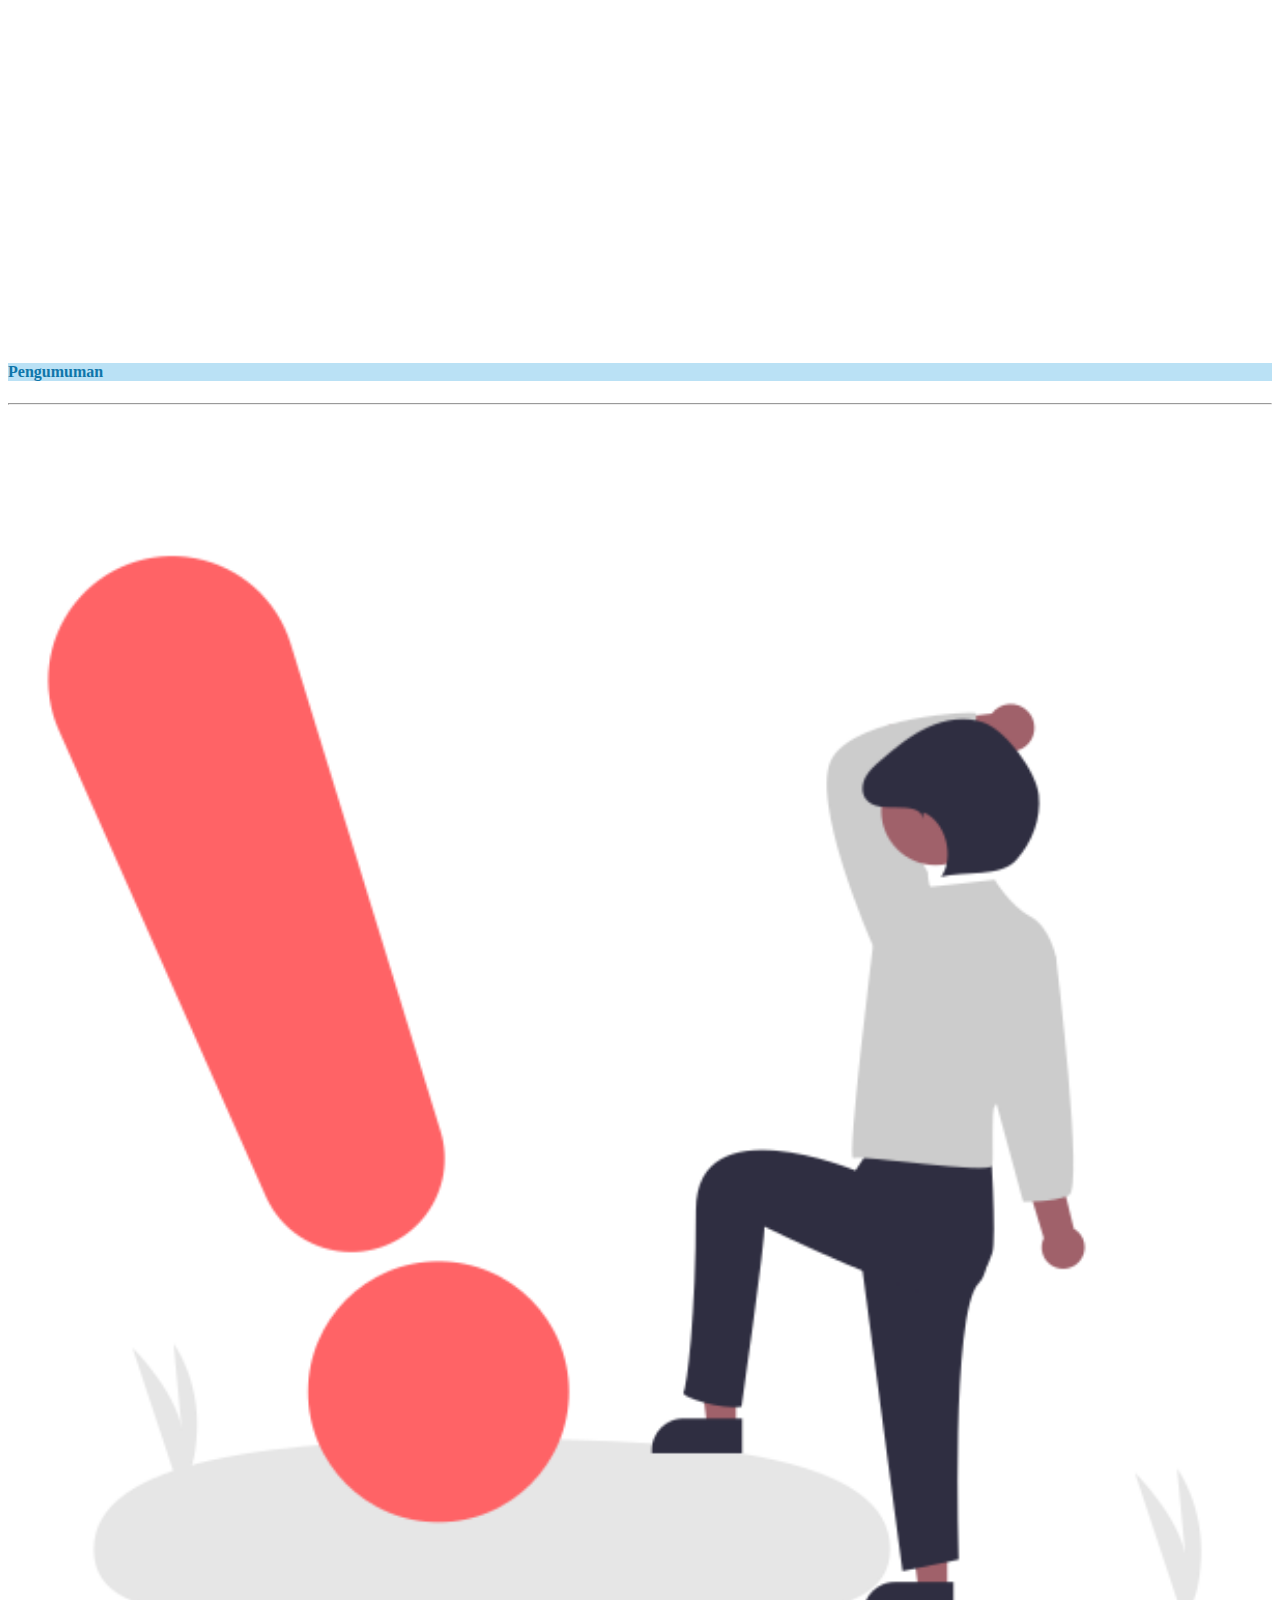
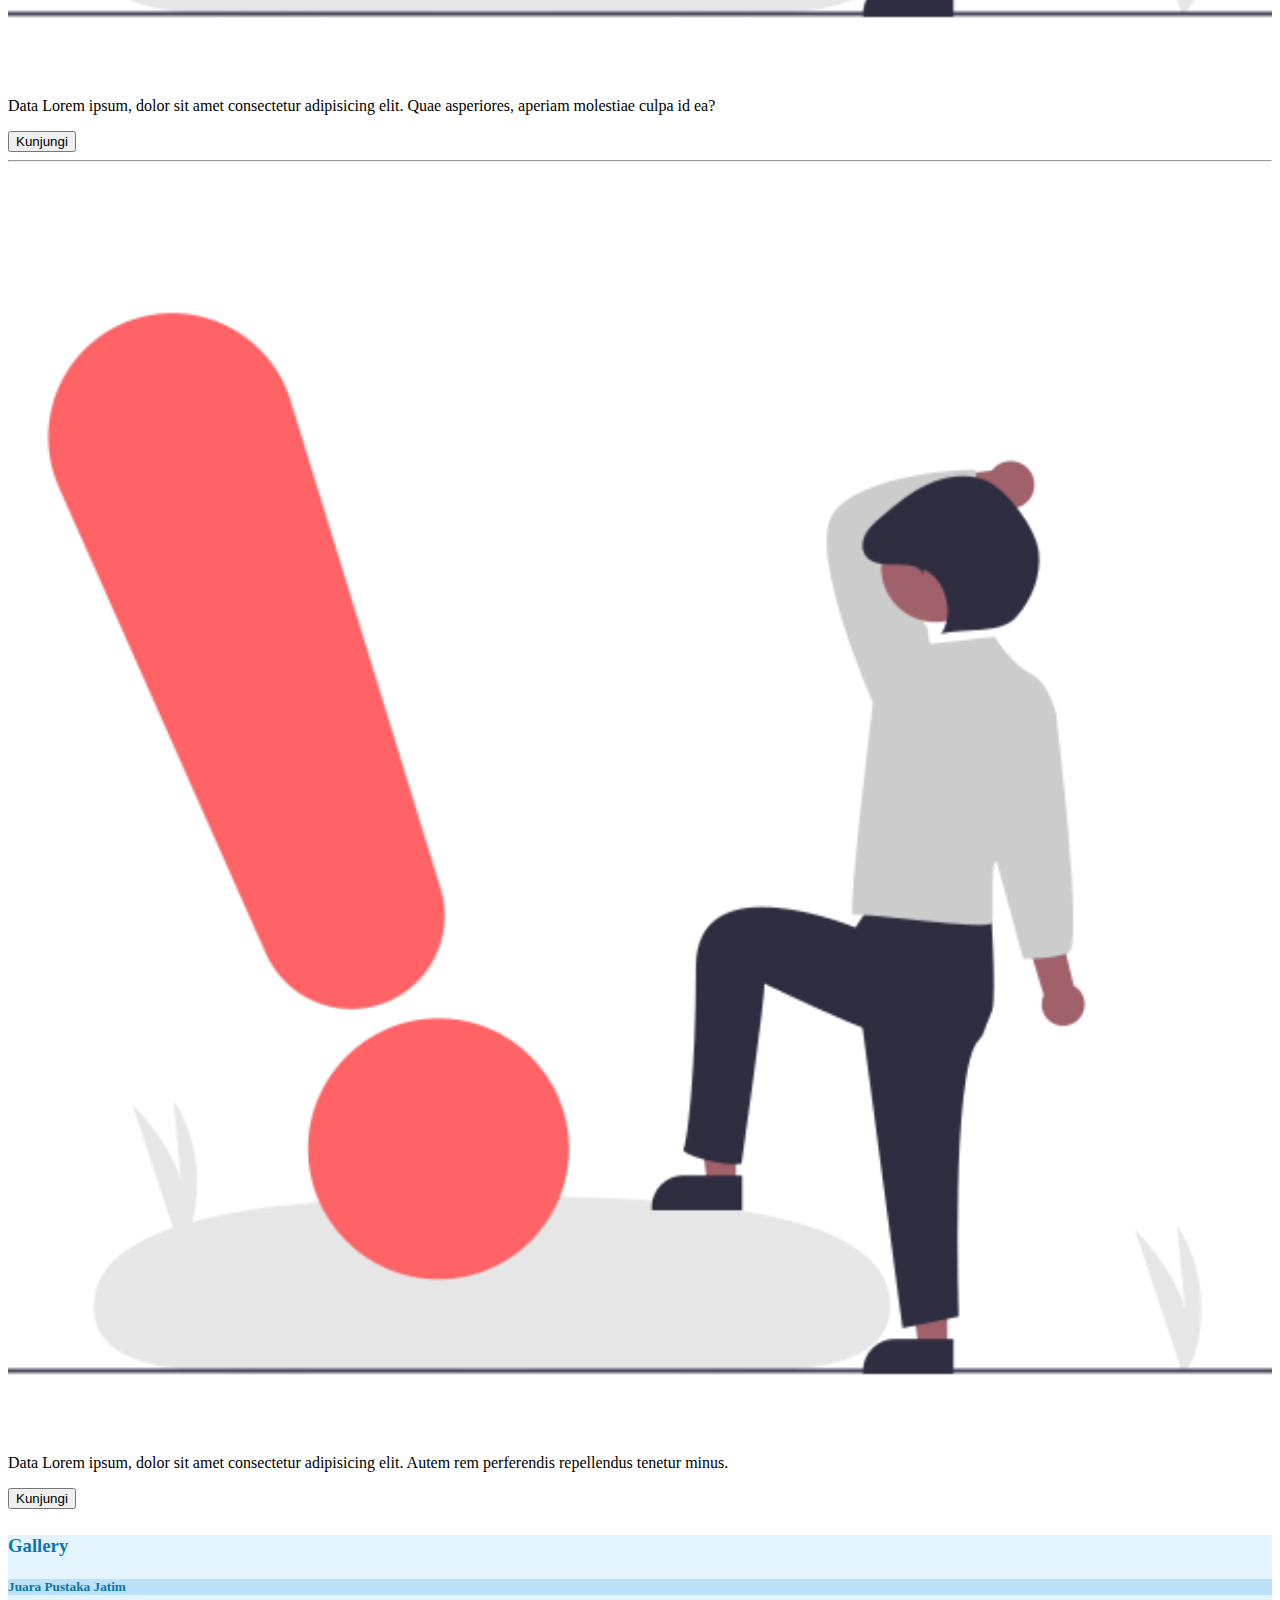
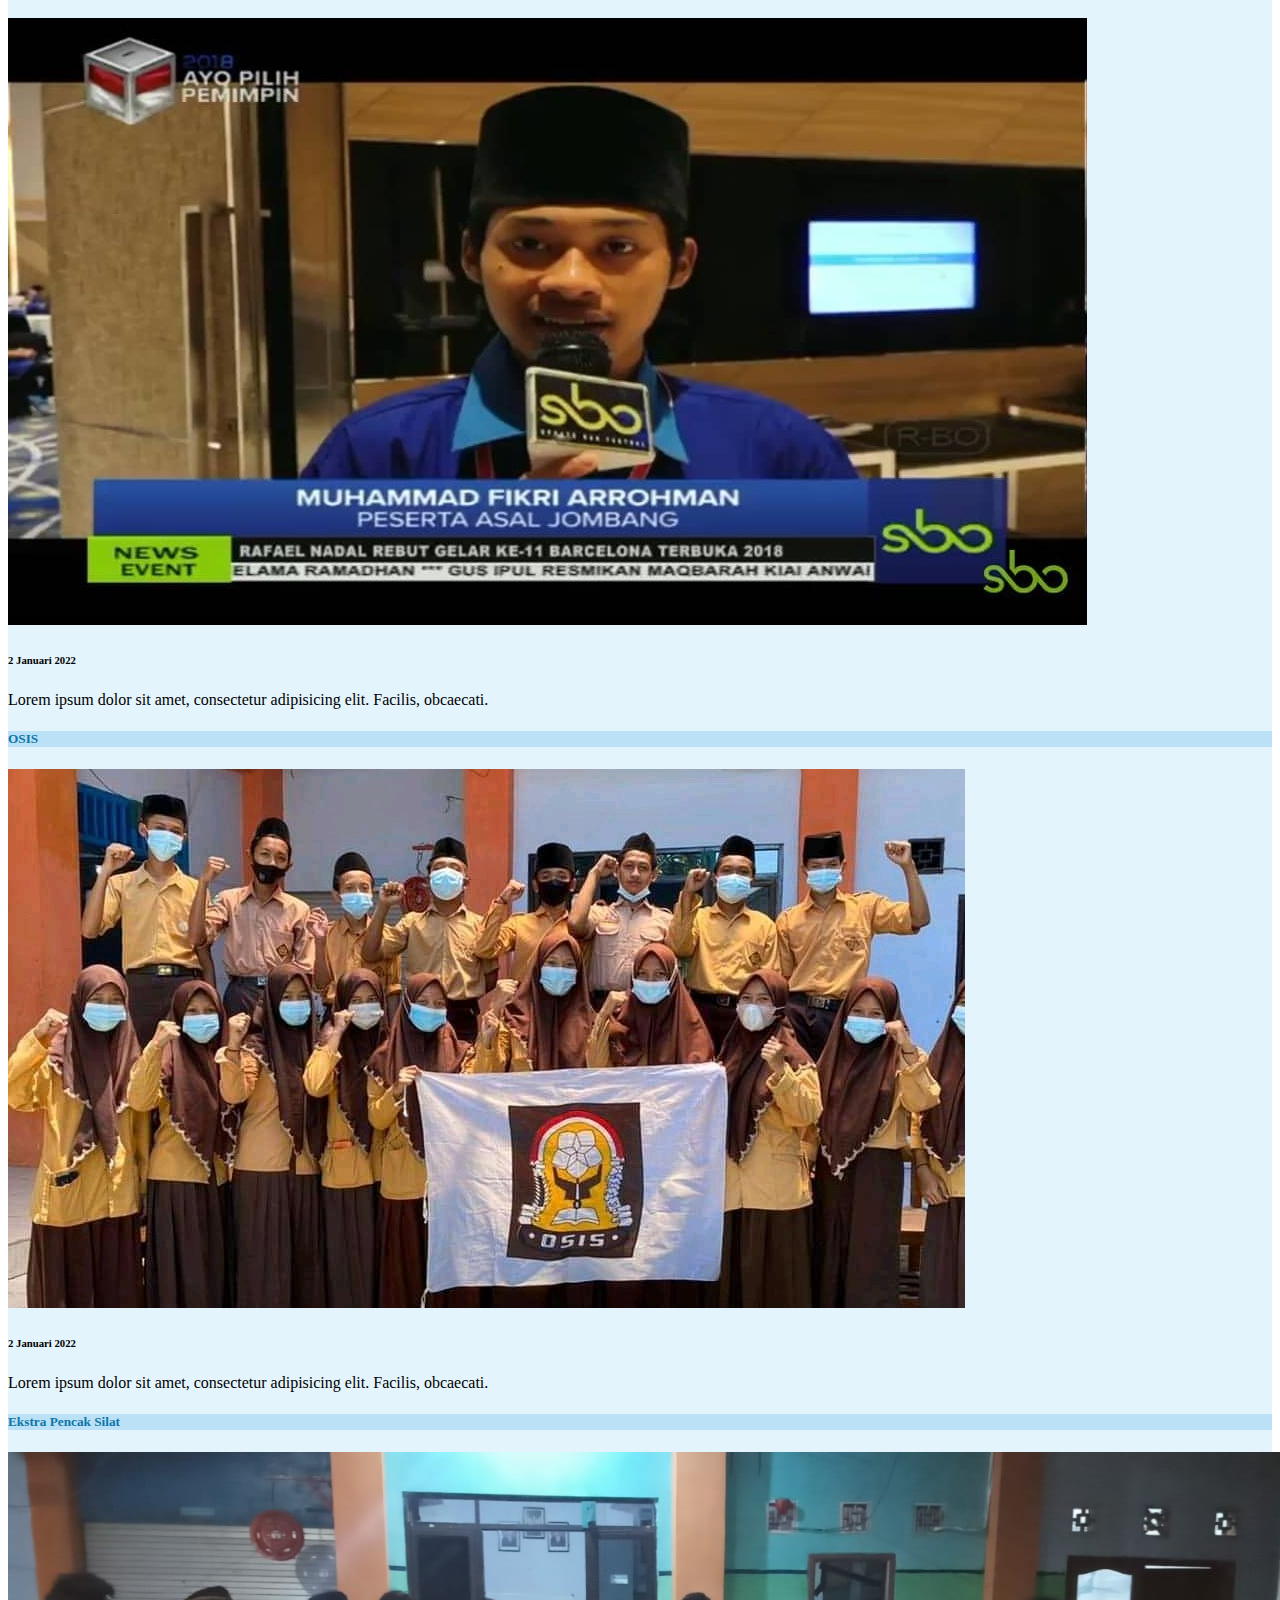
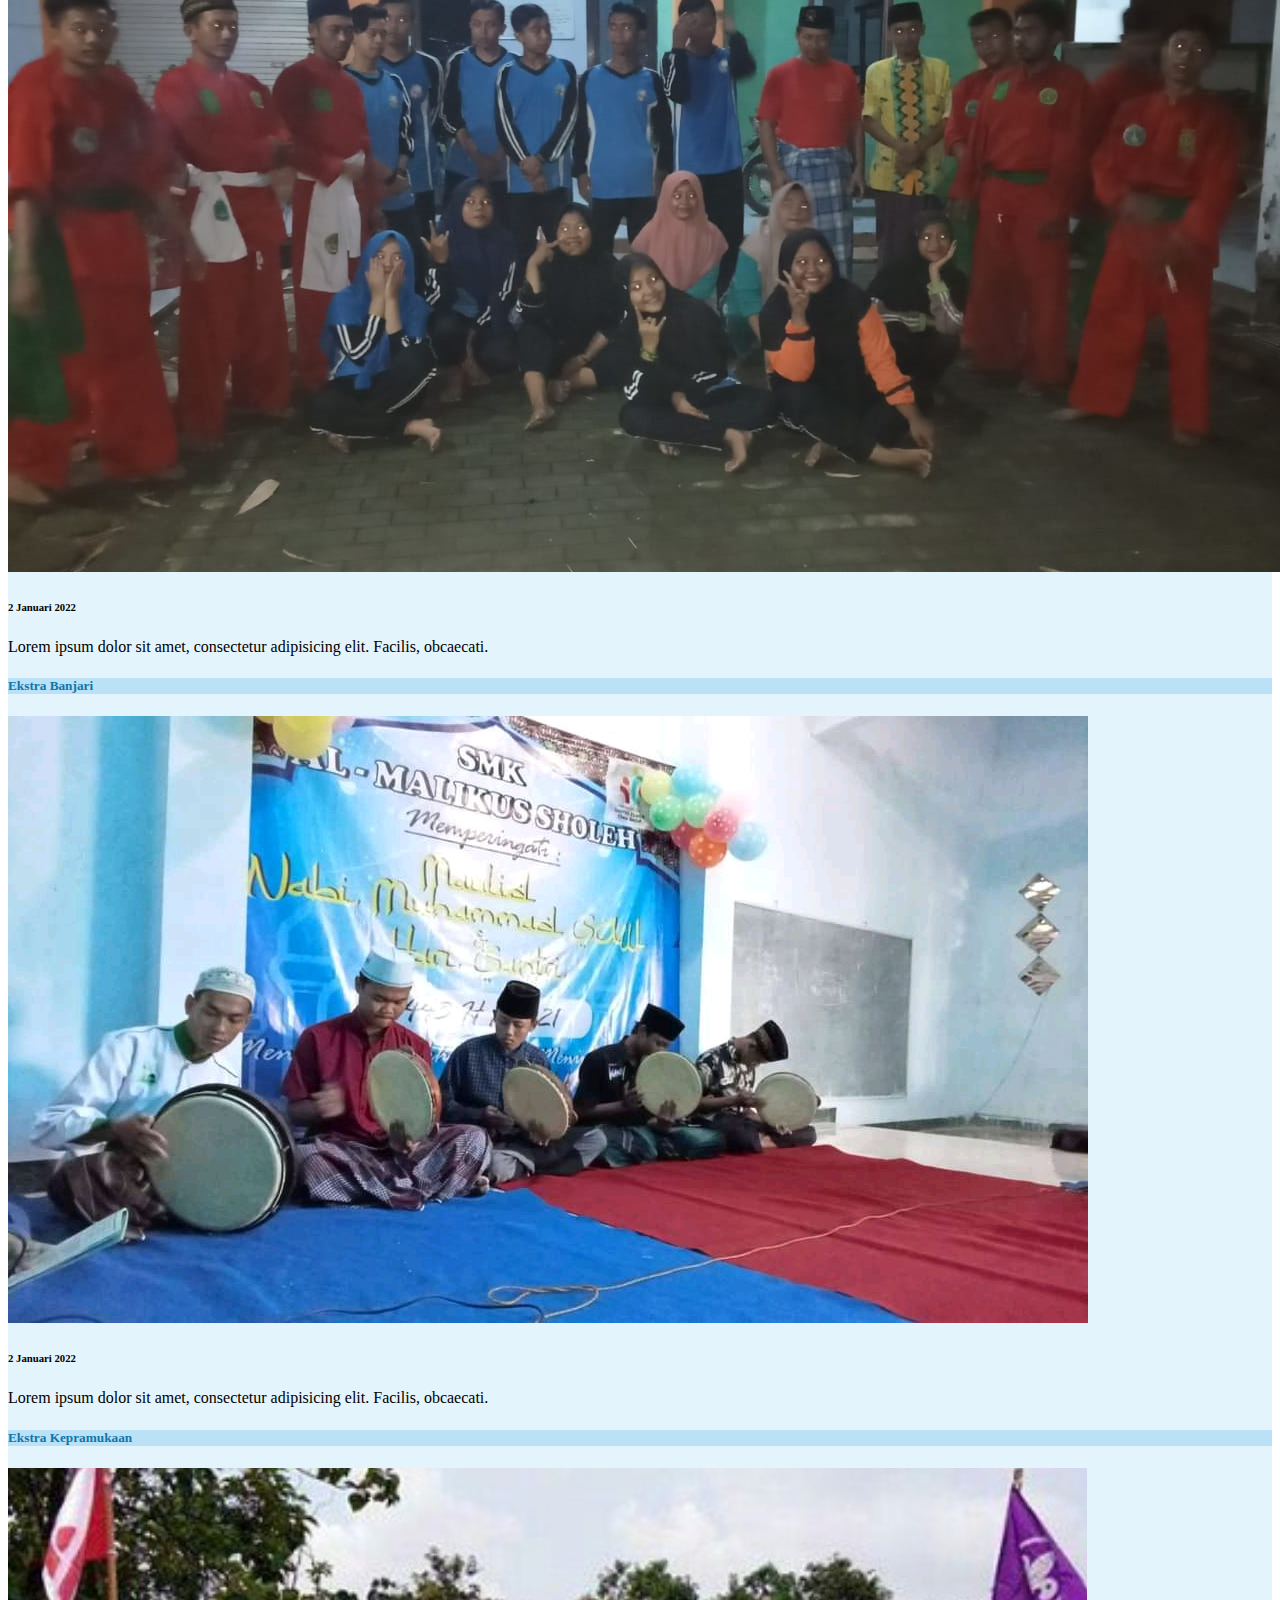
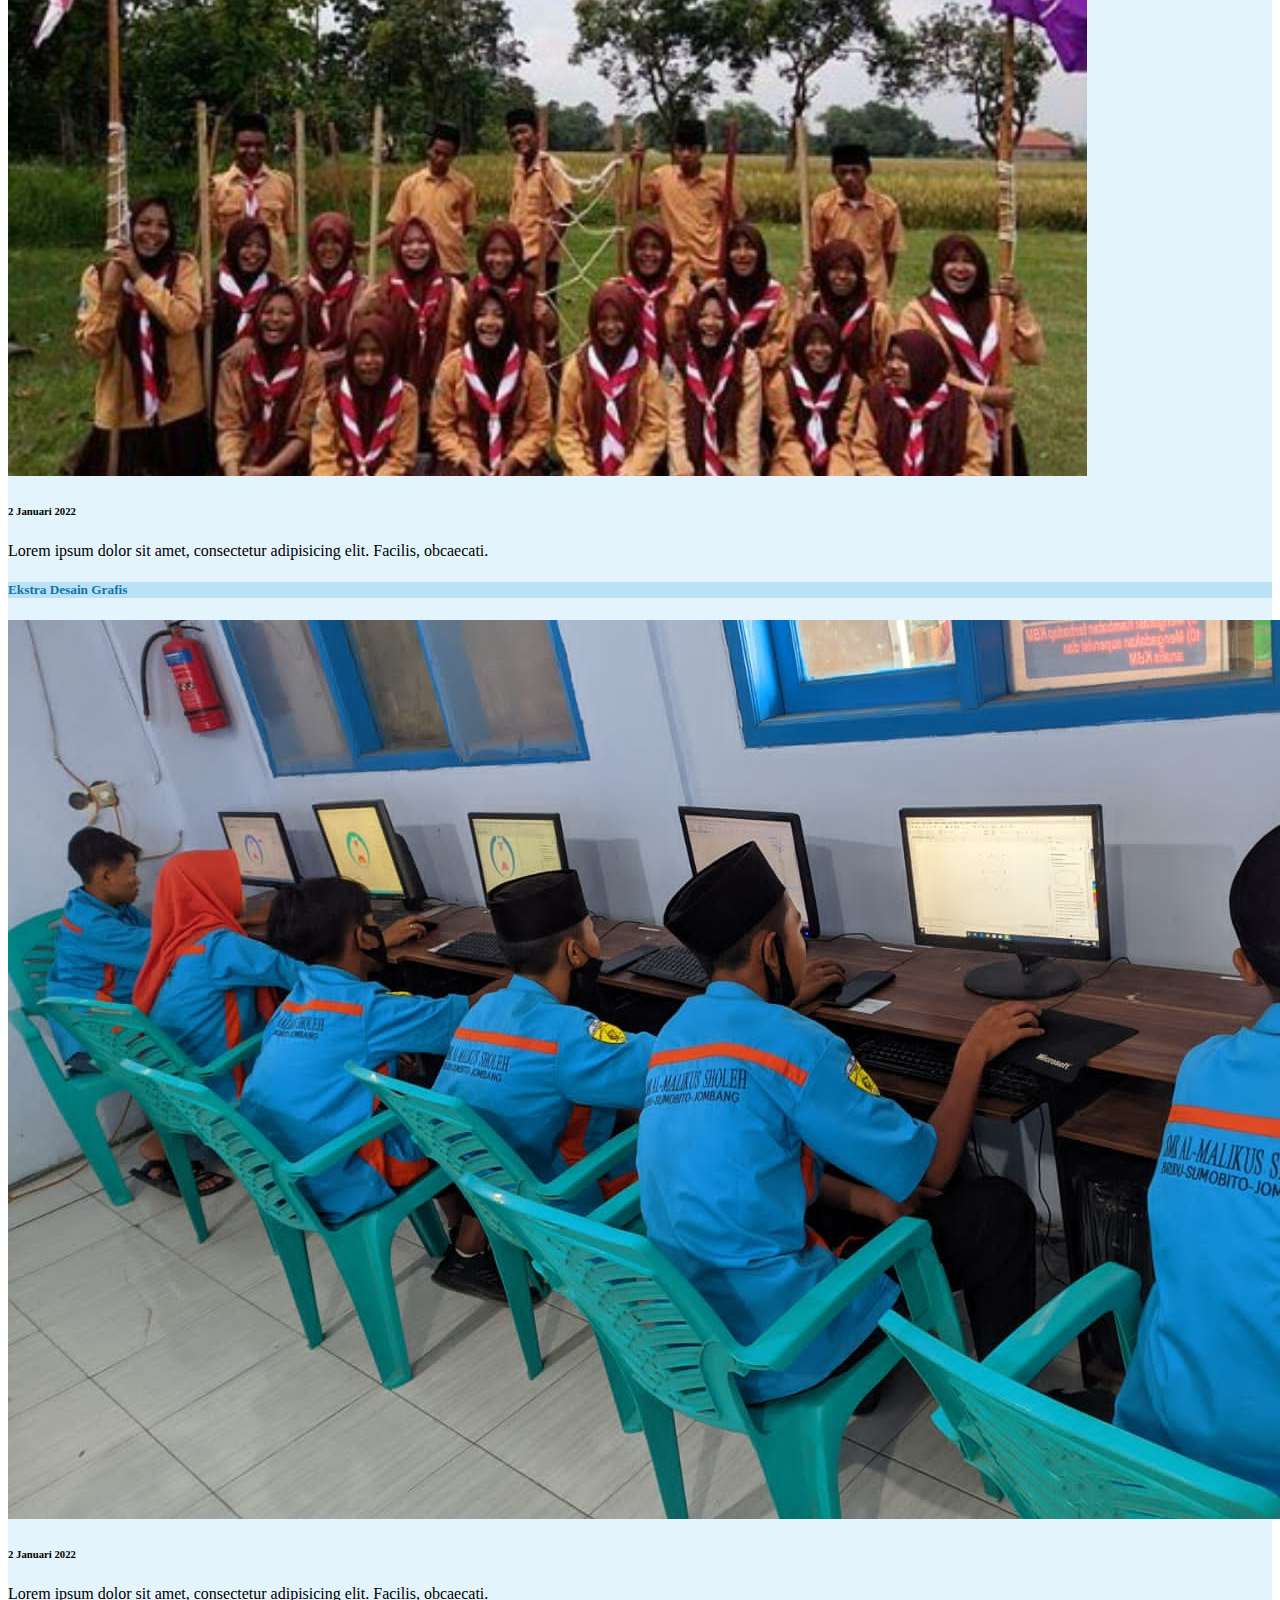
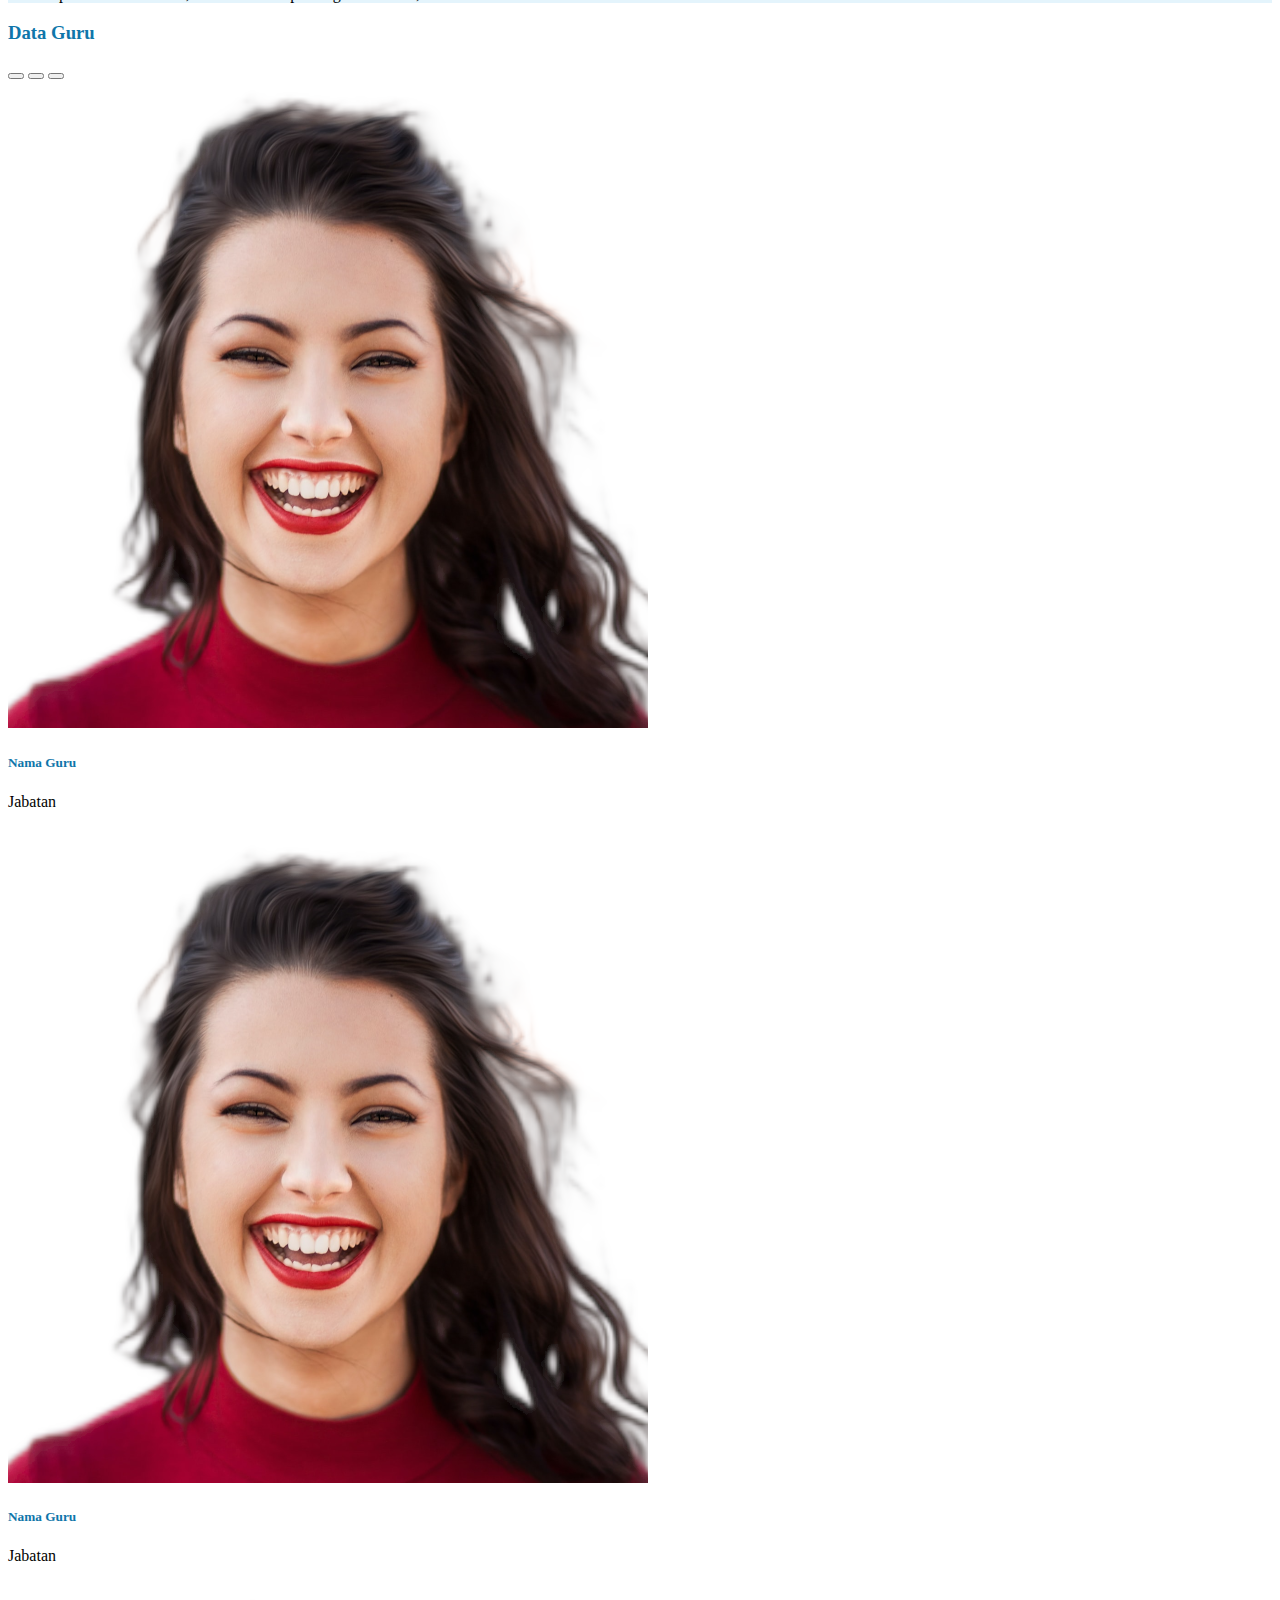
==== commit f155837f: "update sambutan simple" ====
--- a/index.html
+++ b/index.html
@@ -18,7 +18,7 @@
     <div class="row">
       <span>
         <img src="images/logo.jpeg" alt="" style="width: 8rem;">
-            <span class="fw-bold fs-3" style="margin-left:2rem">
+            <span class="fw-bold fs-3" style="margin-left:1.8rem">
               SMK Al-Malikus Sholeh
                
             </span>
@@ -149,22 +149,24 @@
             <div class="col-md-4">
               <img src="images/kepala-sekolah.jpg" class="card-img-top" alt="..." style="border-radius: 50%; border:1px solid rgba(0, 0, 0, 0.3);">
               <h4 class="text-center my-3">HENI AYU FEBRIANTI S.Pd</h4>
+              <p class="text-center">Kepala Sekolah</p>
               <hr>
             </div>
             <!-- Sambutan Kepala Sekolah -->
             <div class="col-md-8">
-              <h4 class="heading mb-4">Sambutan Kepala SMK Al-Malikus Sholeh</h4>
-              <p><strong>Assalamu‘alaikum Warohmatullahi Wabarokkatuh.</strong></p>
-              <p> Puji syukur kehadirat Allah ﷻ yang telah melimpahkan nikmat yang tidak terhingga kepada kita semua, mudah-mudahan kita bisa mensyukurinya agar kita terhindar dari murka Nya. Aamiin…
-              Sholawat serta salam semoga tercurah kepada tauladan Nabi Muhammad ﷺ.
-              Pada tahun ini kami atas nama sekolah, sangat bersyukur kepada Allah ﷻ dan berterima kasih kepada seluruh pihak yang sudah bekerjasama dalam membantu hingga jadinya Official Website SMK AL-MALIKUS SHOLEH ini. Dengan hadirnya website resmi ini akan lebih memundahkan Bapak dan Ibu Calon dan atau Orang Tua Murid dalam mengakses informasi sekolah secara langsung. Dengan demikian akan terjalin informasi dan komunikasi yang baik antara sekolah dengan Orang Tua Murid dan keterlibatan pihak-pihak yang berkepentingan lainnya.
-              Saya sebagai Kepala Sekolah SMK AL-MALIKUS SHOLEH merasa sangat terbantu sekali dengan hadirnya website resmi sekolah. In Syaa Allah, semua kegiatan sekolah akan dapat dengan mudah diinformasikan dalam website ini. Harapan kami kedepan SMK AL-MALIKUS SHOLEH akan lebih profesional lagi dalam memberikan pelayanan pendidikan terbaik bagi seluruh siswa dan orang tua murid.
-              Secara bertahap kami terus berbenah dalam memperbaiki pelayanan terhadap seluruh siswa yang sudah berjumlah 65 peserta didik pada Tahun Pelajaran 2021-2022. Sebuah amanah yang harus sangat serius kami tangani agar benar-benar menjadi Generasi Muda SMK AL-MALIKUS SHOLEH yang terbaik menjadi harapan kita semua.
-              Dengan berbagai upaya perbaikan disemua sektor, pendekatan pembelajaran yang lebih menyenangkan, penggalian potensi siswa yang lebih maksimal melalui kegiatan kreativitas dan mandiri, peningkatan kualitas SDM guru dan karyawan, menejemen keuangan yang lebih mudah dan praktis bagi para orang tua murid dalam sistem pembayaran, serta meningkatkan fasilitas pendukung program tahunan yang lebih berfariasi agar menjadikan SMK AL-MALIKUS SHOLEH lebih dipercaya oleh masyarakat.
-              Dengan semua upaya yang kami lakukan, In Syaa Allah pada Tahun Pelajaran 2022-2023 SMK AL-MALIKUS SHOLEH akan mendapat amanah siswa sebanyak 65 siswa. Amiin
-              Salam dari kami untuk seluruh orang tua murid yang sudah mempercayakan pendidikan putra-putri tercinta di sekolah ini. Semoga semua ekspektasi yang Bapak dan Ibu harapkan dapat terwujud dengan baik.
-              </p>
-              <p><strong>Wassalamu’alaikum warohmatullohi wabarokatuh</strong></p>
+              <h4 class="heading mb-4">Sambutan Kepala Sekolah SMK Al-Malikus Sholeh</h4>
+              <span> 
+                <p>Selamat datang di dunia pendidikan SMK AL-MALIKUS SHOLEH. Kami merasa sangat bangga mendapatkan perhatian dan kepercayaan dari Bapak-Ibu sekalian. Kami akan berupaya untuk dapat menjalankan amanah ini dengan baik agar pertanggung jawaban di hadapan Allah SWT kelak menjadi ringan.</p>
+
+                <p>Di sini kami mengajak anda para orang tua siswa untuk berpartisipasi membangun masyarakat pembelajar dalam rangka menyongsong era baru bagi anak-anak kita dan menjadikan anak-anak kita generasi yang mampu berkompetisi tanpa kehilangan wajah budaya dan moral.</p>
+
+                <p>Memasuki pergaulan global yang penuh dengan kompetisi ini, kita perlu menyiapkan mental anak-anak kita agar mampu bersaing dengan baik dengan memiliki moral/adab islami, kemandirian, kecerdasan, juga  tentunya kreatifitas-inovasi sesuai tumbuh kembangnya.</p>
+
+                <p>Di SMK AL-MALIKUS SHOLEH setiap siswa memiliki hak untuk berprestasi dan mendapatkan pelayanan yang baik. Karena kami memandang ini semua adalah amanah yang akan kami pertanggung jawabkan di hadapan Allah SWT. Tentu hal ini semakin terasa mudah dengan adanya kerjasama dari para orang tua siswa dalam menjalankan program sekolah.</p>
+
+                <p>Sebagai penutup, sekali lagi kami ucapkan selamat datang di SMK AL-MALIKUS SHOLEH. Marilah bekerjasama agar anak-anak kita dapat berkembang dengan baik sehingga tumbuh menjadi generasi yang berakhlakul karimah dan cerdas.</p>
+                
+              </span> 
 
             </div>
           </div>
@@ -342,7 +344,7 @@
                       </h2>
                       <div id="flush-collapseFive" class="accordion-collapse collapse" aria-labelledby="flush-headingFive" data-bs-parent="#accordionFlushExample">
                         <div class="accordion-body">
-                          <iframe src="https://www.google.com/maps/embed?pb=!1m18!1m12!1m3!1d3955.2857107464197!2d112.31566461477651!3d-7.543788594559347!2m3!1f0!2f0!3f0!3m2!1i1024!2i768!4f13.1!3m3!1m2!1s0x2e786b45ba4004ad%3A0x15b75803fac5ee2b!2sSMK%20AL-MALIKUS%20SHOLEH!5e0!3m2!1sid!2sid!4v1642433279665!5m2!1sid!2sid" width="600" height="450" style="border:0;" allowfullscreen="" loading="lazy"></iframe>
+                          <iframe src="https://www.google.com/maps/embed?pb=!1m18!1m12!1m3!1d3955.2857107464197!2d112.31566461477651!3d-7.543788594559347!2m3!1f0!2f0!3f0!3m2!1i1024!2i768!4f13.1!3m3!1m2!1s0x2e786b45ba4004ad%3A0x15b75803fac5ee2b!2sSMK%20AL-MALIKUS%20SHOLEH!5e0!3m2!1sid!2sid!4v1642433279665!5m2!1sid!2sid" style="border:0; width: 100%; height: 50vh;" allowfullscreen="" loading="lazy"></iframe>
                         </div>
                       </div>
                       <!-- Akhir accordion item -->
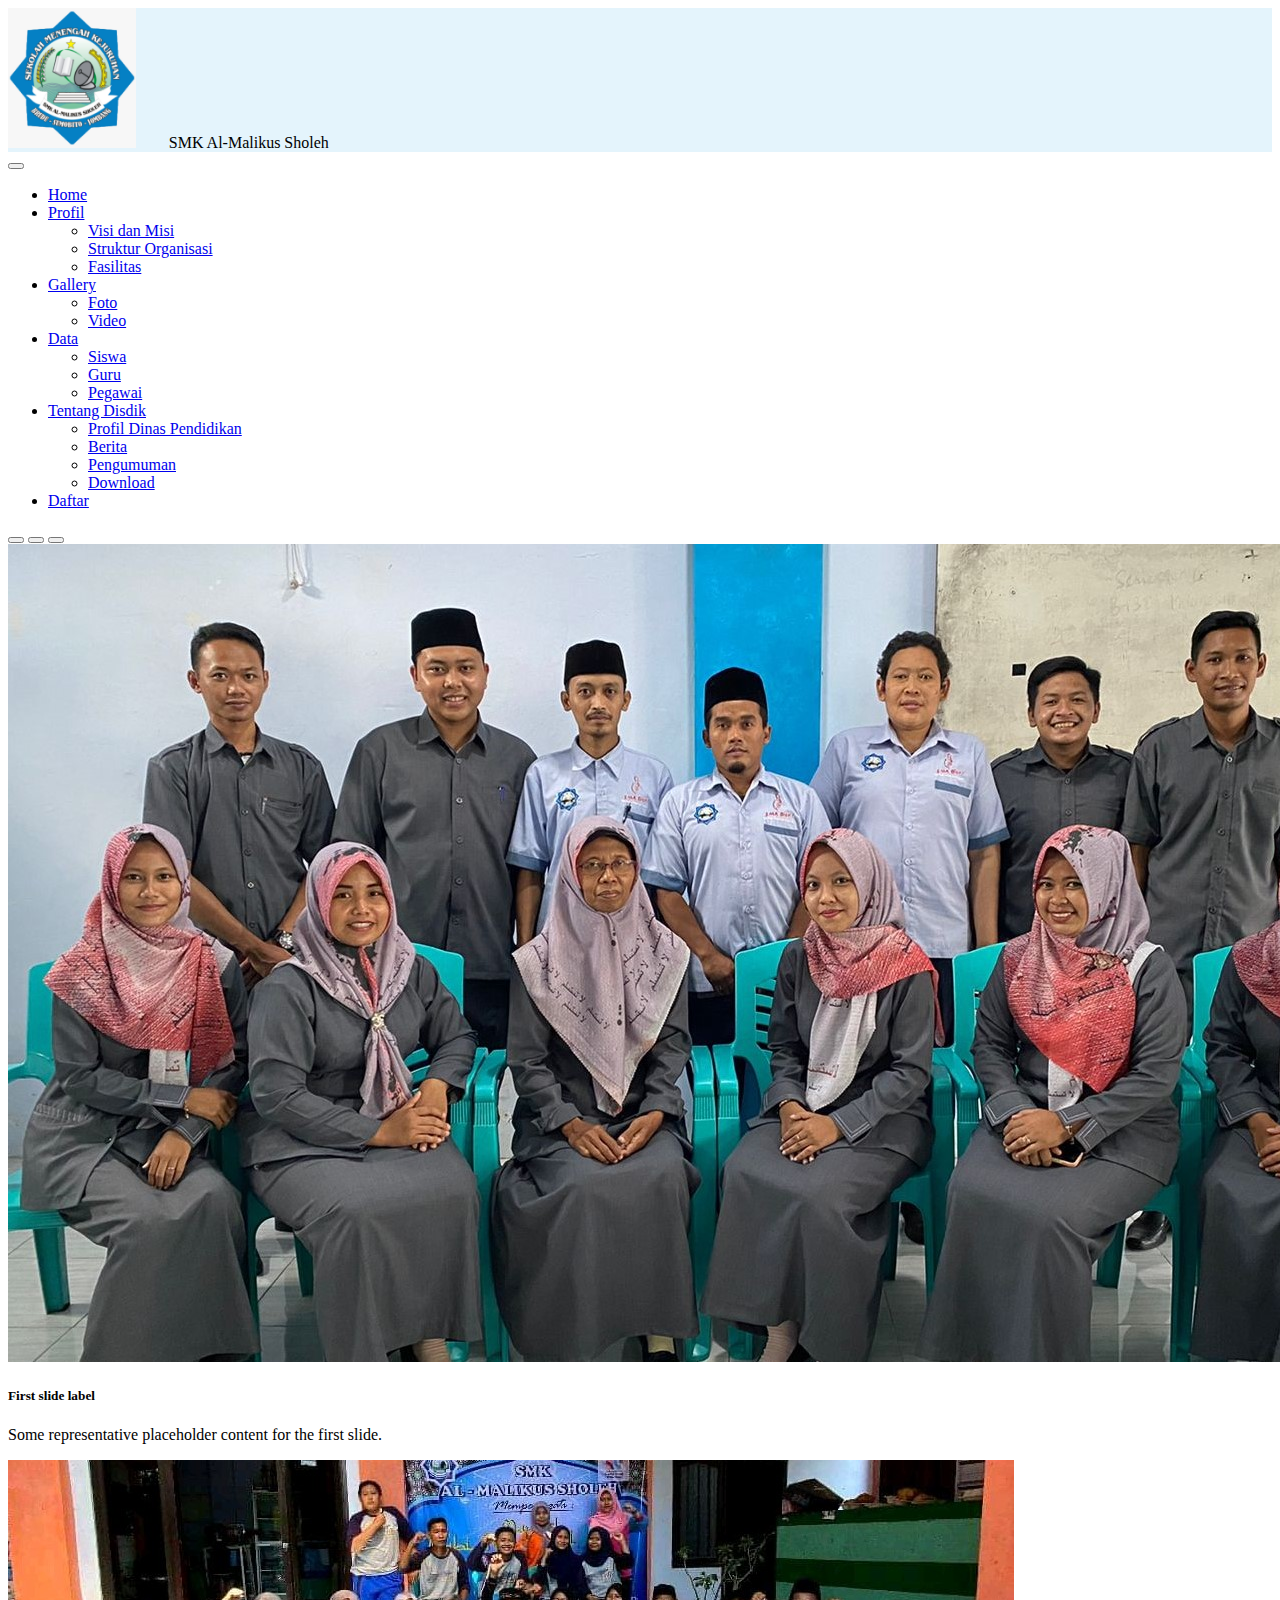
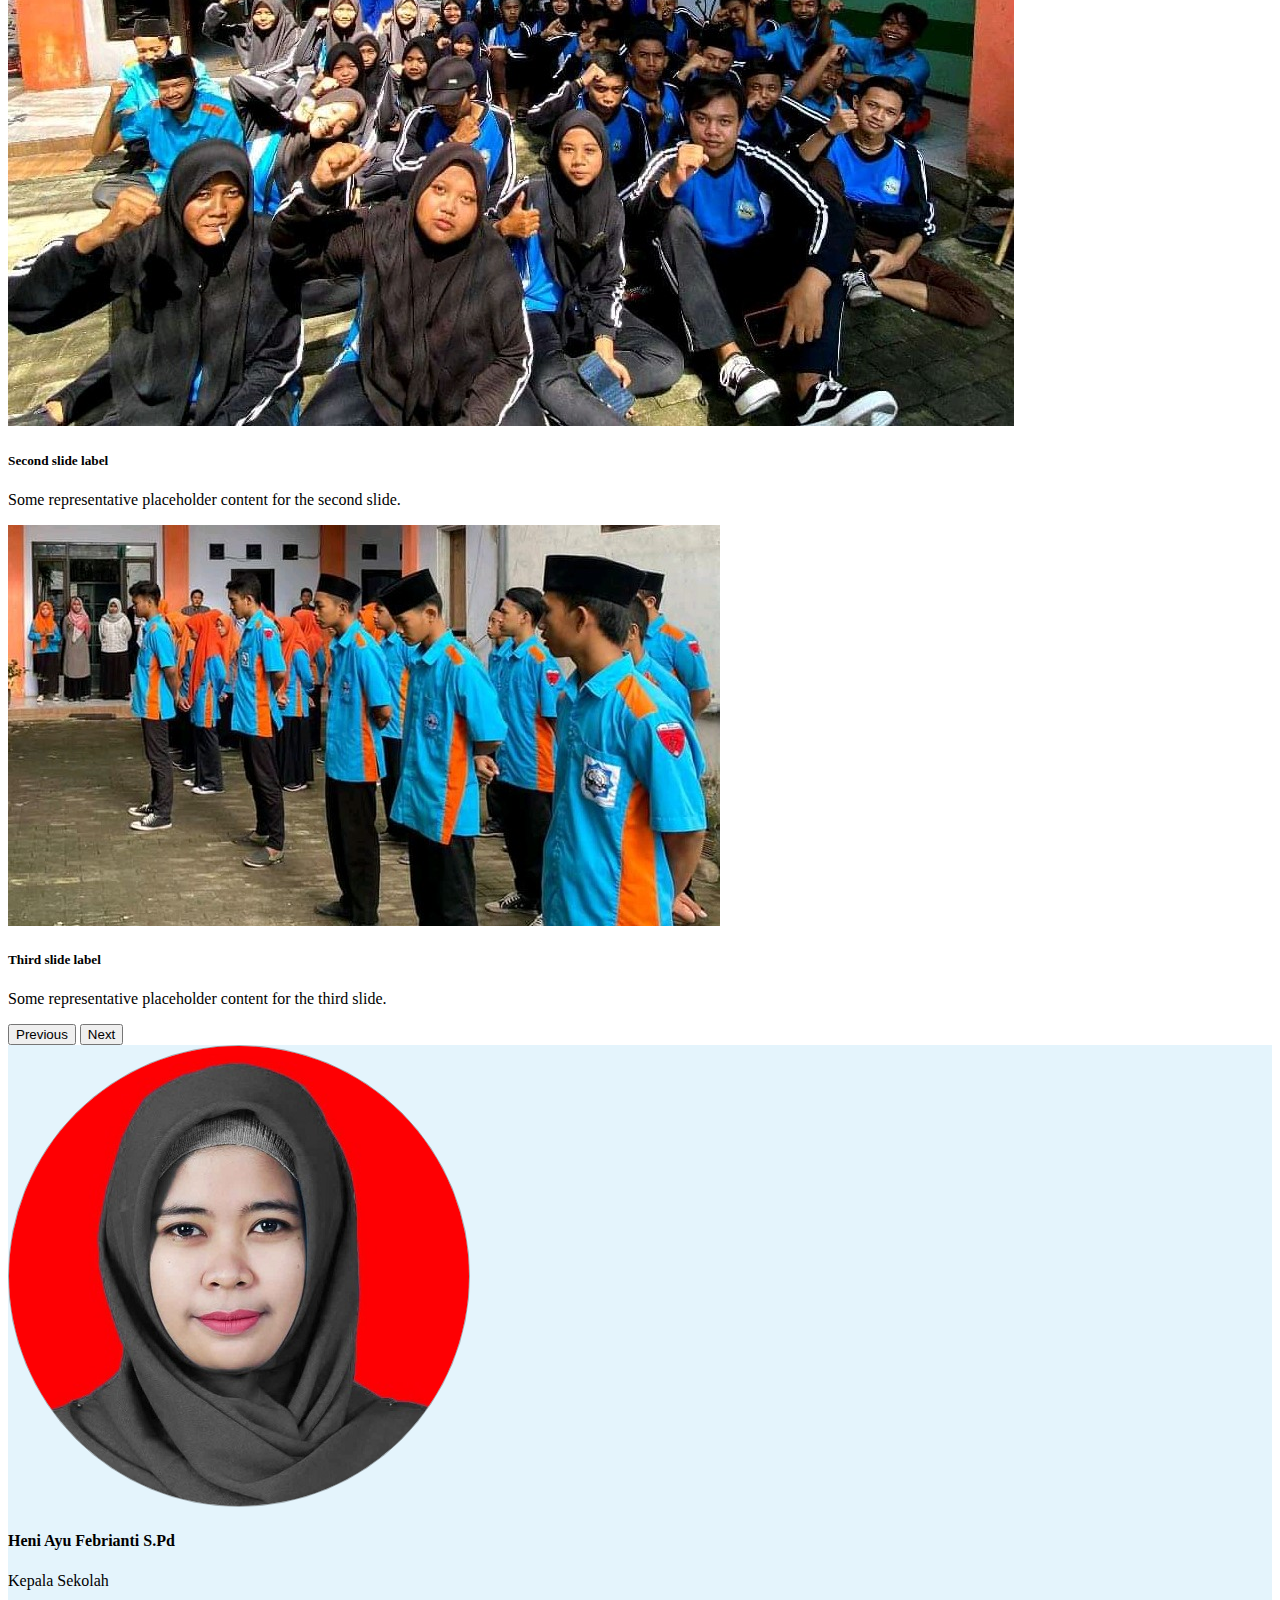
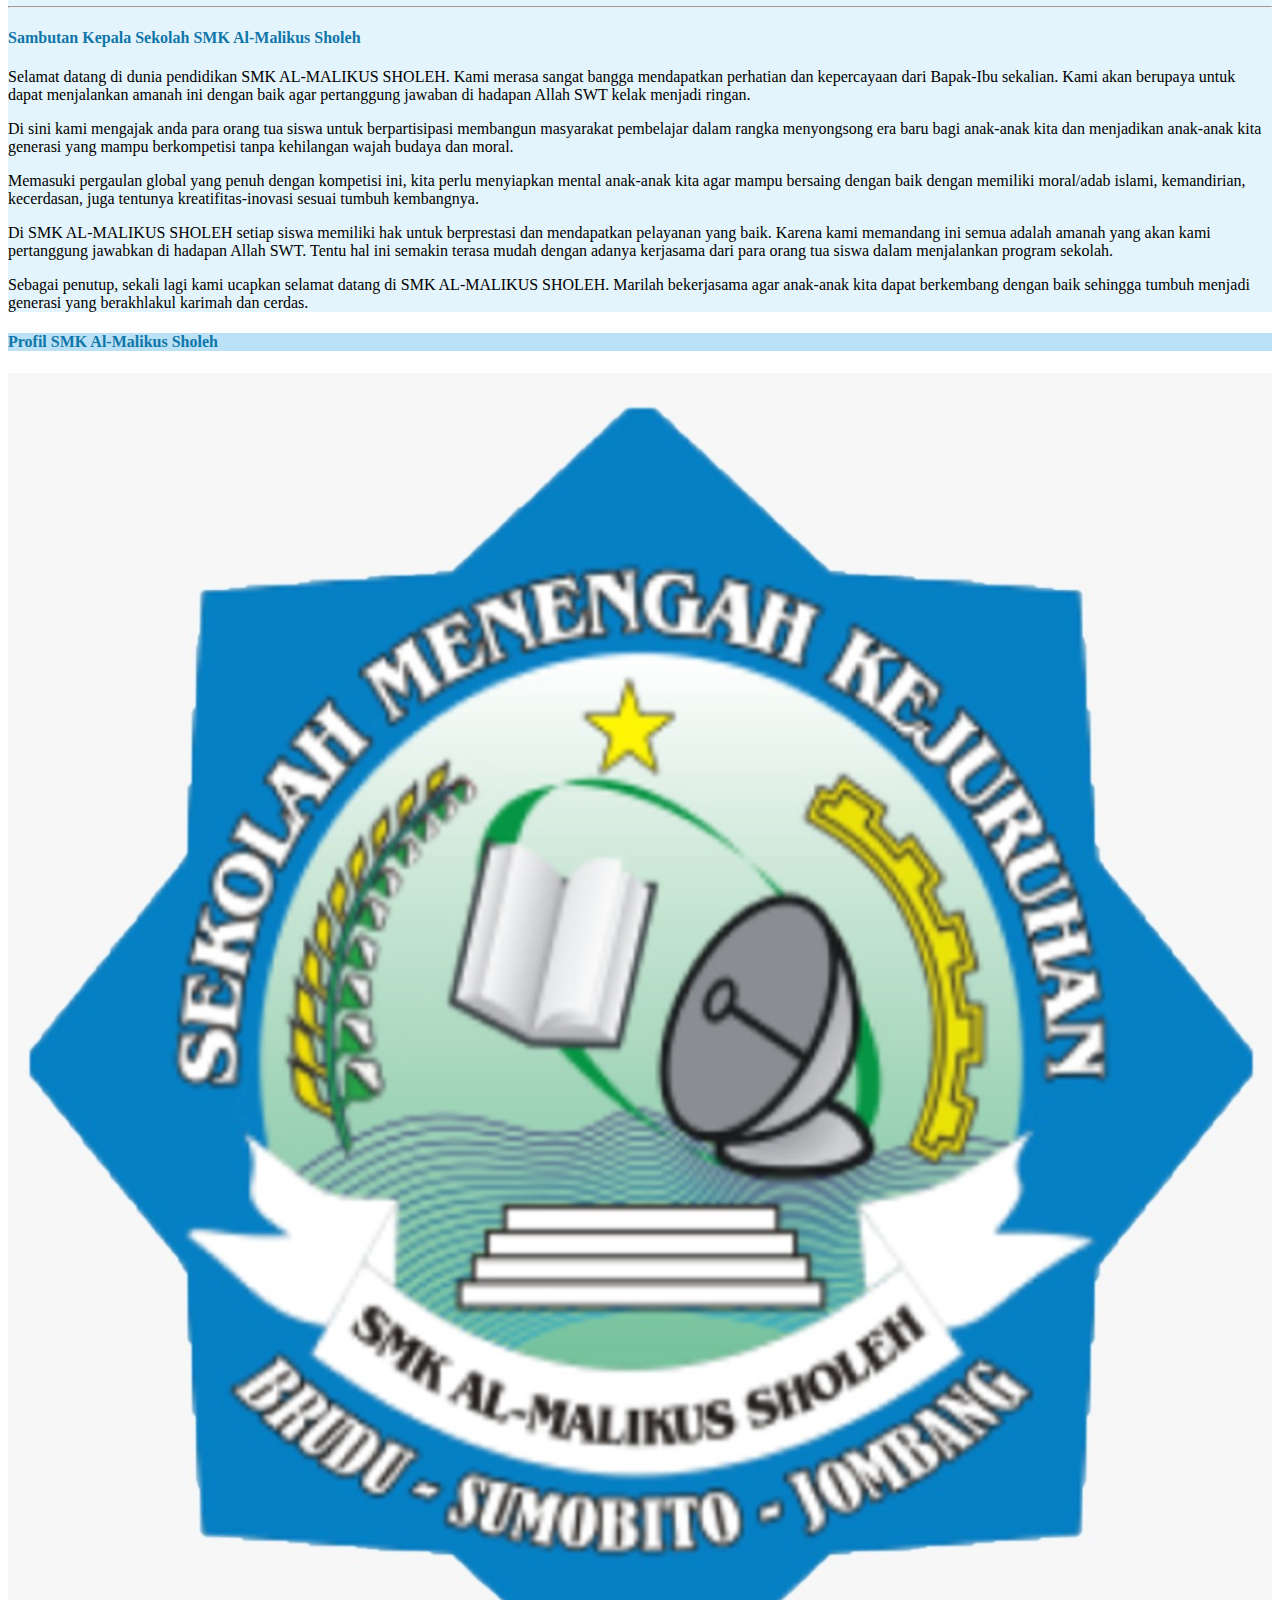
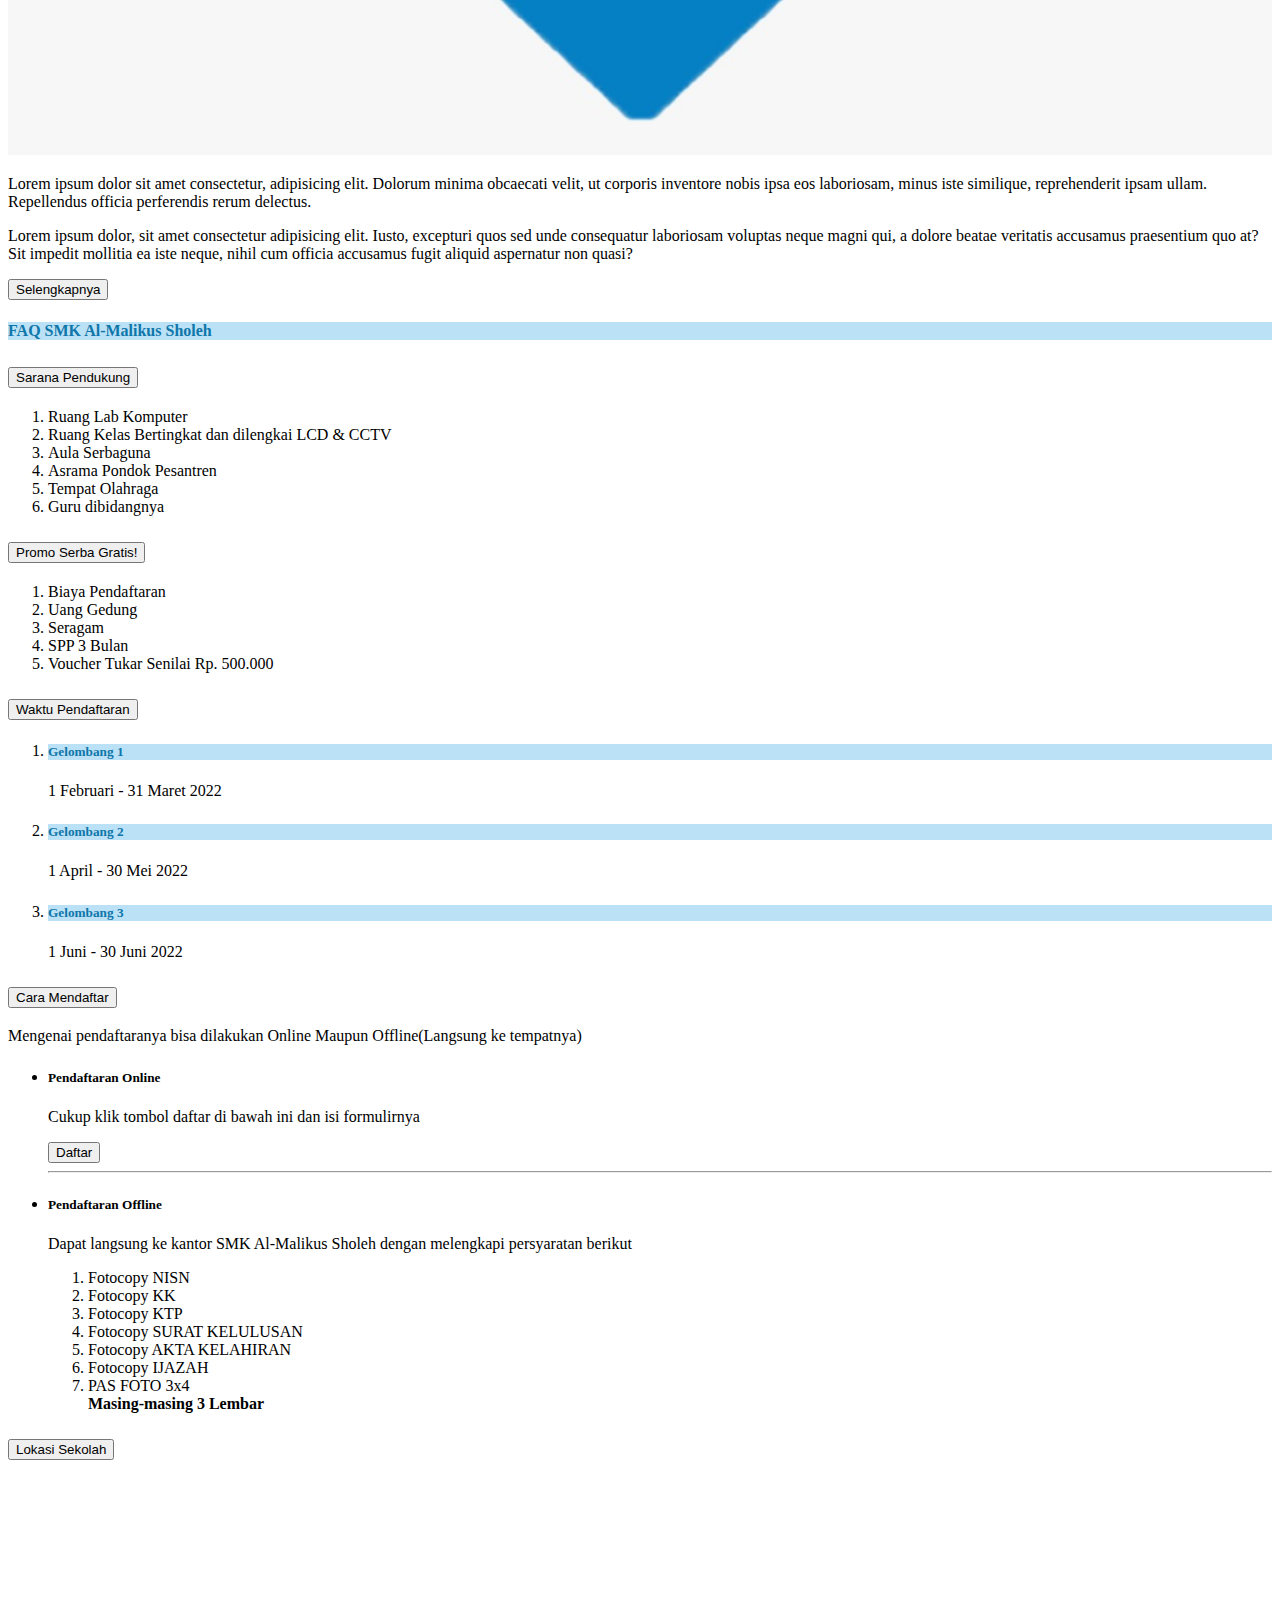
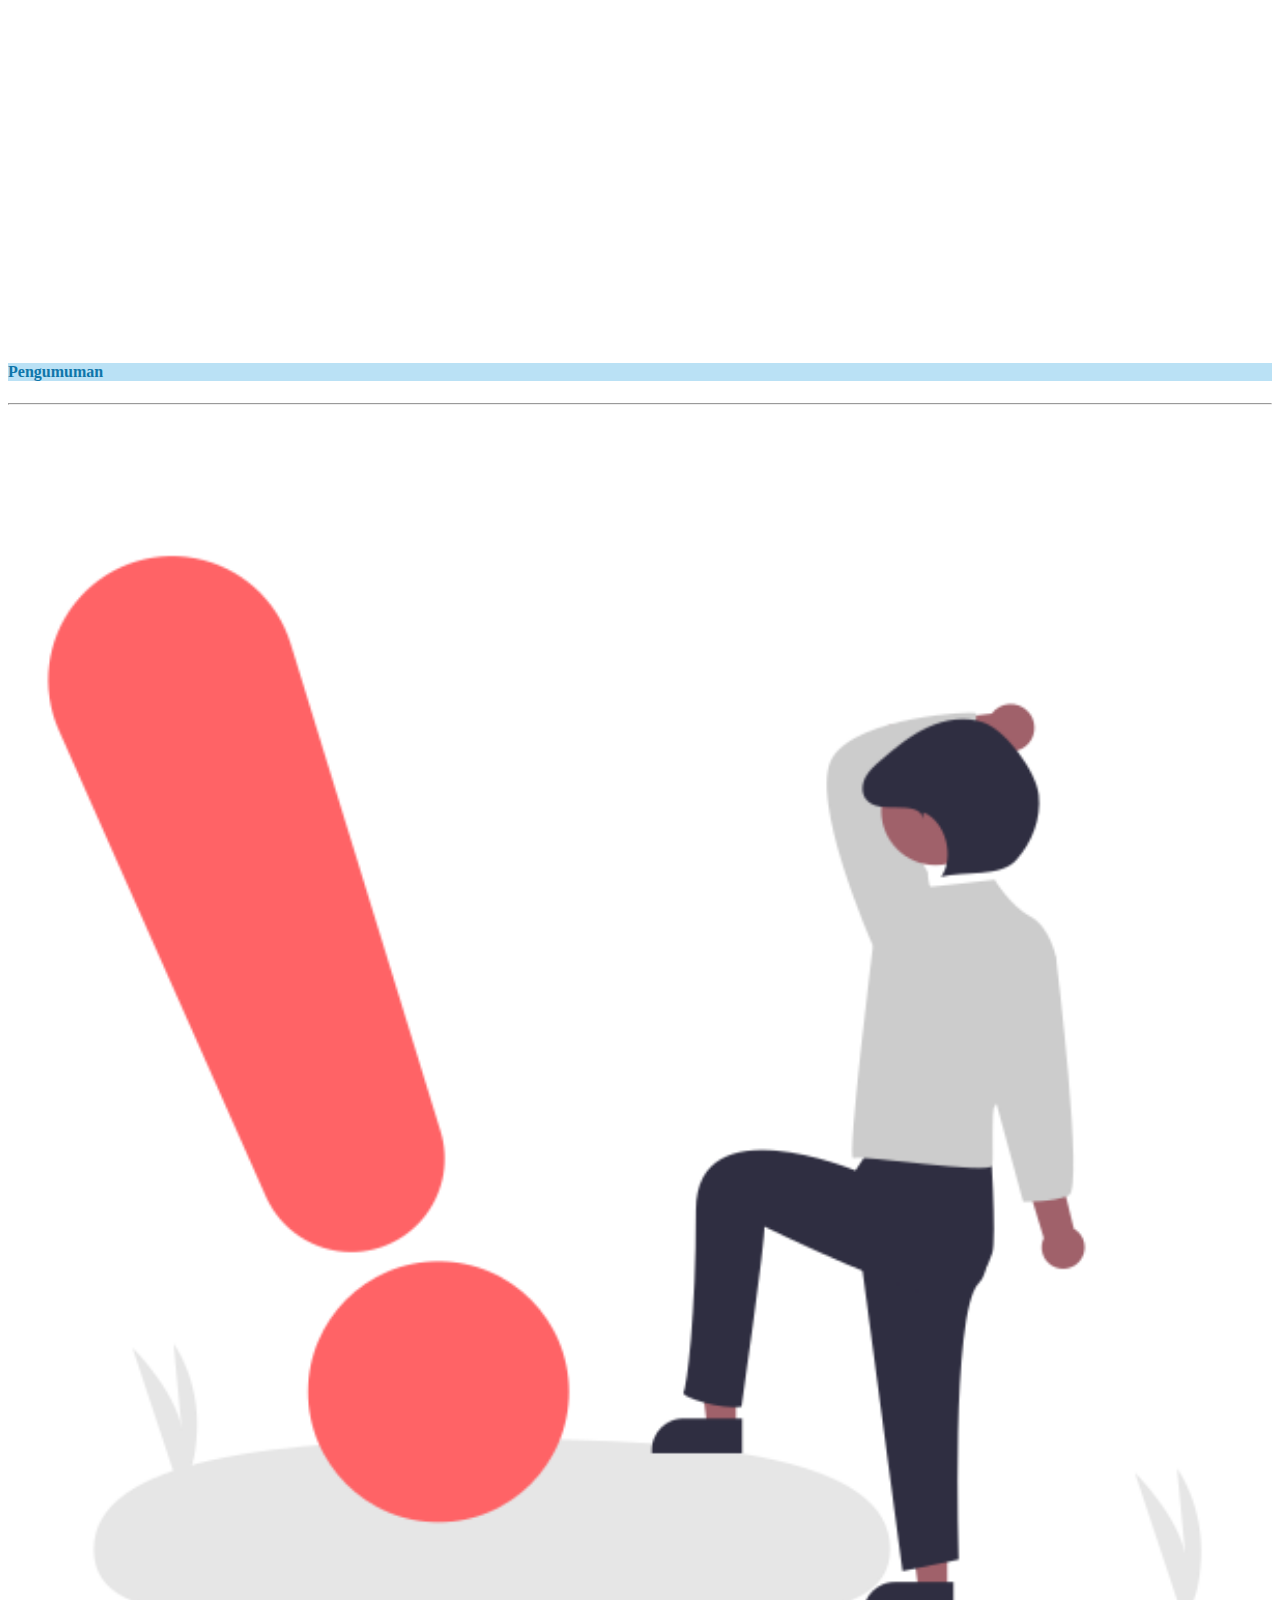
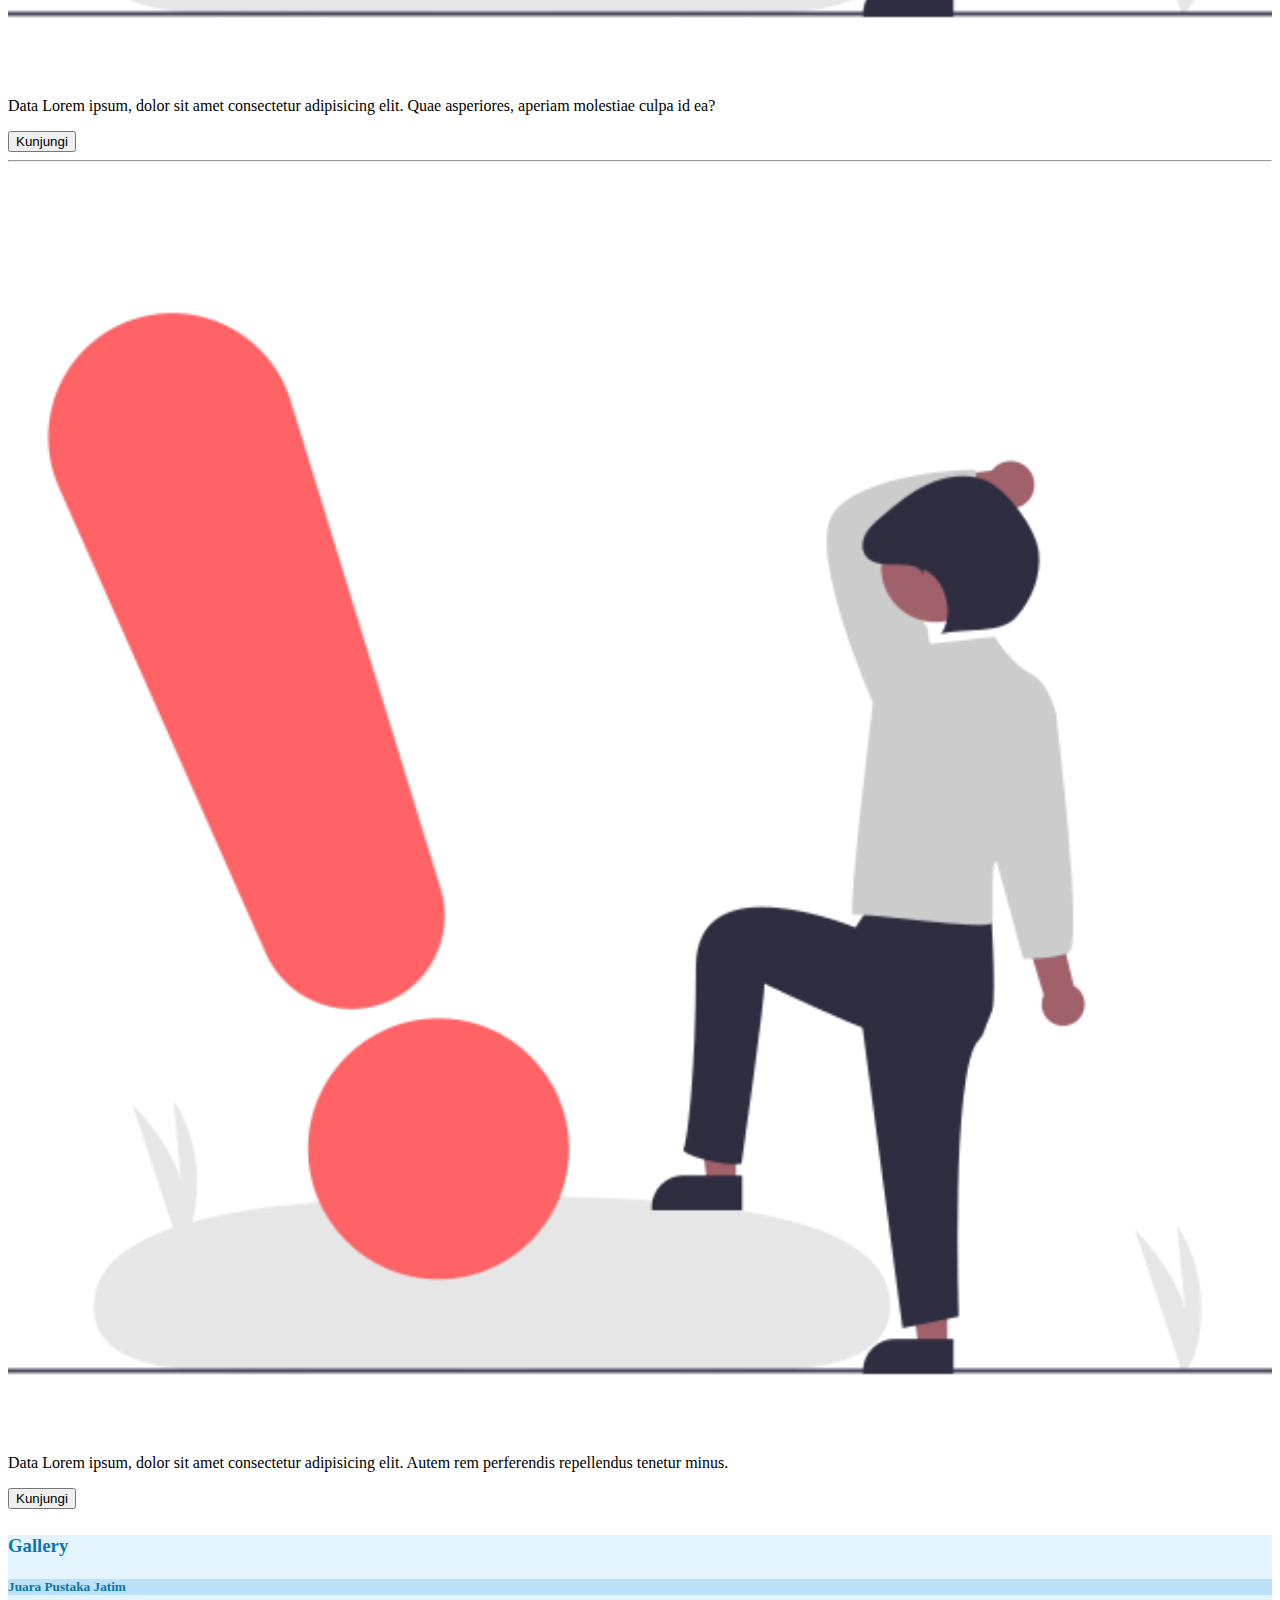
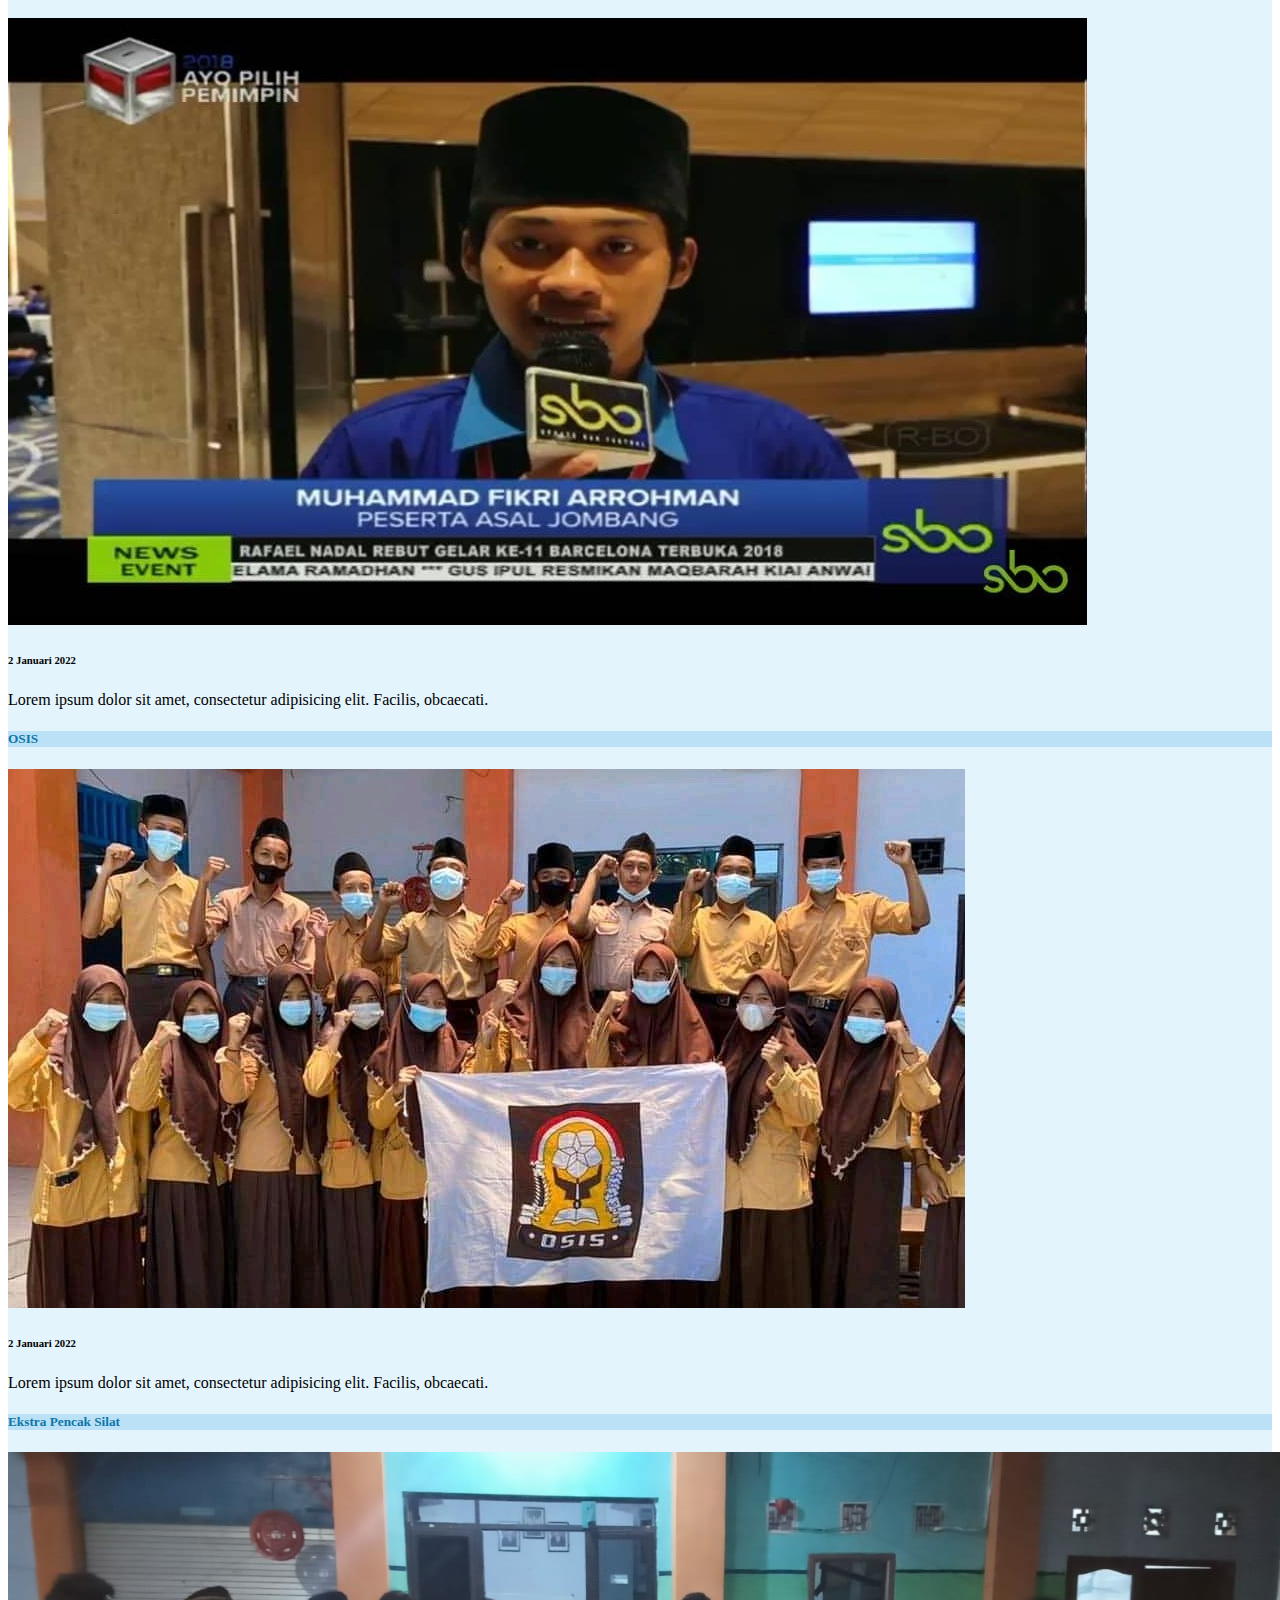
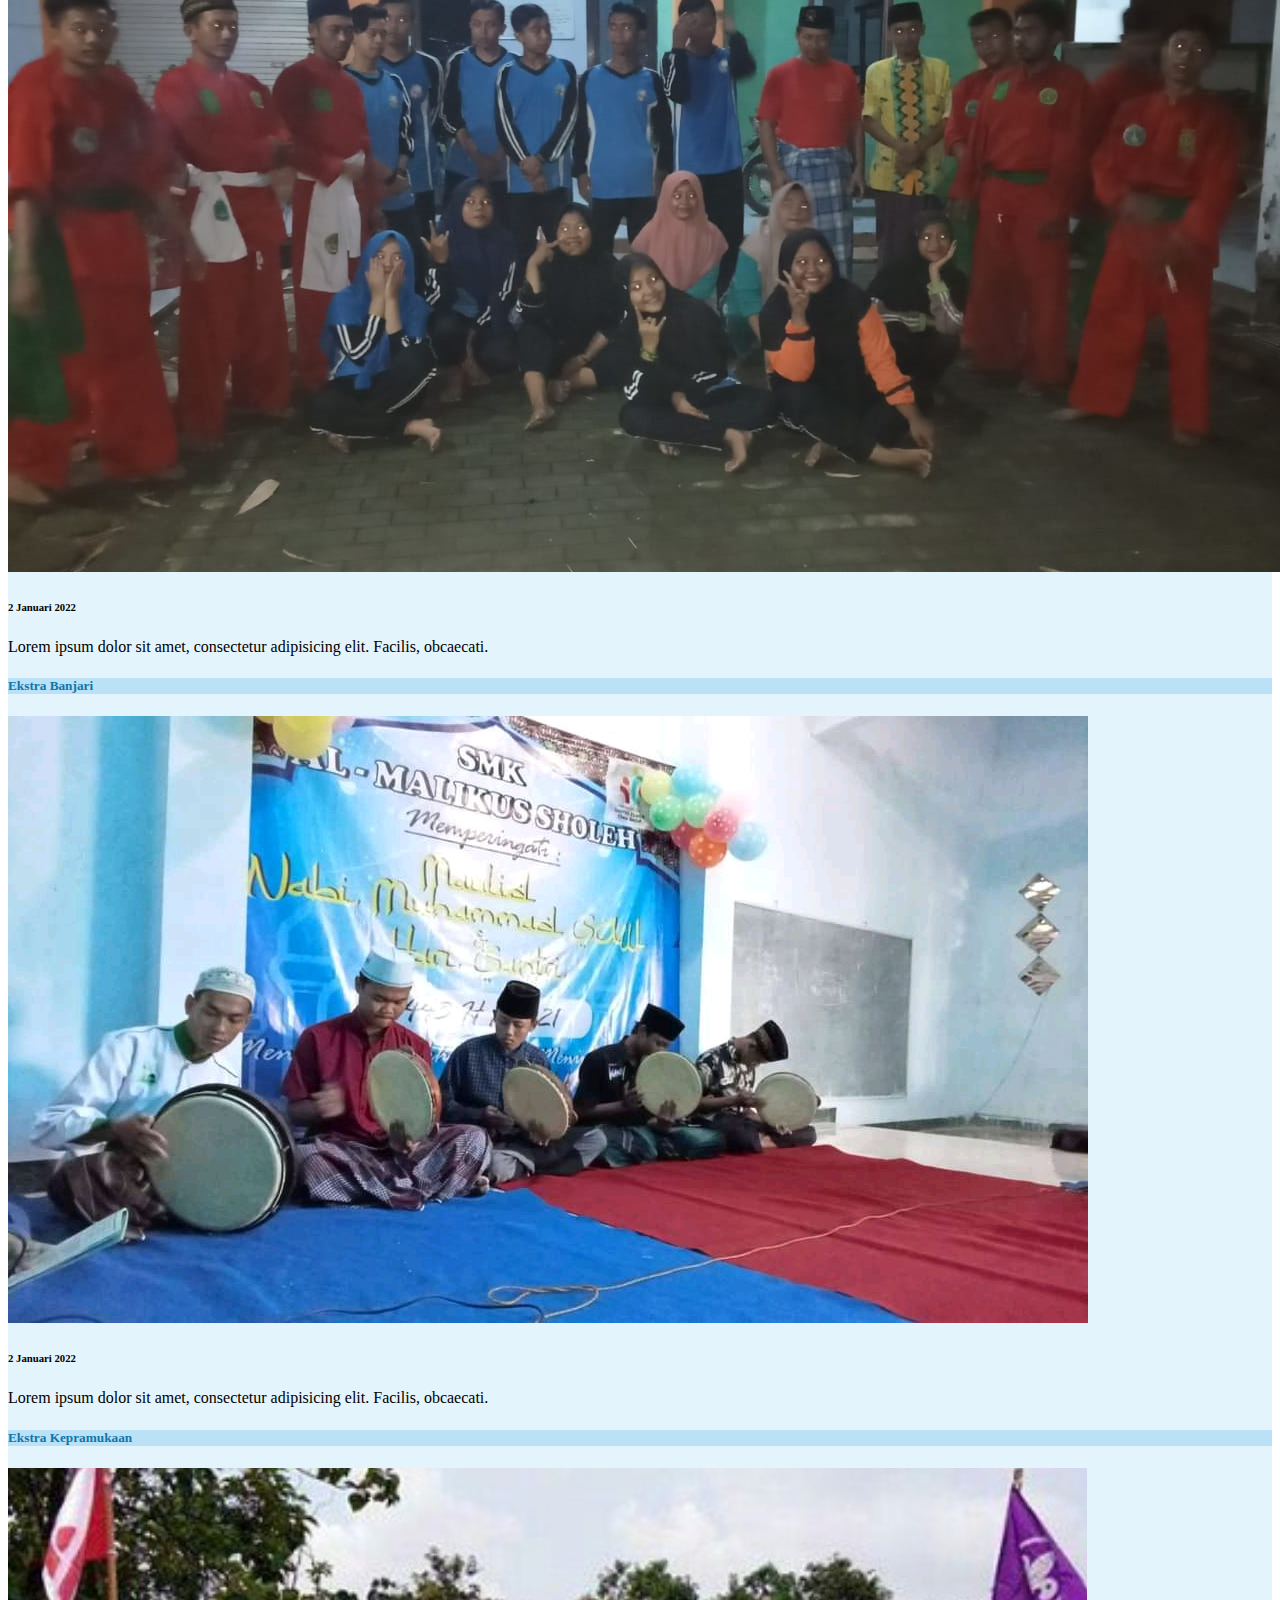
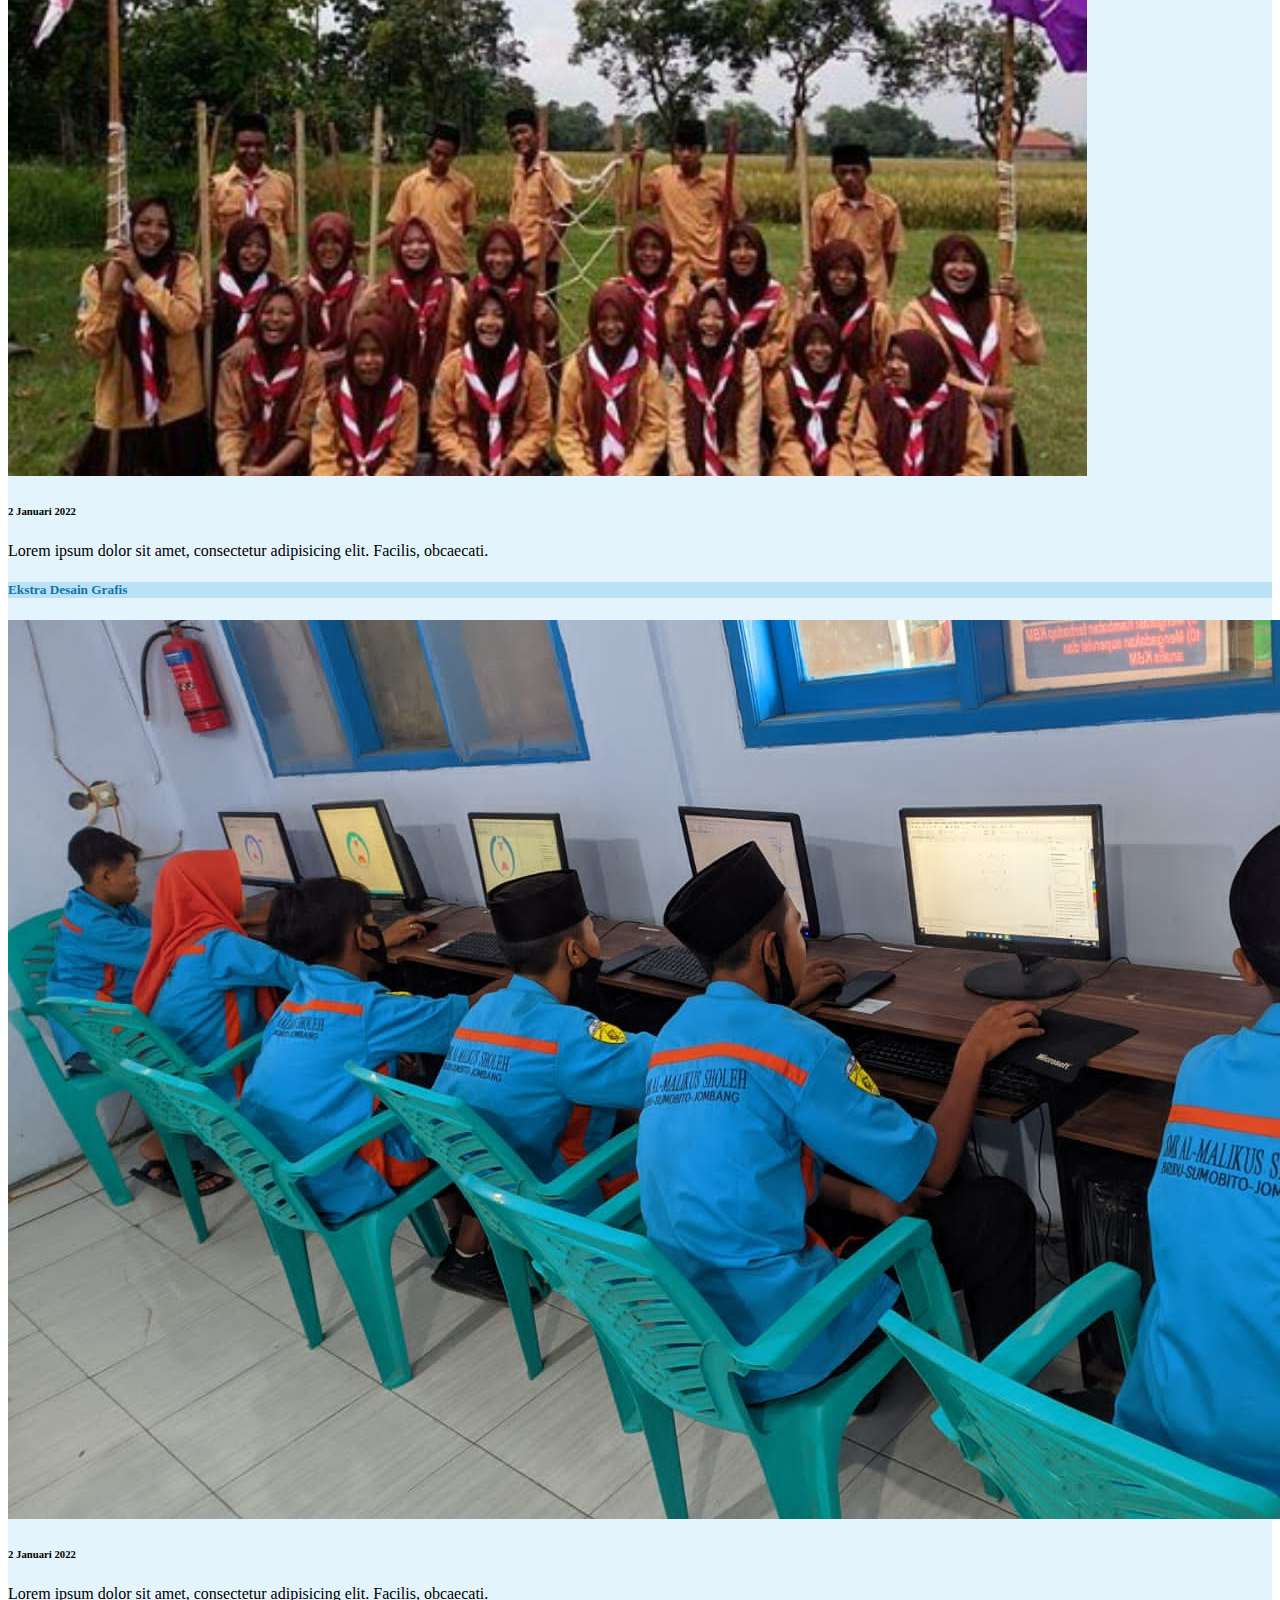
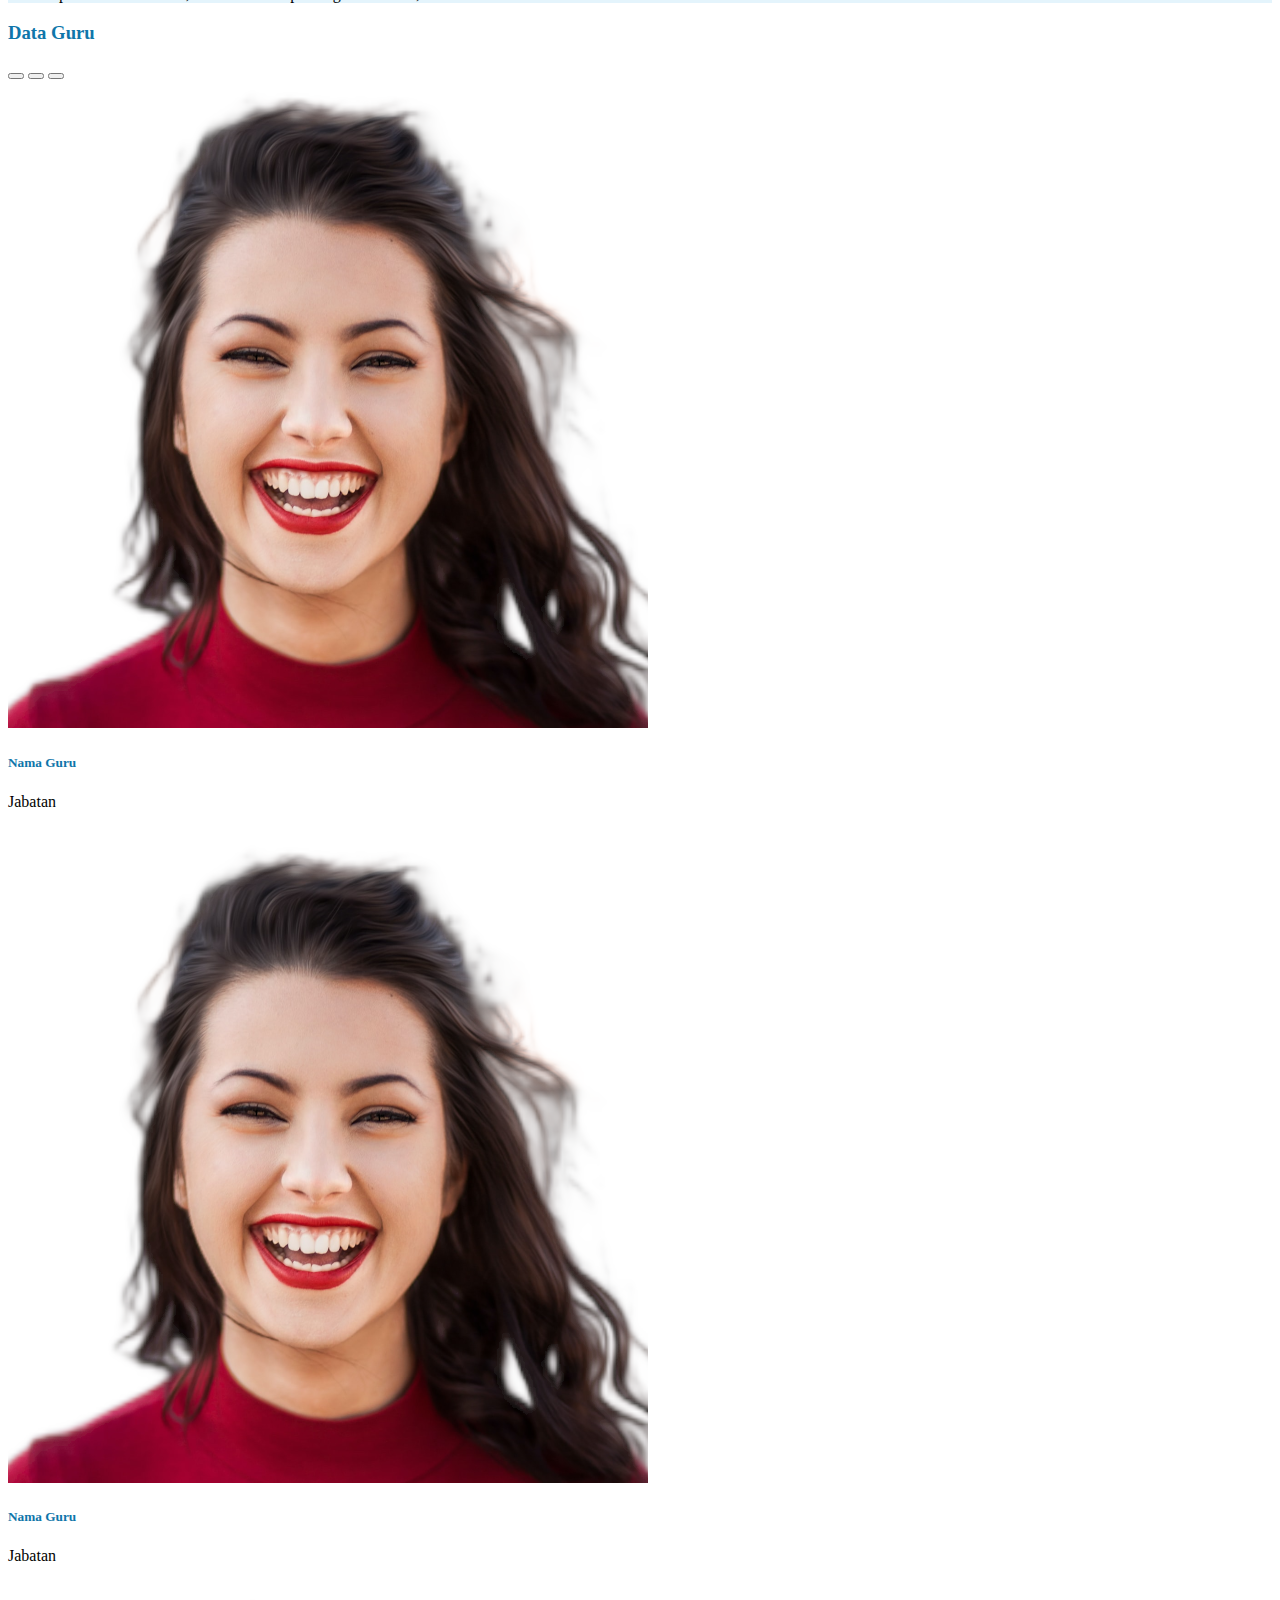
==== commit 9cd13bc5: "atur case nama" ====
--- a/index.html
+++ b/index.html
@@ -148,7 +148,7 @@
             <!-- Foto Kepala Sekolah -->
             <div class="col-md-4">
               <img src="images/kepala-sekolah.jpg" class="card-img-top" alt="..." style="border-radius: 50%; border:1px solid rgba(0, 0, 0, 0.3);">
-              <h4 class="text-center my-3">HENI AYU FEBRIANTI S.Pd</h4>
+              <h4 class="text-center my-3">Heni Ayu Febrianti S.Pd</h4>
               <p class="text-center">Kepala Sekolah</p>
               <hr>
             </div>
